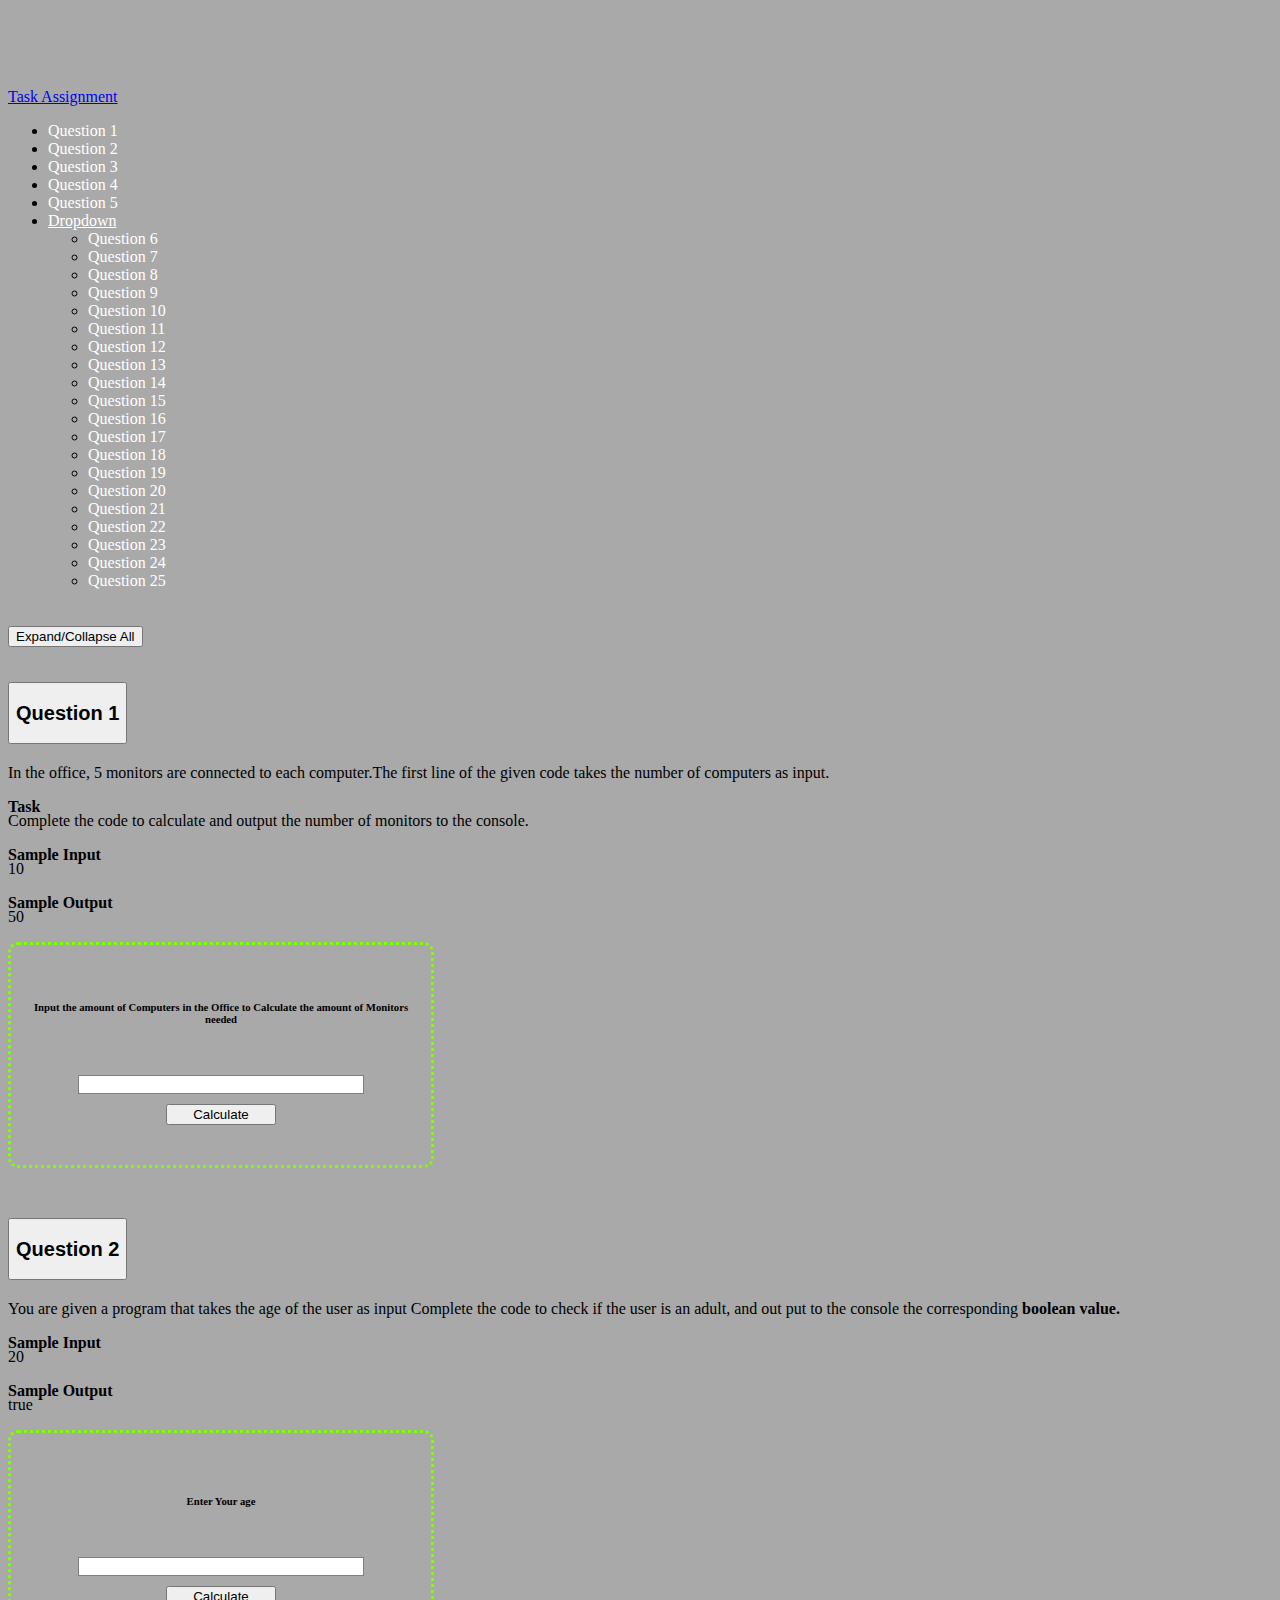
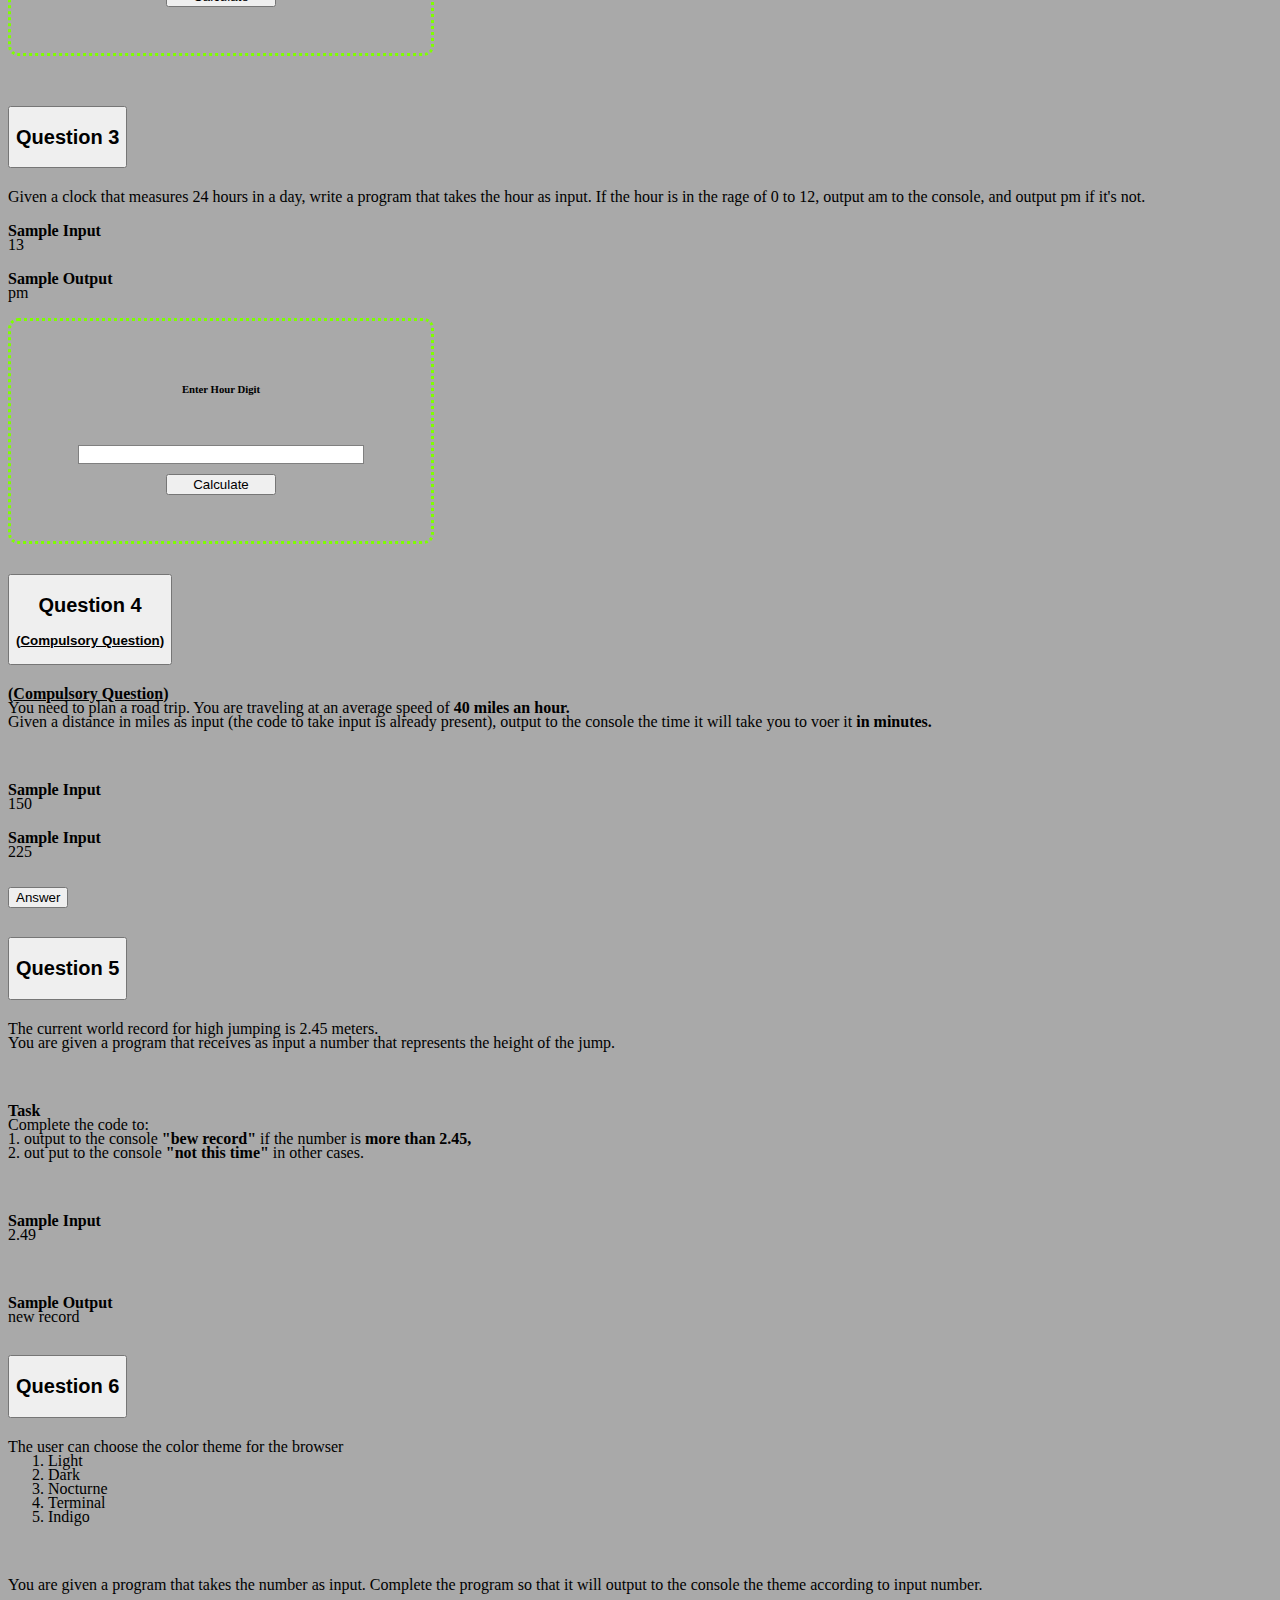
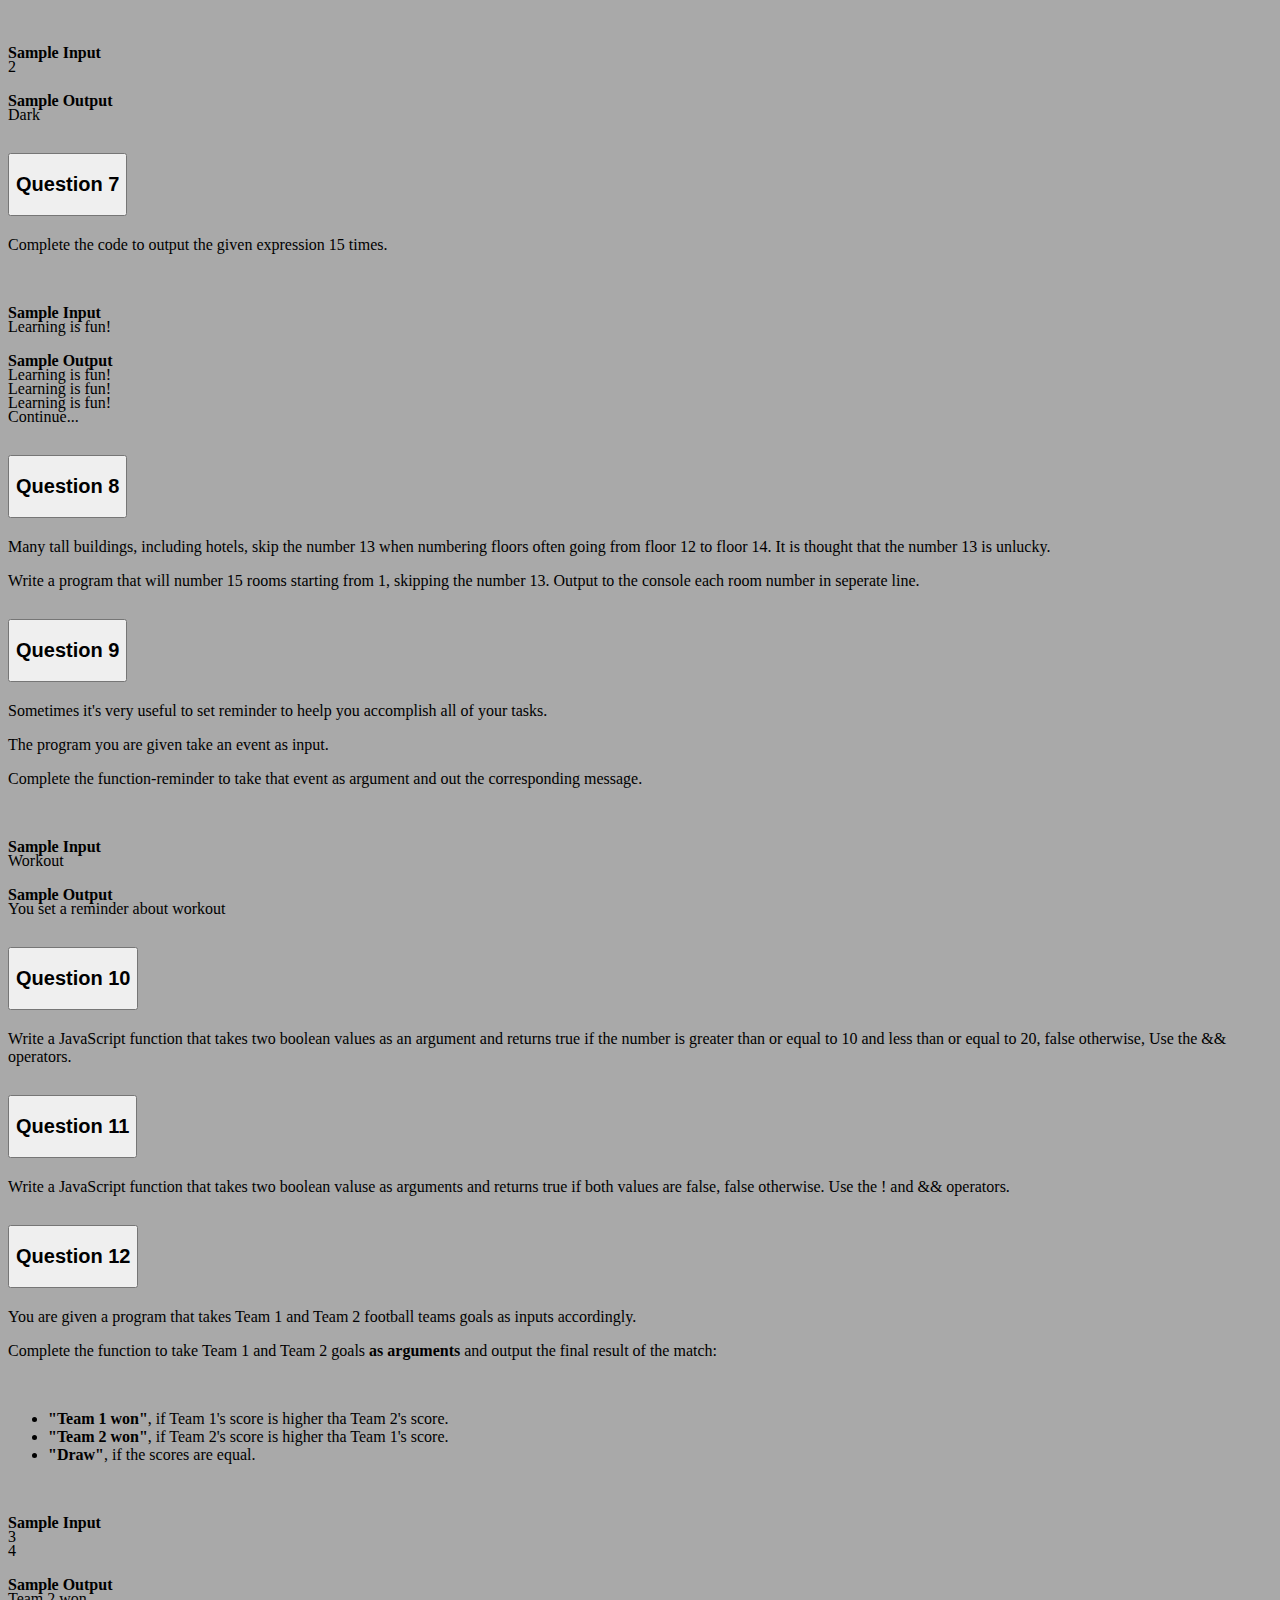
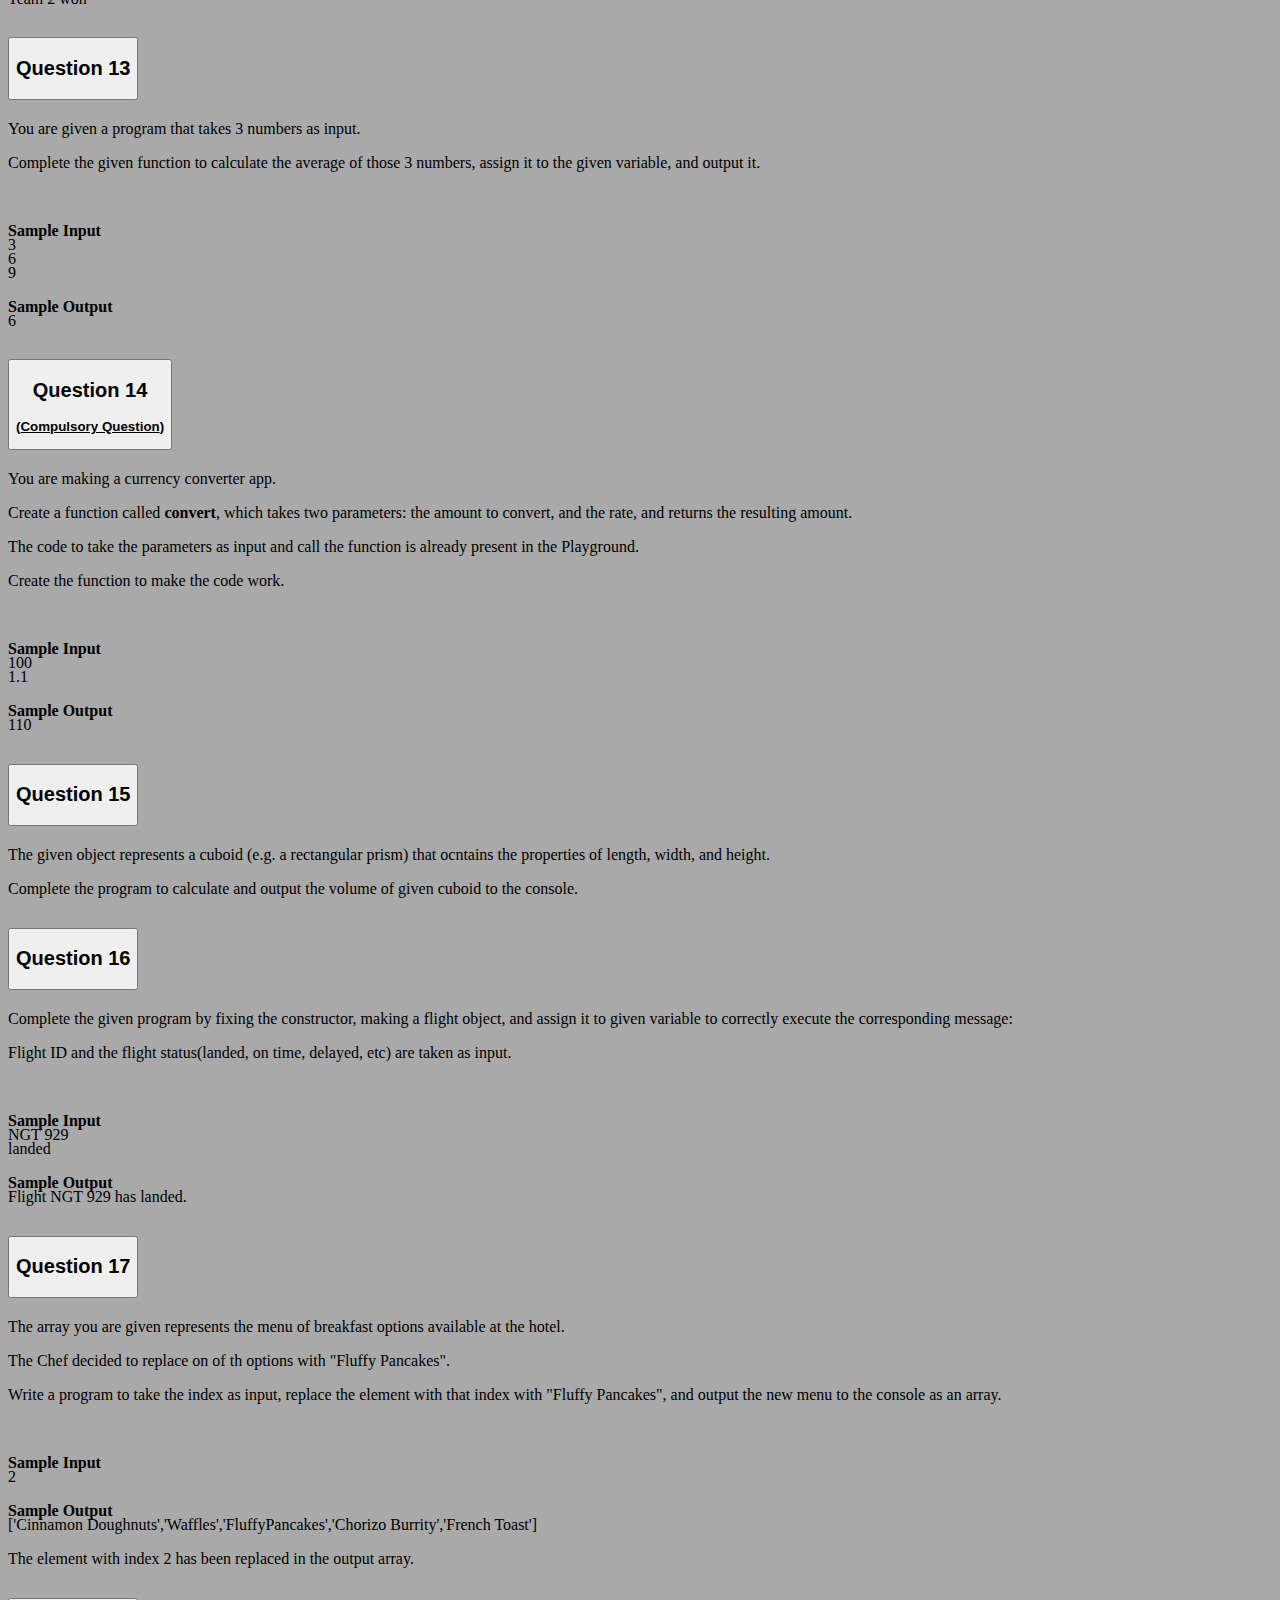
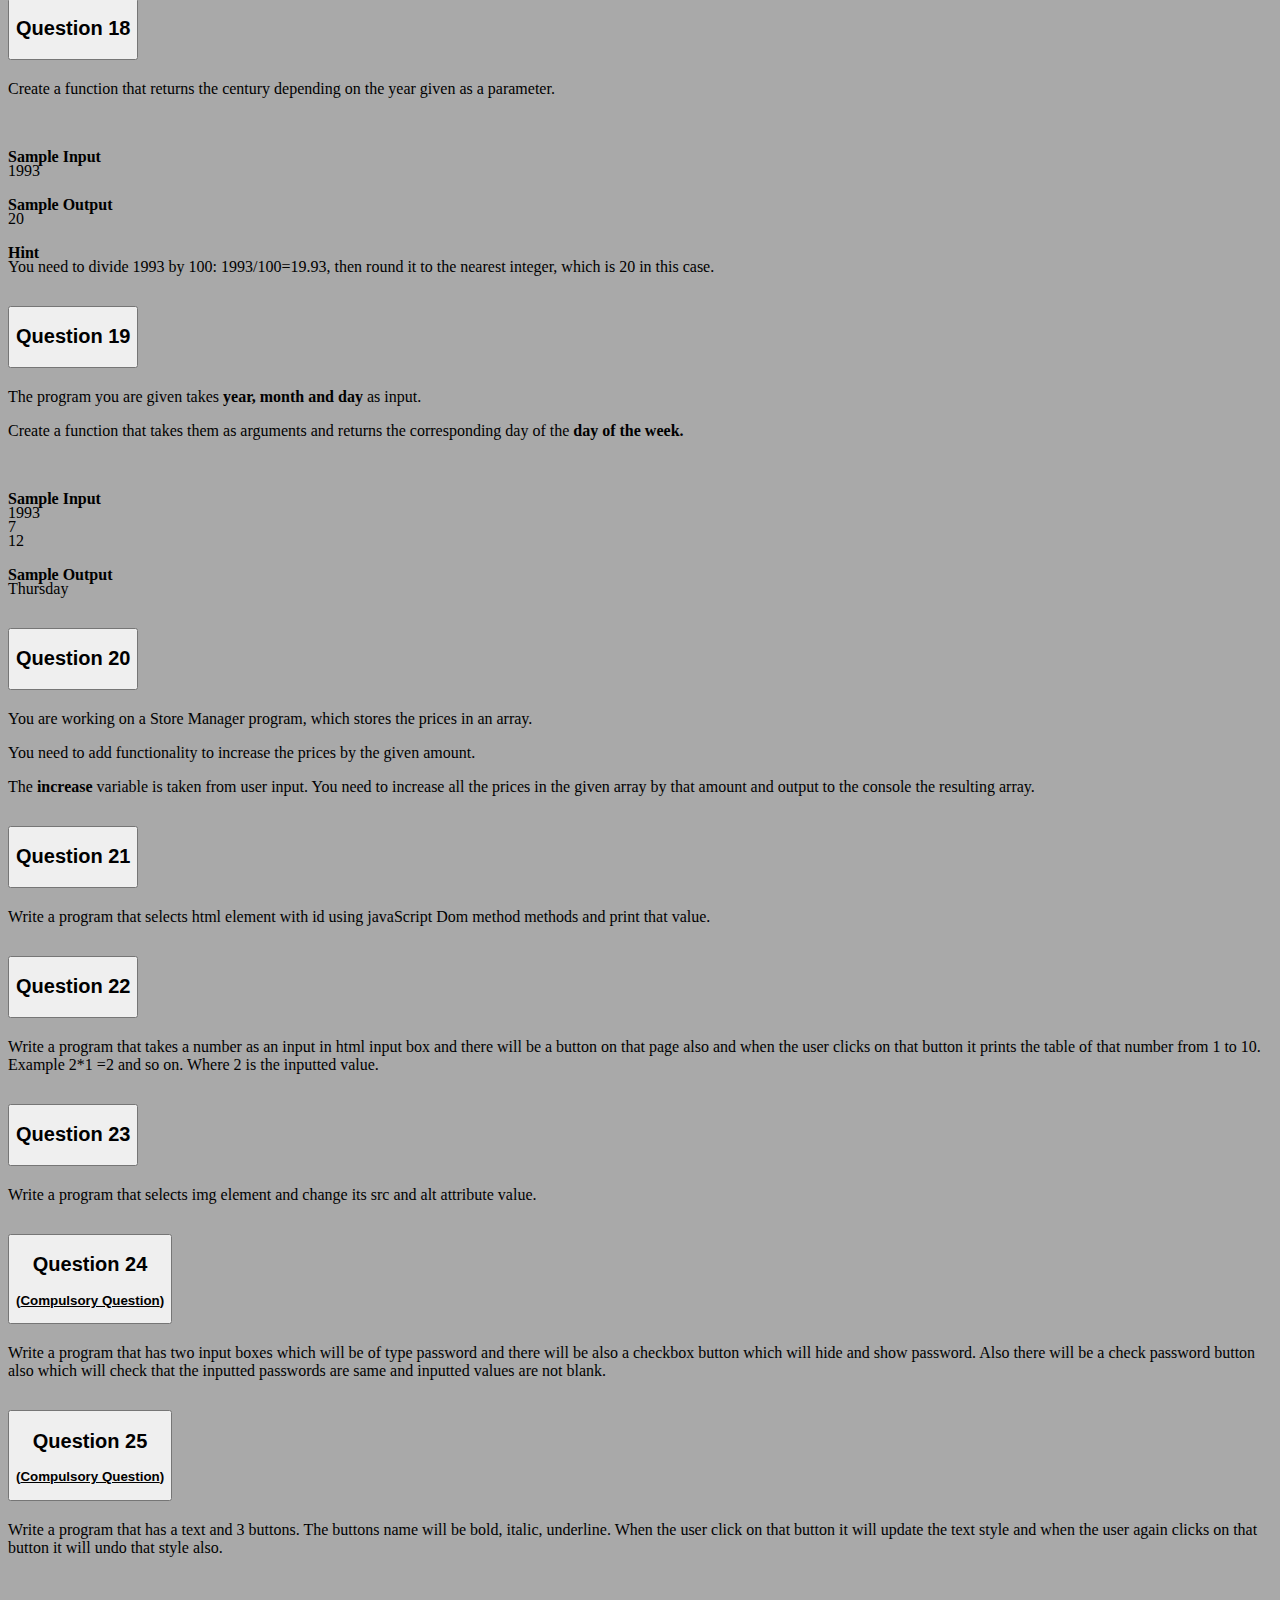
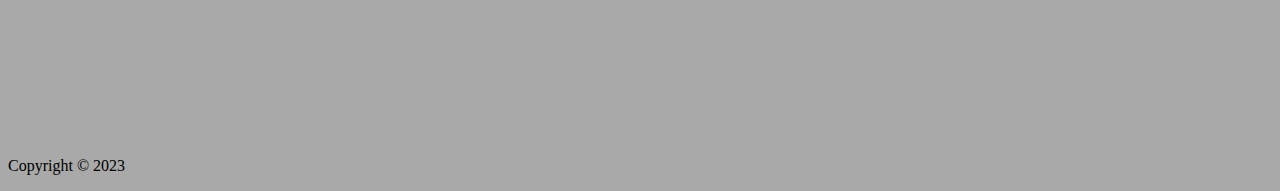
==== index.html @ c57d5c0a "Spotted problems with variables" ====
<!DOCTYPE html>
<html lang="en">

<head>
    <meta charset="UTF-8">
    <meta http-equiv="X-UA-Compatible" content="IE=edge">
    <meta name="viewport" content="width=device-width, initial-scale=1.0">
    <link rel="stylesheet" href="https://cdn.jsdelivr.net/npm/bootstrap@5.2.3/dist/css/bootstrap.min.css"
        integrity="sha384-rbsA2VBKQhggwzxH7pPCaAqO46MgnOM80zW1RWuH61DGLwZJEdK2Kadq2F9CUG65" crossorigin="anonymous">
    <link rel="icon" href="https://media.istockphoto.com/id/1337444653/vector/hand-holding-megaphone-with-challenge-megaphone-banner-web-design.jpg?s=612x612&w=0&k=20&c=Sliaz8FOalZxy6So_2K5BF5d_Bs7DLjQVoM_hjAQPlU=" type="image/x-icon">
    <title>Aptech Assignment</title>
    <link rel="stylesheet" href="./bundle/css/main.css">
</head>

<body>
    <header>
        <nav id="navbar" class="navbar navbar-expand-lg navbar-dark bg-dark fixed-top">
            <div class="container">
                <a class="navbar-brand" href="#">Task Assignment</a>
                <ul class="nav nav-pills">
                    <li class="nav-item"><a onclick="scrollToQuestion('#question1')" class="nav-link">Question 1</a>
                    </li>
                    <li class="nav-item"><a onclick="scrollToQuestion('#question2')" class="nav-link">Question 2</a>
                    </li>
                    <li class="nav-item"><a onclick="scrollToQuestion('#question3')" class="nav-link">Question 3</a>
                    </li>
                    <li class="nav-item"><a onclick="scrollToQuestion('#question4')" class="nav-link">Question 4</a>
                    </li>
                    <li class="nav-item"><a onclick="scrollToQuestion('#question5')" class="nav-link">Question 5</a>
                    </li>
                    <li class="nav-item dropdown">
                        <a class="nav-link dropdown-toggle" data-bs-toggle="dropdown" href="#" role="button"
                            aria-expanded="false">Dropdown</a>
                        <ul class="dropdown-menu bg-dark">
                            <li><a class="dropdown-item" onclick="scrollToQuestion('#question6')">Question 6</a></li>
                            <li><a class="dropdown-item" onclick="scrollToQuestion('#question7')">Question 7</a></li>
                            <li><a class="dropdown-item" onclick="scrollToQuestion('#question8')">Question 8</a></li>
                            <li><a class="dropdown-item" onclick="scrollToQuestion('#question9')">Question 9</a></li>
                            <li><a class="dropdown-item" onclick="scrollToQuestion('#question10')">Question 10</a></li>
                            <li><a class="dropdown-item" onclick="scrollToQuestion('#question11')">Question 11</a></li>
                            <li><a class="dropdown-item" onclick="scrollToQuestion('#question12')">Question 12</a></li>
                            <li><a class="dropdown-item" onclick="scrollToQuestion('#question13')">Question 13</a></li>
                            <li><a class="dropdown-item" onclick="scrollToQuestion('#question14')">Question 14</a></li>
                            <li><a class="dropdown-item" onclick="scrollToQuestion('#question15')">Question 15</a></li>
                            <li><a class="dropdown-item" onclick="scrollToQuestion('#question16')">Question 16</a></li>
                            <li><a class="dropdown-item" onclick="scrollToQuestion('#question17')">Question 17</a></li>
                            <li><a class="dropdown-item" onclick="scrollToQuestion('#question18')">Question 18</a></li>
                            <li><a class="dropdown-item" onclick="scrollToQuestion('#question19')">Question 19</a></li>
                            <li><a class="dropdown-item" onclick="scrollToQuestion('#question20')">Question 20</a></li>
                            <li><a class="dropdown-item" onclick="scrollToQuestion('#question21')">Question 21</a></li>
                            <li><a class="dropdown-item" onclick="scrollToQuestion('#question22')">Question 22</a></li>
                            <li><a class="dropdown-item" onclick="scrollToQuestion('#question23')">Question 23</a></li>
                            <li><a class="dropdown-item" onclick="scrollToQuestion('#question24')">Question 24</a></li>
                            <li><a class="dropdown-item" onclick="scrollToQuestion('#question25 ')">Question 25</a></li>
                        </ul>
                    </li>
                </ul>
            </div>
        </nav>
    </header>

    <main class="container">
        <button id="expand-all-button" type="button" class="btn btn-dark expand-btn">Expand/Collapse All</button>
        <div class="accordion" id="accordion" data-bs-spy="scroll" data-bs-target="navbar" data-bs-offset="500"
            tabindex="0">
            <!-- Question 1 -->
            <div class="accordion-item" id="question1">
                <h2 class="accordion-header" id="headingOne">
                    <button class="accordion-button" type="button" data-bs-toggle="collapse"
                        data-bs-target="#collapseOne" aria-expanded="true" aria-controls="collapseOne">
                        <header>
                            <h2>Question 1</h2>
                        </header>
                    </button>
                </h2>
                <div id="collapseOne" class="accordion-collapse collapse show" aria-labelledby="headingOne"
                    data-bs-parent="#accordion">
                    <div class="accordion-body">
                        <section>
                            <p>In the office, 5 monitors are connected to each computer.The first line of the given code
                                takes the number of computers as input.</p>
                            <p><b>Task</b></p>
                            <p style="margin-top: -20px;">Complete the code to calculate and output the number of
                                monitors to the
                                console.</p>
                            <p><b>Sample Input</b></p>
                            <p style="margin-top: -20px;">10</p>
                            <p><b>Sample Output</b></p>
                            <p style="margin-top: -20px;">50</p>
                            <script defer src="./bundle/scripts/q1.js"></script>
                            <div class="q1-result">
                                <div>
                                    <h6>Input the amount of Computers in the Office to Calculate the amount of Monitors
                                        needed</h6>
                                </div>
                                <input id="q1input" class="form-control" type="text">
                                <button class="btn btn-primary" onclick="q1Main()">Calculate</button>
                            </div>
                        </section>
                    </div>
                </div>
            </div>
            <!-- Question 2 -->
            <div class="accordion-item" id="question2"> 
                <h2 class="accordion-header" id="headingTwo">
                    <button class="accordion-button collapsed" type="button" data-bs-toggle="collapse"
                        data-bs-target="#collapseTwo" aria-expanded="false" aria-controls="collapseTwo">
                        <header>
                            <h2>Question 2</h2>
                        </header>
                    </button>
                </h2>
                <div id="collapseTwo" class="accordion-collapse collapse" aria-labelledby="headingTwo"
                    data-bs-parent="#accordion">
                    <div class="accordion-body">
                        <section>
                            <p>You are given a program that takes the age of the user as input Complete the code to
                                check if the user is an adult, and out put to the console the corresponding <b>boolean
                                    value.</b></p>
                            <p><b>Sample Input</b></p>
                            <p style="margin-top:-20px;">20</p>
                            <p><b>Sample Output</b></p>
                            <p style="margin-top:-20px;">true</p>
                            <script defer src="./bundle/scripts/q2.js"></script>
                            <div class="q2-result">
                                <div>
                                    <h6>Enter Your age</h6>
                                </div>
                                <input id="q2input" class="form-control" type="text">
                                <button class="btn btn-primary" onclick="q2Main()">Calculate</button>
                            </div>
                        </section>
                    </div>
                </div>
            </div>
            <!-- Question 3 -->
            <div class="accordion-item" id="question3">
                <h2 class="accordion-header" id="headingThree">
                    <button class="accordion-button collapsed" type="button" data-bs-toggle="collapse"
                        data-bs-target="#collapseThree" aria-expanded="false" aria-controls="collapseThree">
                        <header>
                            <h2>Question 3</h2>
                        </header>
                    </button>
                </h2>
                <div id="collapseThree" class="accordion-collapse collapse" aria-labelledby="headingThree"
                    data-bs-parent="#accordion">
                    <div class="accordion-body">
                        <p>Given a clock that measures 24 hours in a day, write a program that takes the hour as input.
                            If the hour is in the rage of 0 to 12, output am to the console, and output pm if it's not.
                        </p>
                        <p><b>Sample Input</b></p>
                        <p style="margin-top:-20px;">13</p>
                        <p><b>Sample Output</b></p>
                        <p style="margin-top:-20px;">pm</p>
                        <script src="./bundle/scripts/q3.js"></script>
                        <div class="q3-result">
                            <div>
                                <h6>Enter Hour Digit</h6>
                            </div>
                            <input id="q3input" class="form-control" type="text">
                            <button class="btn btn-primary" onclick="q3Main()">Calculate</button>
                        </div>
                    </div>
                </div>
            </div>
            <!-- Question 4 -->
            <div class="accordion-item" id="question4">
                <h2 class="accordion-header" id="headingFour">
                    <button class="accordion-button collapsed" type="button" data-bs-toggle="collapse"
                        data-bs-target="#collapseFour" aria-expanded="false" aria-controls="collapseFour">
                        <header>
                            <h2>Question 4</h2>
                            <p><b>(<u>Compulsory Question</u>)</b></p>
                        </header>
                    </button>
                </h2>
                <div id="collapseFour" class="accordion-collapse collapse" aria-labelledby="headingFour"
                    data-bs-parent="#accordion">
                    <div class="accordion-body">
                        <p><b>(<u>Compulsory Question</u>)</b></p>
                        <p style="margin-top:-20px;">You need to plan a road trip. You are traveling at an average speed
                            of <b>40 miles an hour.</b></p>
                        <p style="margin-top:-20px;">Given a distance in miles as input (the code to take input is
                            already present), output to the console the time it will take you to voer it <b>in
                                minutes.</b></p>
                        <br>
                        <p><b>Sample Input</b></p>
                        <p style="margin-top:-20px;">150</p>
                        <p><b>Sample Input</b></p>
                        <p style="margin-top:-20px;">225</p>
                        <button class="btn btn-primary" onclick="location.href='./Q/4.html'">Answer</button>
                    </div>
                </div>
            </div>
            <!-- Question 5 -->
            <div class="accordion-item" id="question5">
                <h2 class="accordion-header" id="headingFive">
                    <button class="accordion-button collapsed" type="button" data-bs-toggle="collapse"
                        data-bs-target="#collapseFive" aria-expanded="false" aria-controls="collapseFive">
                        <header>
                            <h2>Question 5</h2>
                        </header>
                    </button>
                </h2>
                <div id="collapseFive" class="accordion-collapse collapse" aria-labelledby="headingFive"
                    data-bs-parent="#accordion">
                    <div class="accordion-body">
                        <p>The current world record for high jumping is 2.45 meters.</p>
                        <p style="margin-top:-20px;">You are given a program that receives as input a number that
                            represents the height of the jump.</p>
                        <br>
                        <p><b>Task</b></p>
                        <p style="margin-top:-20px;">Complete the code to:</p>
                        <p style="margin-top:-20px;">1. output to the console <b>"bew record"</b> if the number is
                            <b>more than 2.45,</b>
                        </p>
                        <p style="margin-top:-20px">2. out put to the console <b>"not this time"</b> in other cases.</p>
                        <br>
                        <p><b>Sample Input</b></p>
                        <p style="margin-top:-20px;">2.49</p>
                        <br>
                        <p><b>Sample Output</b></p>
                        <p style="margin-top:-20px;">new record</p>
                    </div>
                </div>
            </div>
            <!-- Question 6 -->
            <div class="accordion-item" id="question6">
                <h2 class="accordion-header" id="headingSix">
                    <button class="accordion-button collapsed" type="button" data-bs-toggle="collapse"
                        data-bs-target="#collapseSix" aria-expanded="false" aria-controls="collapseSix">
                        <header>
                            <h2>Question 6</h2>
                        </header>
                    </button>
                </h2>
                <div id="collapseSix" class="accordion-collapse collapse" aria-labelledby="headingSix"
                    data-bs-parent="#accordion">
                    <div class="accordion-body">
                        <p>The user can choose the color theme for the browser</p>
                        <ol>
                            <li>
                                <p style="margin-top:-20px;">Light</p>
                            </li>
                            <li>
                                <p style="margin-top:-20px;">Dark</p>
                            </li>
                            <li>
                                <p style="margin-top:-20px;">Nocturne</p>
                            </li>
                            <li>
                                <p style="margin-top:-20px;">Terminal</p>
                            </li>
                            <li>
                                <p style="margin-top:-20px;">Indigo</p>
                            </li>
                        </ol>
                        <br>
                        <p>You are given a program that takes the number as input. Complete the program so that it will
                            output to the console the theme according to input number.</p>
                        <br>
                        <p><b>Sample Input</b></p>
                        <p style="margin-top:-20px;">2</p>
                        <p><b>Sample Output</b></p>
                        <p style="margin-top:-20px;">Dark</p>
                    </div>
                </div>
            </div>
            <!-- Question 7 -->
            <div class="accordion-item" id="question7">
                <h2 class="accordion-header" id="headingSeven">
                    <button class="accordion-button collapsed" type="button" data-bs-toggle="collapse"
                        data-bs-target="#collapseSeven" aria-expanded="false" aria-controls="collapseSeven">
                        <header>
                            <h2>Question 7</h2>
                        </header>
                    </button>
                </h2>
                <div id="collapseSeven" class="accordion-collapse collapse" aria-labelledby="headingSeven"
                    data-bs-parent="#accordion">
                    <div class="accordion-body">
                        <p>Complete the code to output the given expression 15 times.</p>
                        <br>
                        <p><b>Sample Input</b></p>
                        <p style="margin-top:-20px;">Learning is fun!</p>
                        <p><b>Sample Output</b></p>
                        <p style="margin-top:-20px;">Learning is fun!</p>
                        <p style="margin-top:-20px;">Learning is fun!</p>
                        <p style="margin-top:-20px;">Learning is fun!</p>
                        <p style="margin-top:-20px;">Continue...</p>    
                    </div>
                </div>
            </div>

            <!-- Question 8 -->
            <div class="accordion-item" id="question8">
                <h2 class="accordion-header" id="headingEight">
                    <button class="accordion-button collapsed" type="button" data-bs-toggle="collapse"
                        data-bs-target="#collapseEight" aria-expanded="false" aria-controls="collapseEight">
                        <header>
                            <h2>Question 8</h2>
                        </header>
                    </button>
                </h2>
                <div id="collapseEight" class="accordion-collapse collapse" aria-labelledby="headingEight"
                    data-bs-parent="#accordion">
                    <div class="accordion-body">
                        <p>Many tall buildings, including hotels, skip the number 13 when numbering floors often going from floor 12 to floor 14. It is thought that the number 13 is unlucky.</p>
                        <p>Write a program that will number 15 rooms starting from 1, skipping the number 13. Output to the console each room number in seperate line.</p>
                    </div>
                </div>
            </div>

            <!-- Question 9 -->
            <div class="accordion-item" id="question9">
                <h2 class="accordion-header" id="headingNine">
                    <button class="accordion-button collapsed" type="button" data-bs-toggle="collapse"
                        data-bs-target="#collapseNine" aria-expanded="false" aria-controls="collapseNine">
                        <header>
                            <h2>Question 9</h2>
                        </header>
                    </button>
                </h2>
                <div id="collapseNine" class="accordion-collapse collapse" aria-labelledby="headingNine"
                    data-bs-parent="#accordion">
                    <div class="accordion-body">
                        <p>Sometimes it's very useful to set reminder to heelp you accomplish all of your tasks.</p>
                        <p>The program you are given take an event as input.</p>
                        <p>Complete the function-reminder to take that event as argument and out the corresponding message.</p>
                        <br>
                        <p><b>Sample Input</b></p>
                        <p style="margin-top:-20px;">Workout</p>
                        <p><b>Sample Output</b></p>
                        <p style="margin-top:-20px;">You set a reminder about workout</p>
                    </div>
                </div>
            </div>

            <!-- Question 10 -->
            <div class="accordion-item" id="question10">
                <h2 class="accordion-header" id="headingTen">
                    <button class="accordion-button collapsed" type="button" data-bs-toggle="collapse"
                        data-bs-target="#collapseTen" aria-expanded="false" aria-controls="collapseTen">
                        <header>
                            <h2>Question 10</h2>
                        </header>
                    </button>
                </h2>
                <div id="collapseTen" class="accordion-collapse collapse" aria-labelledby="headingTen"
                    data-bs-parent="#accordion">
                    <div class="accordion-body">
                        <p>Write a JavaScript function that takes two boolean values as an argument and returns true if the number is greater than or equal to 10 and less than or equal to 20, false otherwise, Use the && operators.</p>
                    </div>
                </div>
            </div>

            <!-- Question 11 -->
            <div class="accordion-item" id="question11">
                <h2 class="accordion-header" id="headingEleven">
                    <button class="accordion-button collapsed" type="button" data-bs-toggle="collapse"
                        data-bs-target="#collapseEleven" aria-expanded="false" aria-controls="collapseEleven">
                        <header>
                            <h2>Question 11</h2>
                        </header>
                    </button>
                </h2>
                <div id="collapseEleven" class="accordion-collapse collapse" aria-labelledby="headingEleven"
                    data-bs-parent="#accordion">
                    <div class="accordion-body">
                        <p>Write a JavaScript function that takes two boolean valuse as arguments and returns true if both values are false, false otherwise. Use the ! and && operators.</p>
                    </div>
                </div>
            </div>
            <!-- Question 12 -->
            <div class="accordion-item" id="question12">
                <h2 class="accordion-header" id="headingTwelve">
                    <button class="accordion-button collapsed" type="button" data-bs-toggle="collapse"
                        data-bs-target="#collapseTwelve" aria-expanded="false" aria-controls="collapseTwelve">
                        <header>
                            <h2>Question 12</h2>
                        </header>
                    </button>
                </h2>
                <div id="collapseTwelve" class="accordion-collapse collapse" aria-labelledby="headingTwelve"
                    data-bs-parent="#accordion">
                    <div class="accordion-body">
                        <p>You are given a program that takes Team 1 and Team 2 football teams goals as inputs accordingly.</p>
                        <p>Complete the function to take Team 1 and Team 2 goals <strong>as arguments</strong> and output the final result of the match:</p>
                        <br>
                        <ul>
                            <Strong><li>"Team 1 won"</Strong>, if Team 1's score is higher tha Team 2's score.</li>
                            <Strong><li>"Team 2 won"</Strong>, if Team 2's score is higher tha Team 1's score.</li>
                            <Strong><li>"Draw"</Strong>, if the scores are equal.</li>
                        </ul>
                        <br>
                        <p><b>Sample Input</b></p>
                        <p style="margin-top:-20px;">3</p>
                        <p style="margin-top:-20px;">4</p>
                        <p><b>Sample Output</b></p>
                        <p style="margin-top:-20px;">Team 2 won</p>
                    </div>
                </div>
            </div>

            <!-- Question 13 -->
            <div class="accordion-item" id="question13">
                <h2 class="accordion-header" id="headingThirteen">
                    <button class="accordion-button collapsed" type="button" data-bs-toggle="collapse"
                        data-bs-target="#collapseThirteen" aria-expanded="false" aria-controls="collapseThirteen">
                        <header>
                            <h2>Question 13</h2>
                        </header>
                    </button>
                </h2>
                <div id="collapseThirteen" class="accordion-collapse collapse" aria-labelledby="headingThirteen"
                    data-bs-parent="#accordion">
                    <div class="accordion-body">
                        <p>You are given a program that takes 3 numbers as input.</p>
                        <p>Complete the given function to calculate the average of those 3 numbers, assign it to the given variable, and output it.</p>
                        <br>
                        <p><b>Sample Input</b></p>
                        <p style="margin-top:-20px;">3</p>
                        <p style="margin-top:-20px;">6</p>
                        <p style="margin-top:-20px;">9</p>
                        <p><b>Sample Output</b></p>
                        <p style="margin-top:-20px;">6</p>
                    </div>
                </div>
            </div>

            <!-- Question 14 -->
            <div class="accordion-item" id="question14">
                <h2 class="accordion-header" id="headingFourteen">
                    <button class="accordion-button collapsed" type="button" data-bs-toggle="collapse"
                        data-bs-target="#collapseFourteen" aria-expanded="false" aria-controls="collapseFourteen">
                        <header>
                            <h2>Question 14</h2>
                            <p><b>(<u>Compulsory Question</u>)</b></p>
                        </header>
                    </button>
                </h2>
                <div id="collapseFourteen" class="accordion-collapse collapse" aria-labelledby="headingFourteen"
                    data-bs-parent="#accordion">
                    <div class="accordion-body">
                        <p>You are making a currency converter app.</p>
                        <p>Create a function called <strong>convert</strong>, which takes two parameters: the amount to convert, and the rate, and returns the resulting amount.</p>
                        <p>The code to take the parameters as input and call the function is already present in the Playground.</p>
                        <p>Create the function to make the code work.</p>
                        <br>
                        <p><b>Sample Input</b></p>
                        <p style="margin-top:-20px;">100</p>
                        <p style="margin-top:-20px;">1.1</p>
                        <p><b>Sample Output</b></p>
                        <p style="margin-top:-20px;">110</p>
                    </div>
                </div>
            </div>

            <!-- Question 15 -->
            <div class="accordion-item" id="question15">
                <h2 class="accordion-header" id="headingFifteen">
                    <button class="accordion-button collapsed" type="button" data-bs-toggle="collapse"
                        data-bs-target="#collapseFifteen" aria-expanded="false" aria-controls="collapseFifteen">
                        <header>
                            <h2>Question 15</h2>
                        </header>
                    </button>
                </h2>
                <div id="collapseFifteen" class="accordion-collapse collapse" aria-labelledby="headingFifteen"
                    data-bs-parent="#accordion">
                    <div class="accordion-body">
                        <p>The given object represents a cuboid (e.g. a rectangular prism) that ocntains the properties of length, width, and height.</p>
                        <p>Complete the program to calculate and output the volume of given cuboid to the console.</p>
                    </div>
                </div>
            </div>

            <!-- Question 16 -->
            <div class="accordion-item" id="question16">
                <h2 class="accordion-header" id="headingSixteen">
                    <button class="accordion-button collapsed" type="button" data-bs-toggle="collapse"
                        data-bs-target="#collapseSixteen" aria-expanded="false" aria-controls="collapseSixteen">
                        <header>
                            <h2>Question 16</h2>
                        </header>
                    </button>
                </h2>
                <div id="collapseSixteen" class="accordion-collapse collapse" aria-labelledby="headingSixteen"
                    data-bs-parent="#accordion">
                    <div class="accordion-body">
                        <p>Complete the given program by fixing the constructor, making a flight object, and assign it to given variable to correctly execute the corresponding message:</p>
                        <p>Flight ID and the flight status(landed, on time, delayed, etc) are taken as input.</p>
                        <br>
                        <p><b>Sample Input</b></p>
                        <p style="margin-top:-20px;">NGT 929</p>
                        <p style="margin-top:-20px;">landed</p>
                        <p><b>Sample Output</b></p>
                        <p style="margin-top:-20px;">Flight NGT 929 has landed.</p>
                    </div>
                </div>
            </div>
            <!-- Question 17 -->
            <div class="accordion-item" id="question17">
                <h2 class="accordion-header" id="headingSeventeen">
                    <button class="accordion-button collapsed" type="button" data-bs-toggle="collapse"
                        data-bs-target="#collapseSeventeen" aria-expanded="false" aria-controls="collapseSeventeen">
                        <header>
                            <h2>Question 17</h2>
                        </header>
                    </button>
                </h2>
                <div id="collapseSeventeen" class="accordion-collapse collapse" aria-labelledby="headingSeventeen"
                    data-bs-parent="#accordion">
                    <div class="accordion-body">
                        <p>The array you are given represents the menu of breakfast options available at the hotel.</p>
                        <p>The Chef decided to replace on of th options with "Fluffy Pancakes".</p>
                        <p>Write a program to take the index as input, replace the element with that index with "Fluffy Pancakes", and output the new menu to the console as an array.</p>
                        <br>
                        <p><b>Sample Input</b></p>
                        <p style="margin-top:-20px;">2</p>
                        <p><b>Sample Output</b></p>
                        <p style="margin-top:-20px;">['Cinnamon Doughnuts','Waffles','FluffyPancakes','Chorizo Burrity','French Toast']</p>
                        <p>The element with index 2 has been replaced in the output array.</p>
                    </div>
                </div>
            </div>
            <!-- Question 18 -->
            <div class="accordion-item" id="question18">
                <h2 class="accordion-header" id="headingEighteen">
                    <button class="accordion-button collapsed" type="button" data-bs-toggle="collapse"
                        data-bs-target="#collapseEighteen" aria-expanded="false" aria-controls="collapseEighteen">
                        <header>
                            <h2>Question 18</h2>
                        </header>
                    </button>
                </h2>
                <div id="collapseEighteen" class="accordion-collapse collapse" aria-labelledby="headingEighteen"
                    data-bs-parent="#accordion">
                    <div class="accordion-body">
                        <p>Create a function that returns the century depending on the year given as a parameter.</p>
                        <br>
                        <p><b>Sample Input</b></p>
                        <p style="margin-top:-20px;">1993</p>
                        <p><b>Sample Output</b></p>
                        <p style="margin-top:-20px;">20</p>
                        <p><b>Hint</b></p>
                        <p style="margin-top:-20px;">You need to divide 1993 by 100: 1993/100=19.93, then round it to the nearest integer, which is 20 in this case.</p>
                    </div>
                </div>
            </div>
            <!-- Question 19 -->
            <div class="accordion-item" id="question19">
                <h2 class="accordion-header" id="headingNineteen">
                    <button class="accordion-button collapsed" type="button" data-bs-toggle="collapse"
                        data-bs-target="#collapseNineteen" aria-expanded="false" aria-controls="collapseNineteen">
                        <header>
                            <h2>Question 19</h2>
                        </header>
                    </button>
                </h2>
                <div id="collapseNineteen" class="accordion-collapse collapse" aria-labelledby="headingNineteen"
                    data-bs-parent="#accordion">
                    <div class="accordion-body">
                        <p>The program you are given takes<strong> year, month and day</strong> as input.</p>
                        <p>Create a function that takes them as arguments and returns the corresponding day of the <strong>day of the week.</strong></p>
                        <br>
                        <p><b>Sample Input</b></p>
                        <p style="margin-top:-20px;">1993</p>
                        <p style="margin-top:-20px;">7</p>
                        <p style="margin-top:-20px;">12</p>
                        <p><b>Sample Output</b></p>
                        <p style="margin-top:-20px;">Thursday</p>
                    </div>
                </div>
            </div>
            <!-- Question 20 -->
            <div class="accordion-item" id="question20">
                <h2 class="accordion-header" id="headingTwenty">
                    <button class="accordion-button collapsed" type="button" data-bs-toggle="collapse"
                        data-bs-target="#collapseTwenty" aria-expanded="false" aria-controls="collapseTwenty">
                        <header>
                            <h2>Question 20</h2>
                        </header>
                    </button>
                </h2>
                <div id="collapseTwenty" class="accordion-collapse collapse" aria-labelledby="headingTwenty"
                    data-bs-parent="#accordion">
                    <div class="accordion-body">
                        <p>You are working on a Store Manager program, which stores the prices in an array.</p>
                        <p>You need to add functionality to increase the prices by the given amount.</p>
                        <p>The <strong>increase</strong> variable is taken from user input. You need to increase all the prices in the given array by that amount and output to the console the resulting array.</p>
                    </div>
                </div>
            </div>
            <!-- Question 21 -->
            <div class="accordion-item" id="question21">
                <h2 class="accordion-header" id="headingTwentyOne">
                    <button class="accordion-button collapsed" type="button" data-bs-toggle="collapse"
                        data-bs-target="#collapseTwentyOne" aria-expanded="false" aria-controls="collapseTwentyOne">
                        <header>
                            <h2>Question 21</h2>
                        </header>
                    </button>
                </h2>
                <div id="collapseTwentyOne" class="accordion-collapse collapse" aria-labelledby="headingTwentyOne"
                    data-bs-parent="#accordion">
                    <div class="accordion-body">
                        <p>Write a program that selects html element with id using javaScript Dom method methods and print that value.</p>
                    </div>
                </div>
            </div>
            <!-- Question 22 -->
            <div class="accordion-item" id="question22">
                <h2 class="accordion-header" id="headingTwentyTwo">
                    <button class="accordion-button collapsed" type="button" data-bs-toggle="collapse"
                        data-bs-target="#collapseTwentyTwo" aria-expanded="false" aria-controls="collapseTwentyTwo">
                        <header>
                            <h2>Question 22</h2>
                        </header>
                    </button>
                </h2>
                <div id="collapseTwentyTwo" class="accordion-collapse collapse" aria-labelledby="headingTwentyTwo"
                    data-bs-parent="#accordion">
                    <div class="accordion-body">
                        <p>Write a program that takes a number as an input in html input box and there will be a button on that page also and when the user clicks on that button it prints the table of that number from 1 to 10. Example 2*1 =2 and so on. Where 2 is the inputted value.</p>
                    </div>
                </div>
            </div>
            <!-- Question 23 -->
            <div class="accordion-item" id="question23">
                <h2 class="accordion-header" id="headingTwentyThree">
                    <button class="accordion-button collapsed" type="button" data-bs-toggle="collapse"
                        data-bs-target="#collapseTwentyThree" aria-expanded="false" aria-controls="collapseTwentyThree">
                        <header>
                            <h2>Question 23</h2>
                        </header>
                    </button>
                </h2>
                <div id="collapseTwentyThree" class="accordion-collapse collapse" aria-labelledby="headingTwentyThree"
                    data-bs-parent="#accordion">
                    <div class="accordion-body">
                        <p>Write a program that selects img element and change its src and alt attribute value.</p>
                    </div>
                </div>
            </div>
            <!-- Question 24 -->
            <div class="accordion-item" id="question24">
                <h2 class="accordion-header" id="headingTwentyFour">
                    <button class="accordion-button collapsed" type="button" data-bs-toggle="collapse"
                        data-bs-target="#collapseTwentyFour" aria-expanded="false" aria-controls="collapseTwentyFour">
                        <header>
                            <h2>Question 24</h2>
                            <p><b>(<u>Compulsory Question</u>)</b></p>
                        </header>
                    </button>
                </h2>
                <div id="collapseTwentyFour" class="accordion-collapse collapse" aria-labelledby="headingTwentyFour"
                    data-bs-parent="#accordion">
                    <div class="accordion-body">
                        <p>Write a program that has two input boxes which will be of type password and there will be also a checkbox button which will hide and show password. Also there will be a check password button also which will check that the inputted passwords are same and inputted values are not blank.</p>
                    </div>
                </div>
            </div>
            <!-- Question 25 -->
            <div class="accordion-item" id="question25">
                <h2 class="accordion-header" id="headingTwentyFive">
                    <button class="accordion-button collapsed" type="button" data-bs-toggle="collapse"
                        data-bs-target="#collapseTwentyFive" aria-expanded="false" aria-controls="collapseTwentyFive">
                        <header>
                            <h2>Question 25</h2>
                            <p><b>(<u>Compulsory Question</u>)</b></p>
                        </header>
                    </button>
                </h2>
                <div id="collapseTwentyFive" class="accordion-collapse collapse" aria-labelledby="headingTwentyFive"
                    data-bs-parent="#accordion">
                    <div class="accordion-body">
                        <p>Write a program that has a text and 3 buttons. The buttons name will be bold, italic, underline. When the user click on that button it will update the text style and when the user again clicks on that button it will undo that style also.</p>
                    </div>
                </div>
            </div>
        </div>



    </main>
    <footer class="bg-dark text-white py-3 mt-5 fixed-bottom">
        <div class="container">
            <p class="text-center mb-0">Copyright © 2023</p>
        </div>
    </footer>
    <script src="https://cdnjs.cloudflare.com/ajax/libs/jquery/3.6.4/jquery.min.js"></script>
    <!-- Include Bootstrap JS -->
    <script src="https://code.jquery.com/jquery-3.3.1.slim.min.js"></script>
    <script src="https://cdn.jsdelivr.net/npm/@popperjs/core@2.9.2/dist/umd/popper.min.js"
        integrity="sha384-IQsoLXl5PILFhosVNubq5LC7Qb9DXgDA9i+tQ8Zj3iwWAwPtgFTxbJ8NT4GN1R8p"
        crossorigin="anonymous"></script>
    <script src="https://cdn.jsdelivr.net/npm/bootstrap@5.2.3/dist/js/bootstrap.min.js"
        integrity="sha384-cuYeSxntonz0PPNlHhBs68uyIAVpIIOZZ5JqeqvYYIcEL727kskC66kF92t6Xl2V"
        crossorigin="anonymous"></script>
    <script src="./bundle/scripts/front-end.js"></script>
    <script src="./bundle/scripts/functions.js"></script>
</body>

</html>
---- bundle/css/main.css ----
.background-prac {
    /* //sdfadsf */
}

body {
    padding-top: 80px;
    background-color: darkgrey;
    background-image: url(https://img.freepik.com/free-vector/hand-painted-watercolor-pastel-sky-background_23-2148902771.jpg);
    background-repeat: repeat;
    background-size: cover;
}

section {
    margin-bottom: 40px;
}

button {
    margin-top: 10px;
}

.nav-item a{
    color:#fff;
}
.nav-item:hover {
    cursor: pointer;
}
.accordion {
    margin-bottom: 200px;
}

/* .q1-result {
    display: flex;
    justify-content: space-around;
    flex-wrap: wrap;
    align-items: center;
    text-align: center;
} */

.q1-result, .q2-result, .q3-result{
    border-radius: 10px;
    border-color:chartreuse;
    border-style:dotted;
}

.q1-result, .q2-result, .q3-result{
    height: 200px;
    width: 400px;
    padding: 10px;
}

.q2-result, .q1-result, .q3-result {
    display: flex;
    flex-direction: column;
    text-align: center; 
    justify-content: center;
    align-items: center;
}

.q2-result div h6, .q1-result div h6, .q3-result div h6{
    width: 100%;
    margin-bottom: 50px;
    margin-top: 15px;
}

.q2-result input, .q1-result input, .q3-result input{
    border: solid rgb(128, 128, 128);
    border-width: 1px;
}

.q1-result button, .q2-result button, .q3-result button{
    width: 110px;
}

.form-control {
    width: 70%;
    
}

.expand-btn {
    margin: 20px 0px 5px 0px;
}
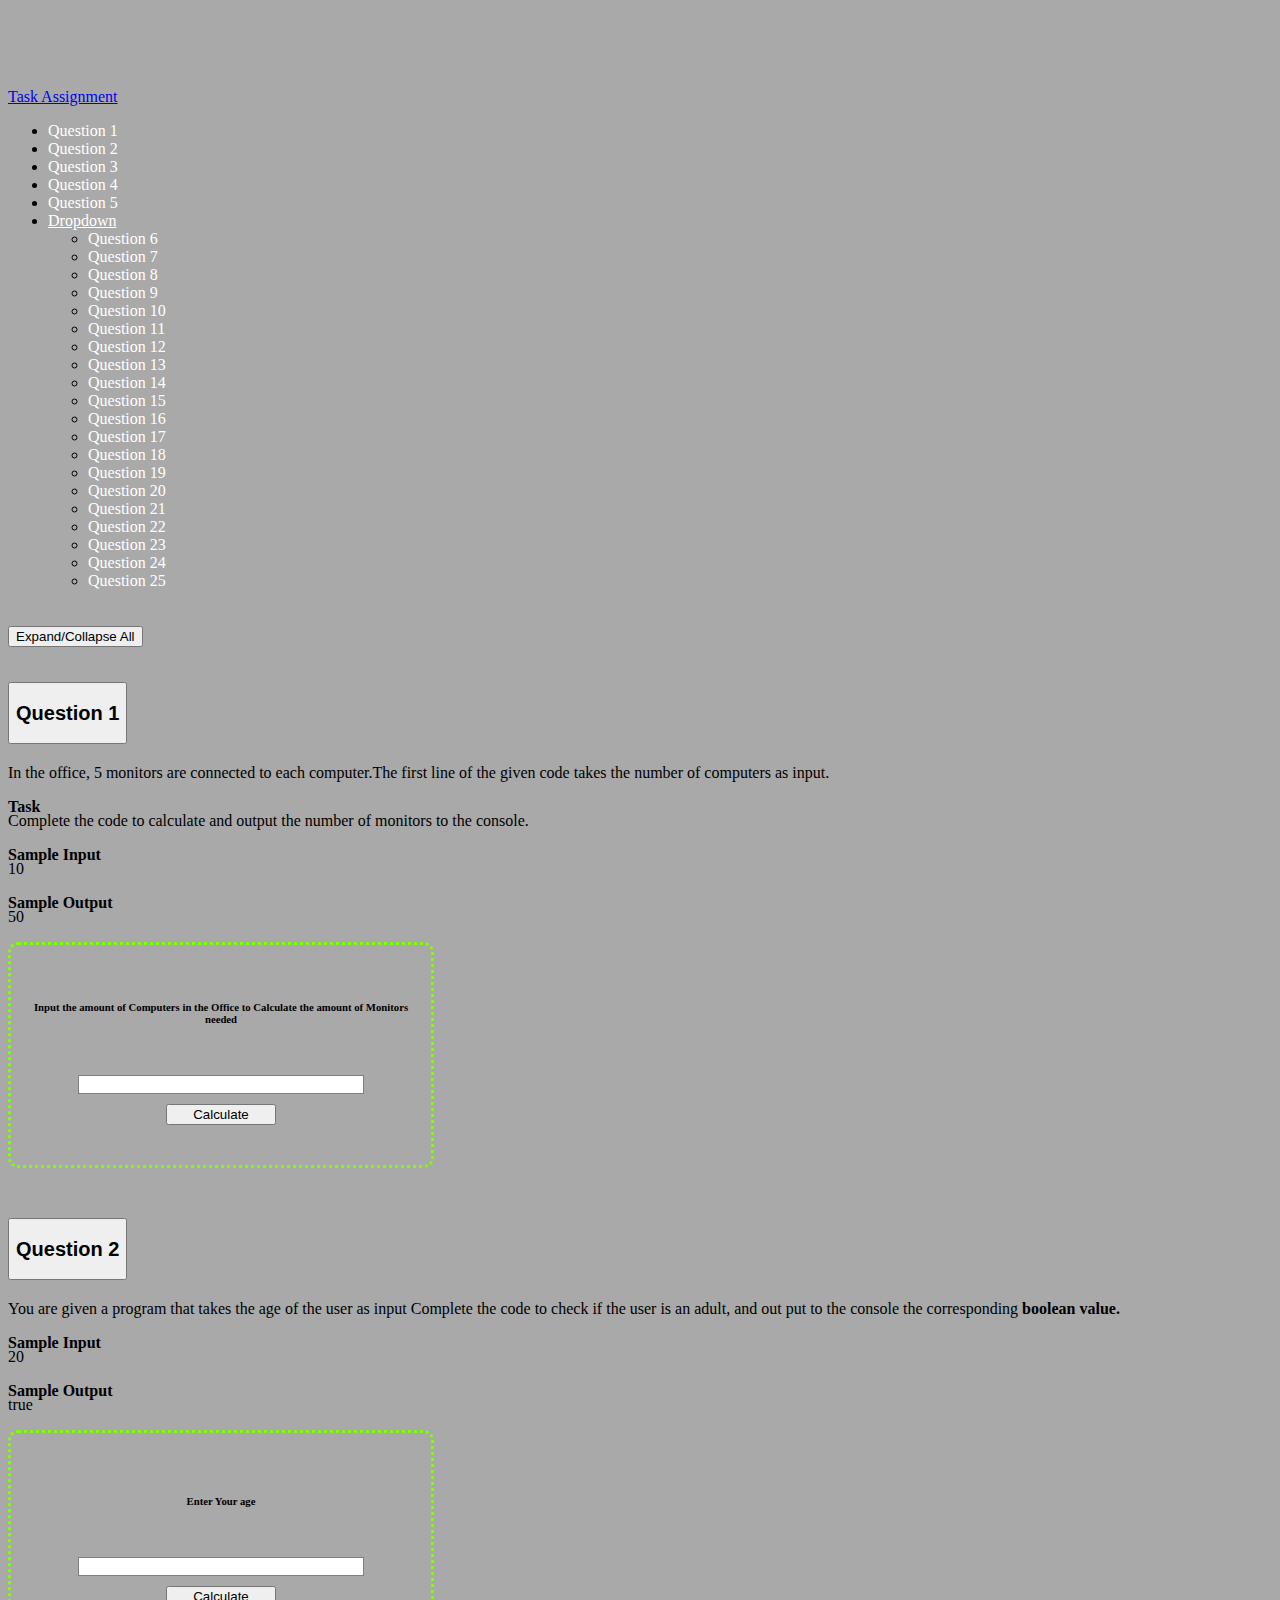
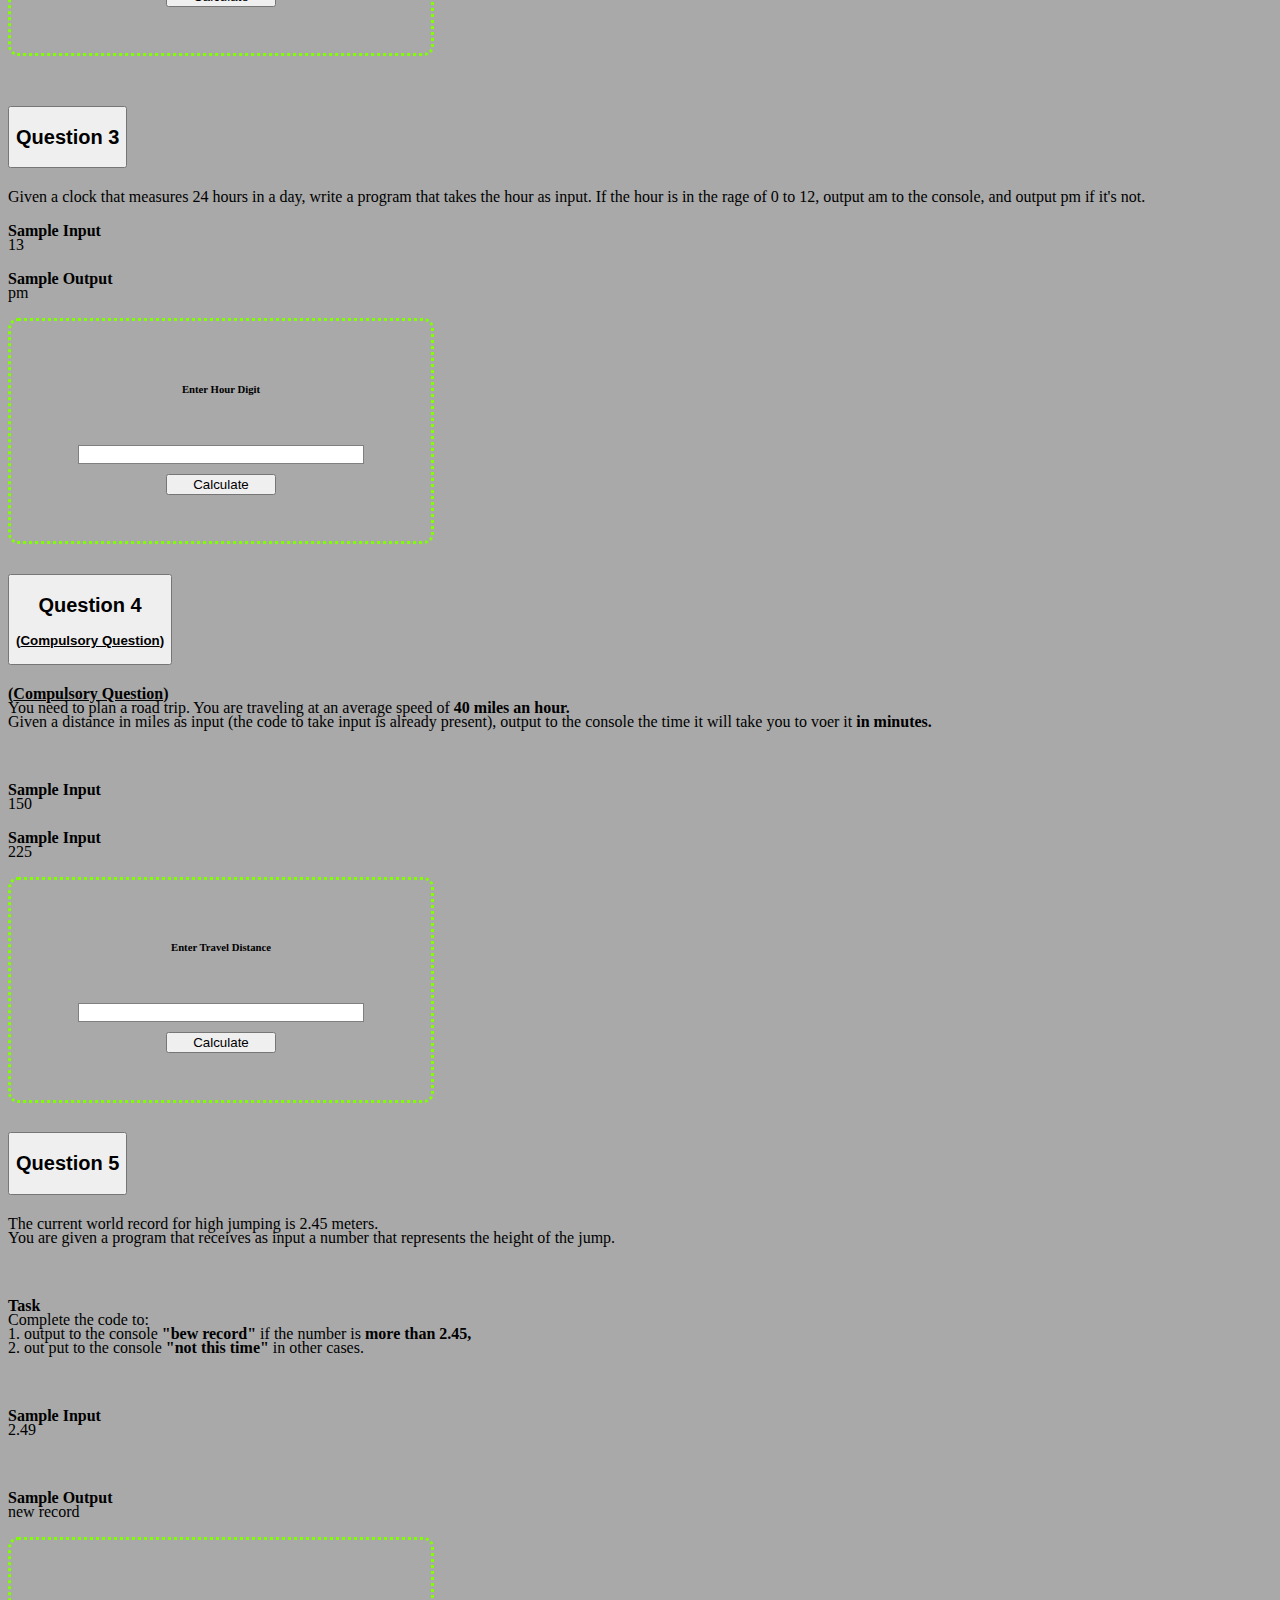
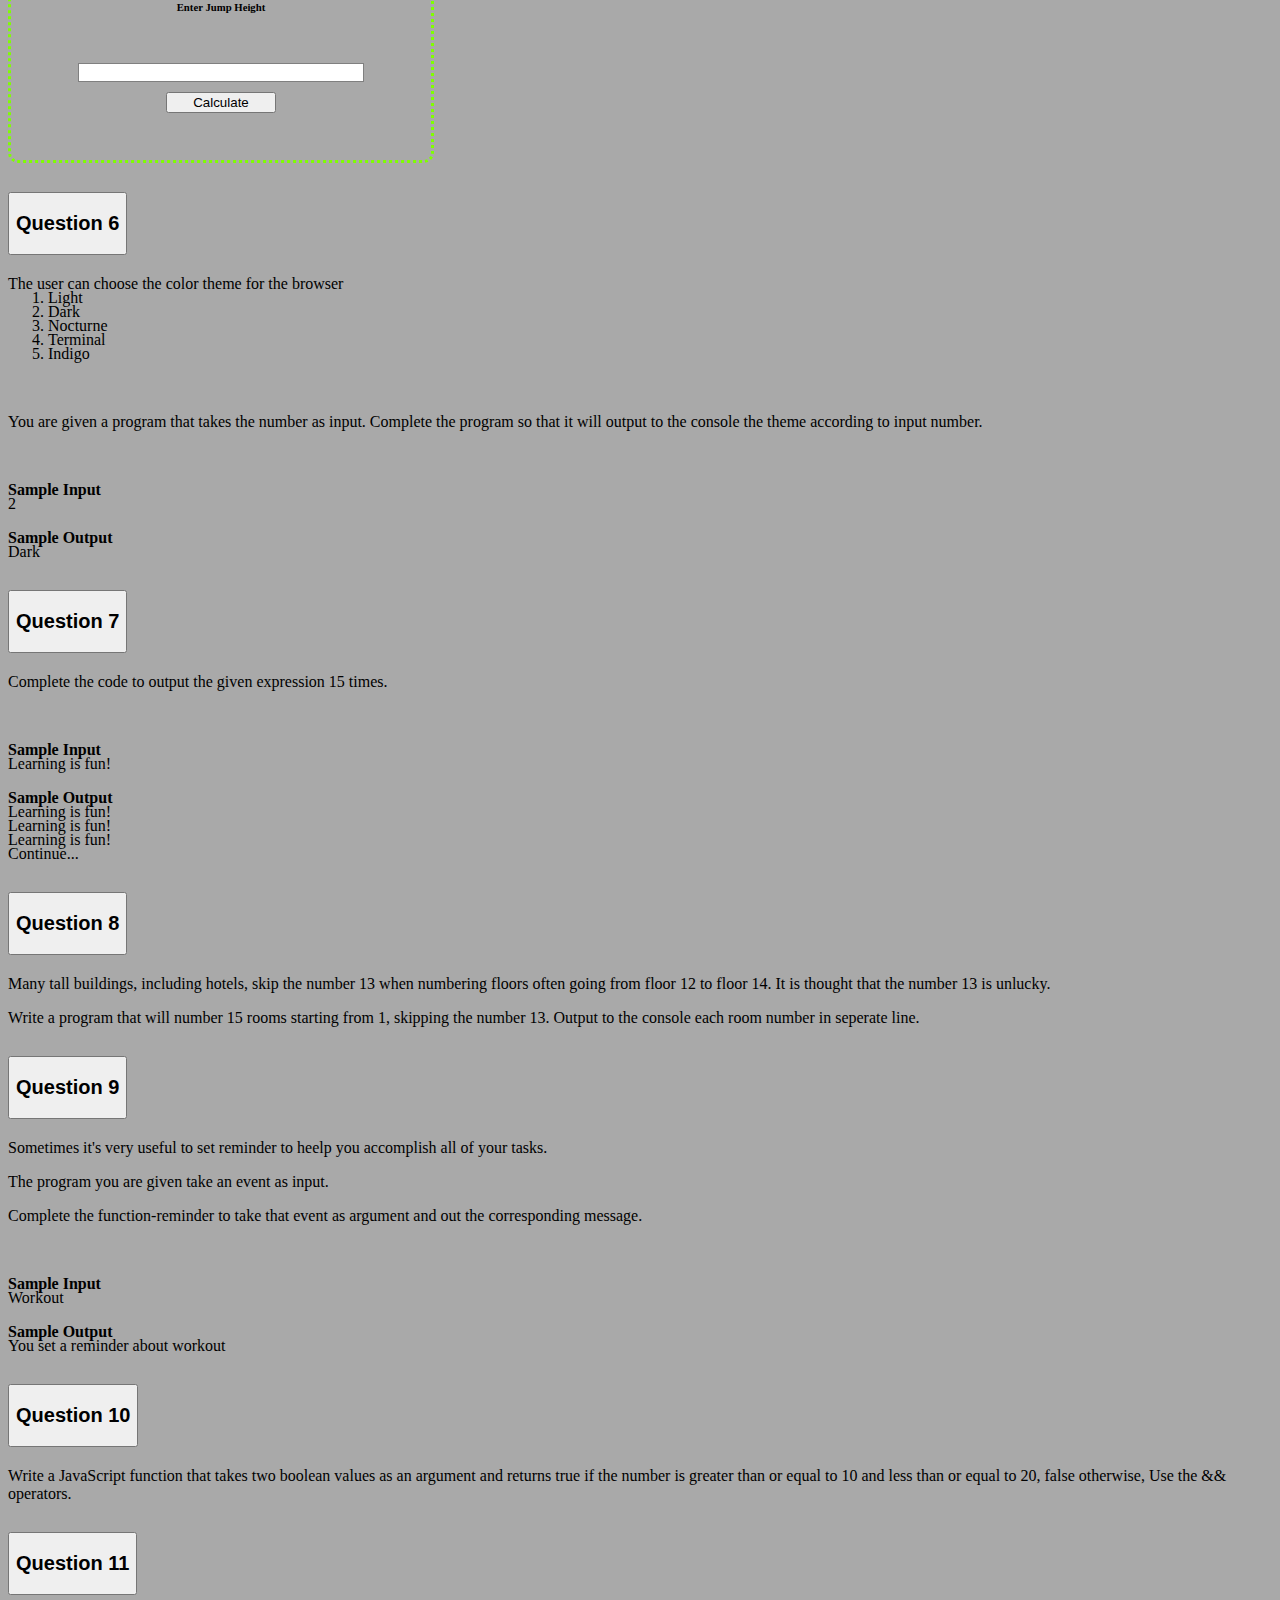
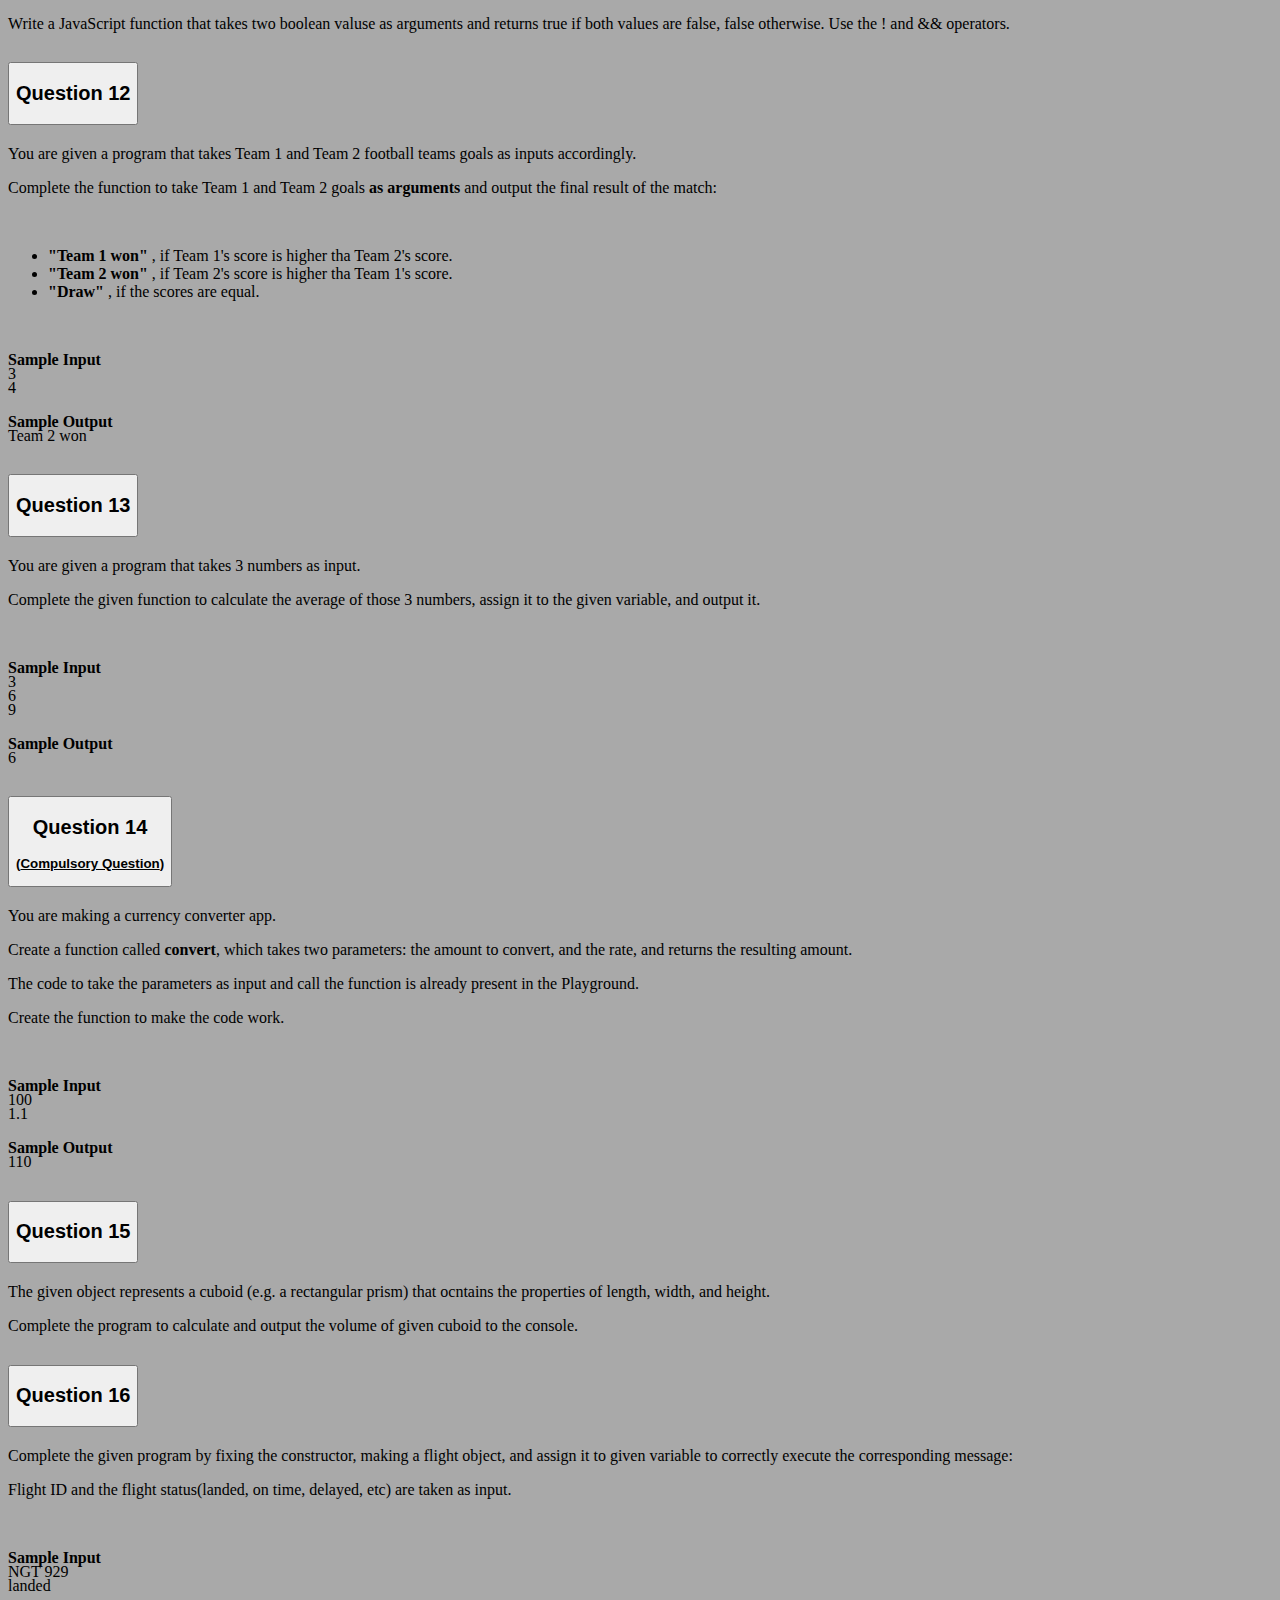
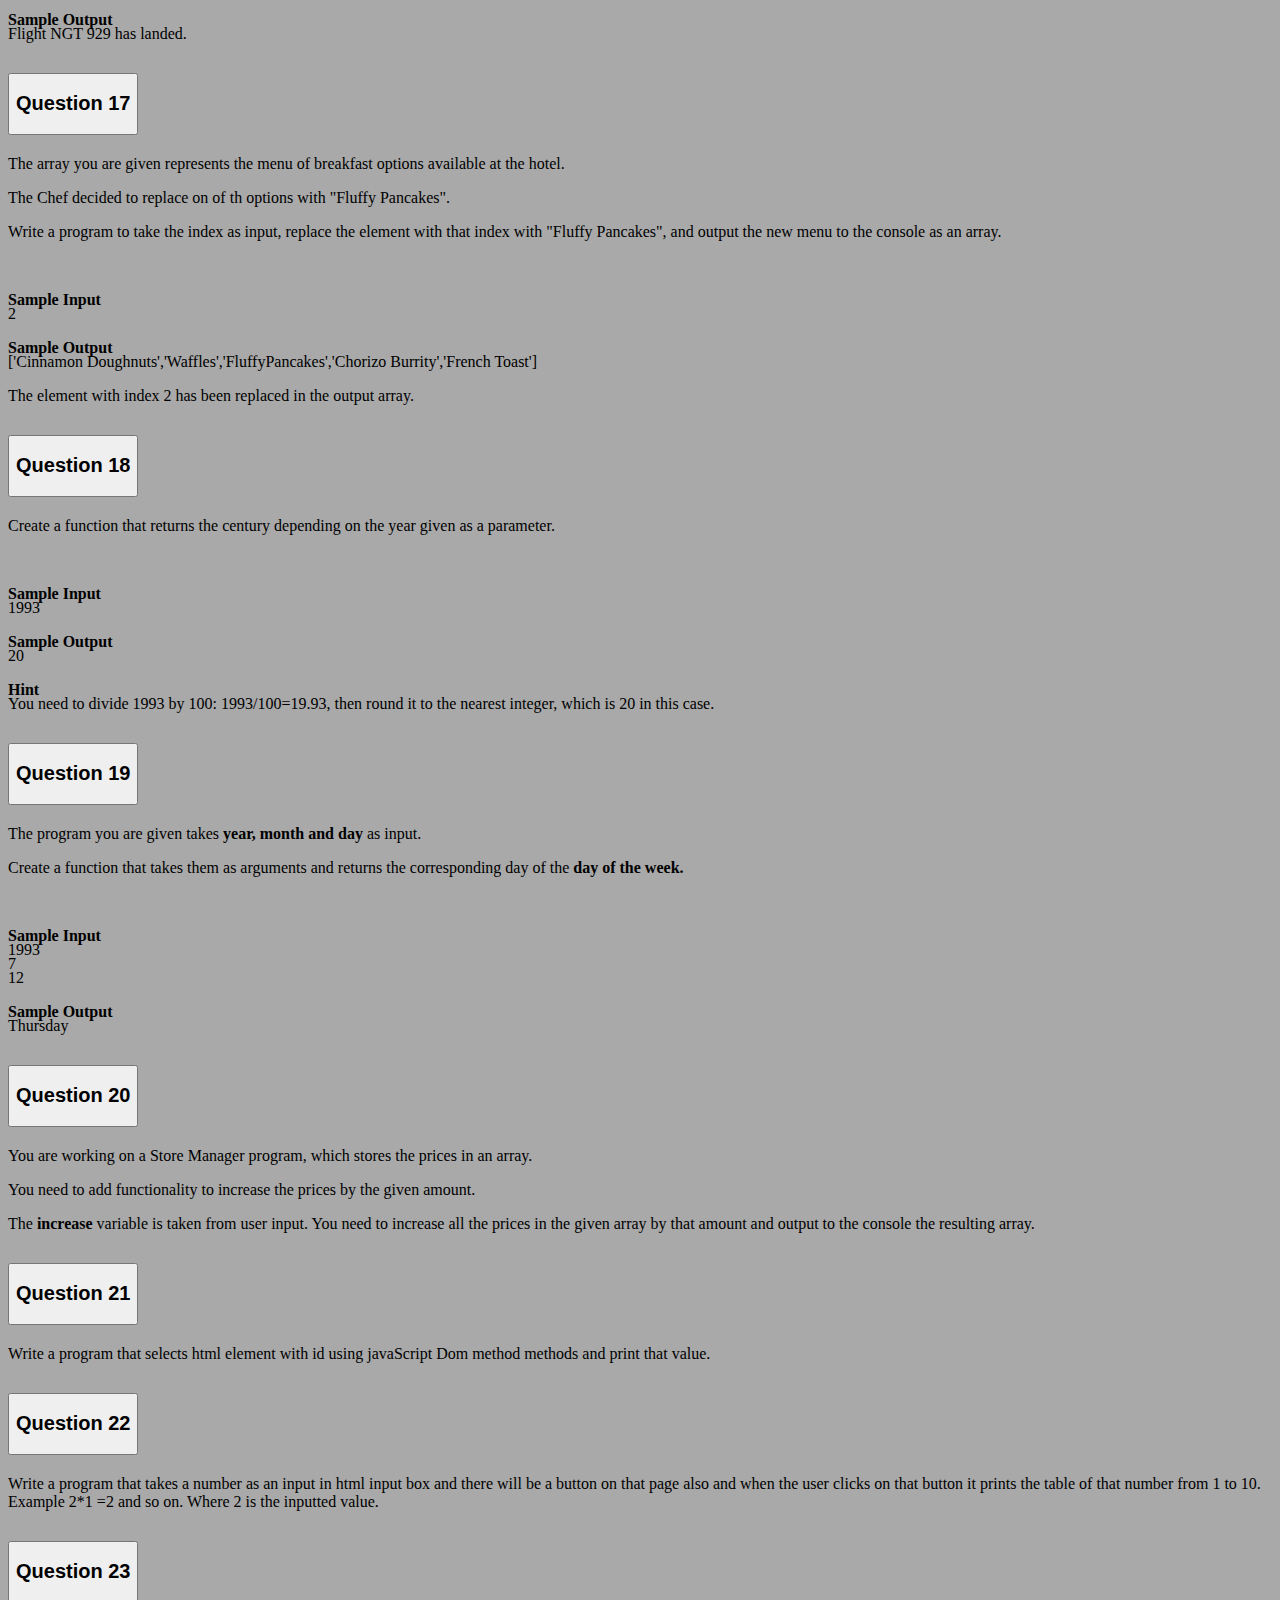
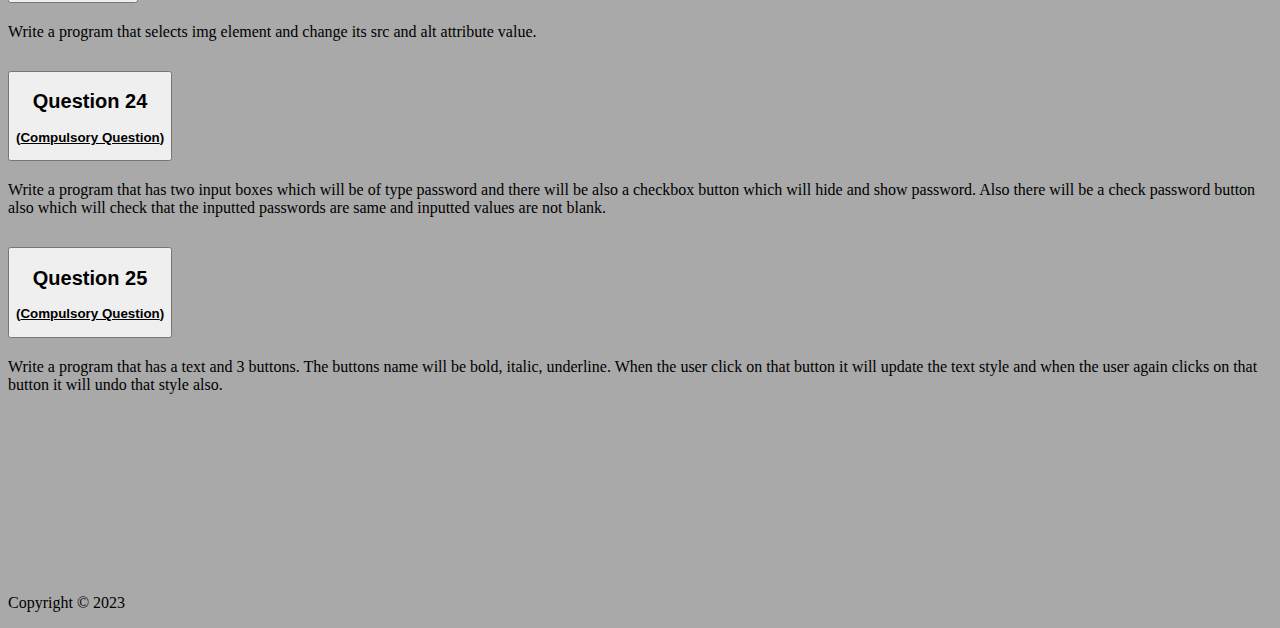
==== commit 9ea140e3: "q4,q5 (start)" ====
--- a/index.html
+++ b/index.html
@@ -7,7 +7,9 @@
     <meta name="viewport" content="width=device-width, initial-scale=1.0">
     <link rel="stylesheet" href="https://cdn.jsdelivr.net/npm/bootstrap@5.2.3/dist/css/bootstrap.min.css"
         integrity="sha384-rbsA2VBKQhggwzxH7pPCaAqO46MgnOM80zW1RWuH61DGLwZJEdK2Kadq2F9CUG65" crossorigin="anonymous">
-    <link rel="icon" href="https://media.istockphoto.com/id/1337444653/vector/hand-holding-megaphone-with-challenge-megaphone-banner-web-design.jpg?s=612x612&w=0&k=20&c=Sliaz8FOalZxy6So_2K5BF5d_Bs7DLjQVoM_hjAQPlU=" type="image/x-icon">
+    <link rel="icon"
+        href="https://media.istockphoto.com/id/1337444653/vector/hand-holding-megaphone-with-challenge-megaphone-banner-web-design.jpg?s=612x612&w=0&k=20&c=Sliaz8FOalZxy6So_2K5BF5d_Bs7DLjQVoM_hjAQPlU="
+        type="image/x-icon">
     <title>Aptech Assignment</title>
     <link rel="stylesheet" href="./bundle/css/main.css">
 </head>
@@ -88,7 +90,7 @@
                             <p><b>Sample Output</b></p>
                             <p style="margin-top: -20px;">50</p>
                             <script defer src="./bundle/scripts/q1.js"></script>
-                            <div class="q1-result">
+                            <div class="q1-result question">
                                 <div>
                                     <h6>Input the amount of Computers in the Office to Calculate the amount of Monitors
                                         needed</h6>
@@ -101,7 +103,7 @@
                 </div>
             </div>
             <!-- Question 2 -->
-            <div class="accordion-item" id="question2"> 
+            <div class="accordion-item" id="question2">
                 <h2 class="accordion-header" id="headingTwo">
                     <button class="accordion-button collapsed" type="button" data-bs-toggle="collapse"
                         data-bs-target="#collapseTwo" aria-expanded="false" aria-controls="collapseTwo">
@@ -122,7 +124,7 @@
                             <p><b>Sample Output</b></p>
                             <p style="margin-top:-20px;">true</p>
                             <script defer src="./bundle/scripts/q2.js"></script>
-                            <div class="q2-result">
+                            <div class="q2-result question">
                                 <div>
                                     <h6>Enter Your age</h6>
                                 </div>
@@ -154,7 +156,7 @@
                         <p><b>Sample Output</b></p>
                         <p style="margin-top:-20px;">pm</p>
                         <script src="./bundle/scripts/q3.js"></script>
-                        <div class="q3-result">
+                        <div class="q3-result question">
                             <div>
                                 <h6>Enter Hour Digit</h6>
                             </div>
@@ -189,7 +191,14 @@
                         <p style="margin-top:-20px;">150</p>
                         <p><b>Sample Input</b></p>
                         <p style="margin-top:-20px;">225</p>
-                        <button class="btn btn-primary" onclick="location.href='./Q/4.html'">Answer</button>
+                        <script defer src="./bundle/scripts/q4.js"></script>
+                        <div class="q4-result question">
+                            <div>
+                                <h6>Enter Travel Distance</h6>
+                            </div>
+                            <input id="q4input" class="form-control" type="text">
+                            <button class="btn btn-primary" onclick="q4Main()">Calculate</button>
+                        </div>
                     </div>
                 </div>
             </div>
@@ -222,6 +231,14 @@
                         <br>
                         <p><b>Sample Output</b></p>
                         <p style="margin-top:-20px;">new record</p>
+                        <script defer src="./bundle/scripts/q5.js"></script>
+                        <div class="q5-result question">
+                            <div>
+                                <h6>Enter Jump Height</h6>
+                            </div>
+                            <input id="q5input" class="form-control" type="text">
+                            <button class="btn btn-primary" onclick="q5Main()">Calculate</button>
+                        </div>
                     </div>
                 </div>
             </div>
@@ -288,7 +305,7 @@
                         <p style="margin-top:-20px;">Learning is fun!</p>
                         <p style="margin-top:-20px;">Learning is fun!</p>
                         <p style="margin-top:-20px;">Learning is fun!</p>
-                        <p style="margin-top:-20px;">Continue...</p>    
+                        <p style="margin-top:-20px;">Continue...</p>
                     </div>
                 </div>
             </div>
@@ -306,8 +323,10 @@
                 <div id="collapseEight" class="accordion-collapse collapse" aria-labelledby="headingEight"
                     data-bs-parent="#accordion">
                     <div class="accordion-body">
-                        <p>Many tall buildings, including hotels, skip the number 13 when numbering floors often going from floor 12 to floor 14. It is thought that the number 13 is unlucky.</p>
-                        <p>Write a program that will number 15 rooms starting from 1, skipping the number 13. Output to the console each room number in seperate line.</p>
+                        <p>Many tall buildings, including hotels, skip the number 13 when numbering floors often going
+                            from floor 12 to floor 14. It is thought that the number 13 is unlucky.</p>
+                        <p>Write a program that will number 15 rooms starting from 1, skipping the number 13. Output to
+                            the console each room number in seperate line.</p>
                     </div>
                 </div>
             </div>
@@ -327,7 +346,8 @@
                     <div class="accordion-body">
                         <p>Sometimes it's very useful to set reminder to heelp you accomplish all of your tasks.</p>
                         <p>The program you are given take an event as input.</p>
-                        <p>Complete the function-reminder to take that event as argument and out the corresponding message.</p>
+                        <p>Complete the function-reminder to take that event as argument and out the corresponding
+                            message.</p>
                         <br>
                         <p><b>Sample Input</b></p>
                         <p style="margin-top:-20px;">Workout</p>
@@ -350,7 +370,9 @@
                 <div id="collapseTen" class="accordion-collapse collapse" aria-labelledby="headingTen"
                     data-bs-parent="#accordion">
                     <div class="accordion-body">
-                        <p>Write a JavaScript function that takes two boolean values as an argument and returns true if the number is greater than or equal to 10 and less than or equal to 20, false otherwise, Use the && operators.</p>
+                        <p>Write a JavaScript function that takes two boolean values as an argument and returns true if
+                            the number is greater than or equal to 10 and less than or equal to 20, false otherwise, Use
+                            the && operators.</p>
                     </div>
                 </div>
             </div>
@@ -368,7 +390,8 @@
                 <div id="collapseEleven" class="accordion-collapse collapse" aria-labelledby="headingEleven"
                     data-bs-parent="#accordion">
                     <div class="accordion-body">
-                        <p>Write a JavaScript function that takes two boolean valuse as arguments and returns true if both values are false, false otherwise. Use the ! and && operators.</p>
+                        <p>Write a JavaScript function that takes two boolean valuse as arguments and returns true if
+                            both values are false, false otherwise. Use the ! and && operators.</p>
                     </div>
                 </div>
             </div>
@@ -385,13 +408,21 @@
                 <div id="collapseTwelve" class="accordion-collapse collapse" aria-labelledby="headingTwelve"
                     data-bs-parent="#accordion">
                     <div class="accordion-body">
-                        <p>You are given a program that takes Team 1 and Team 2 football teams goals as inputs accordingly.</p>
-                        <p>Complete the function to take Team 1 and Team 2 goals <strong>as arguments</strong> and output the final result of the match:</p>
+                        <p>You are given a program that takes Team 1 and Team 2 football teams goals as inputs
+                            accordingly.</p>
+                        <p>Complete the function to take Team 1 and Team 2 goals <strong>as arguments</strong> and
+                            output the final result of the match:</p>
                         <br>
                         <ul>
-                            <Strong><li>"Team 1 won"</Strong>, if Team 1's score is higher tha Team 2's score.</li>
-                            <Strong><li>"Team 2 won"</Strong>, if Team 2's score is higher tha Team 1's score.</li>
-                            <Strong><li>"Draw"</Strong>, if the scores are equal.</li>
+                            <Strong>
+                                <li>"Team 1 won"
+                            </Strong>, if Team 1's score is higher tha Team 2's score.</li>
+                            <Strong>
+                                <li>"Team 2 won"
+                            </Strong>, if Team 2's score is higher tha Team 1's score.</li>
+                            <Strong>
+                                <li>"Draw"
+                            </Strong>, if the scores are equal.</li>
                         </ul>
                         <br>
                         <p><b>Sample Input</b></p>
@@ -417,7 +448,8 @@
                     data-bs-parent="#accordion">
                     <div class="accordion-body">
                         <p>You are given a program that takes 3 numbers as input.</p>
-                        <p>Complete the given function to calculate the average of those 3 numbers, assign it to the given variable, and output it.</p>
+                        <p>Complete the given function to calculate the average of those 3 numbers, assign it to the
+                            given variable, and output it.</p>
                         <br>
                         <p><b>Sample Input</b></p>
                         <p style="margin-top:-20px;">3</p>
@@ -444,8 +476,10 @@
                     data-bs-parent="#accordion">
                     <div class="accordion-body">
                         <p>You are making a currency converter app.</p>
-                        <p>Create a function called <strong>convert</strong>, which takes two parameters: the amount to convert, and the rate, and returns the resulting amount.</p>
-                        <p>The code to take the parameters as input and call the function is already present in the Playground.</p>
+                        <p>Create a function called <strong>convert</strong>, which takes two parameters: the amount to
+                            convert, and the rate, and returns the resulting amount.</p>
+                        <p>The code to take the parameters as input and call the function is already present in the
+                            Playground.</p>
                         <p>Create the function to make the code work.</p>
                         <br>
                         <p><b>Sample Input</b></p>
@@ -470,7 +504,8 @@
                 <div id="collapseFifteen" class="accordion-collapse collapse" aria-labelledby="headingFifteen"
                     data-bs-parent="#accordion">
                     <div class="accordion-body">
-                        <p>The given object represents a cuboid (e.g. a rectangular prism) that ocntains the properties of length, width, and height.</p>
+                        <p>The given object represents a cuboid (e.g. a rectangular prism) that ocntains the properties
+                            of length, width, and height.</p>
                         <p>Complete the program to calculate and output the volume of given cuboid to the console.</p>
                     </div>
                 </div>
@@ -489,7 +524,8 @@
                 <div id="collapseSixteen" class="accordion-collapse collapse" aria-labelledby="headingSixteen"
                     data-bs-parent="#accordion">
                     <div class="accordion-body">
-                        <p>Complete the given program by fixing the constructor, making a flight object, and assign it to given variable to correctly execute the corresponding message:</p>
+                        <p>Complete the given program by fixing the constructor, making a flight object, and assign it
+                            to given variable to correctly execute the corresponding message:</p>
                         <p>Flight ID and the flight status(landed, on time, delayed, etc) are taken as input.</p>
                         <br>
                         <p><b>Sample Input</b></p>
@@ -515,12 +551,14 @@
                     <div class="accordion-body">
                         <p>The array you are given represents the menu of breakfast options available at the hotel.</p>
                         <p>The Chef decided to replace on of th options with "Fluffy Pancakes".</p>
-                        <p>Write a program to take the index as input, replace the element with that index with "Fluffy Pancakes", and output the new menu to the console as an array.</p>
+                        <p>Write a program to take the index as input, replace the element with that index with "Fluffy
+                            Pancakes", and output the new menu to the console as an array.</p>
                         <br>
                         <p><b>Sample Input</b></p>
                         <p style="margin-top:-20px;">2</p>
                         <p><b>Sample Output</b></p>
-                        <p style="margin-top:-20px;">['Cinnamon Doughnuts','Waffles','FluffyPancakes','Chorizo Burrity','French Toast']</p>
+                        <p style="margin-top:-20px;">['Cinnamon Doughnuts','Waffles','FluffyPancakes','Chorizo
+                            Burrity','French Toast']</p>
                         <p>The element with index 2 has been replaced in the output array.</p>
                     </div>
                 </div>
@@ -545,7 +583,8 @@
                         <p><b>Sample Output</b></p>
                         <p style="margin-top:-20px;">20</p>
                         <p><b>Hint</b></p>
-                        <p style="margin-top:-20px;">You need to divide 1993 by 100: 1993/100=19.93, then round it to the nearest integer, which is 20 in this case.</p>
+                        <p style="margin-top:-20px;">You need to divide 1993 by 100: 1993/100=19.93, then round it to
+                            the nearest integer, which is 20 in this case.</p>
                     </div>
                 </div>
             </div>
@@ -563,7 +602,8 @@
                     data-bs-parent="#accordion">
                     <div class="accordion-body">
                         <p>The program you are given takes<strong> year, month and day</strong> as input.</p>
-                        <p>Create a function that takes them as arguments and returns the corresponding day of the <strong>day of the week.</strong></p>
+                        <p>Create a function that takes them as arguments and returns the corresponding day of the
+                            <strong>day of the week.</strong></p>
                         <br>
                         <p><b>Sample Input</b></p>
                         <p style="margin-top:-20px;">1993</p>
@@ -589,7 +629,8 @@
                     <div class="accordion-body">
                         <p>You are working on a Store Manager program, which stores the prices in an array.</p>
                         <p>You need to add functionality to increase the prices by the given amount.</p>
-                        <p>The <strong>increase</strong> variable is taken from user input. You need to increase all the prices in the given array by that amount and output to the console the resulting array.</p>
+                        <p>The <strong>increase</strong> variable is taken from user input. You need to increase all the
+                            prices in the given array by that amount and output to the console the resulting array.</p>
                     </div>
                 </div>
             </div>
@@ -606,7 +647,8 @@
                 <div id="collapseTwentyOne" class="accordion-collapse collapse" aria-labelledby="headingTwentyOne"
                     data-bs-parent="#accordion">
                     <div class="accordion-body">
-                        <p>Write a program that selects html element with id using javaScript Dom method methods and print that value.</p>
+                        <p>Write a program that selects html element with id using javaScript Dom method methods and
+                            print that value.</p>
                     </div>
                 </div>
             </div>
@@ -623,7 +665,9 @@
                 <div id="collapseTwentyTwo" class="accordion-collapse collapse" aria-labelledby="headingTwentyTwo"
                     data-bs-parent="#accordion">
                     <div class="accordion-body">
-                        <p>Write a program that takes a number as an input in html input box and there will be a button on that page also and when the user clicks on that button it prints the table of that number from 1 to 10. Example 2*1 =2 and so on. Where 2 is the inputted value.</p>
+                        <p>Write a program that takes a number as an input in html input box and there will be a button
+                            on that page also and when the user clicks on that button it prints the table of that number
+                            from 1 to 10. Example 2*1 =2 and so on. Where 2 is the inputted value.</p>
                     </div>
                 </div>
             </div>
@@ -658,7 +702,10 @@
                 <div id="collapseTwentyFour" class="accordion-collapse collapse" aria-labelledby="headingTwentyFour"
                     data-bs-parent="#accordion">
                     <div class="accordion-body">
-                        <p>Write a program that has two input boxes which will be of type password and there will be also a checkbox button which will hide and show password. Also there will be a check password button also which will check that the inputted passwords are same and inputted values are not blank.</p>
+                        <p>Write a program that has two input boxes which will be of type password and there will be
+                            also a checkbox button which will hide and show password. Also there will be a check
+                            password button also which will check that the inputted passwords are same and inputted
+                            values are not blank.</p>
                     </div>
                 </div>
             </div>
@@ -676,7 +723,9 @@
                 <div id="collapseTwentyFive" class="accordion-collapse collapse" aria-labelledby="headingTwentyFive"
                     data-bs-parent="#accordion">
                     <div class="accordion-body">
-                        <p>Write a program that has a text and 3 buttons. The buttons name will be bold, italic, underline. When the user click on that button it will update the text style and when the user again clicks on that button it will undo that style also.</p>
+                        <p>Write a program that has a text and 3 buttons. The buttons name will be bold, italic,
+                            underline. When the user click on that button it will update the text style and when the
+                            user again clicks on that button it will undo that style also.</p>
                     </div>
                 </div>
             </div>
--- a/bundle/css/main.css
+++ b/bundle/css/main.css
@@ -36,38 +36,32 @@
     text-align: center;
 } */
 
-.q1-result, .q2-result, .q3-result{
+.question{
     border-radius: 10px;
     border-color:chartreuse;
     border-style:dotted;
-}
-
-.q1-result, .q2-result, .q3-result{
     height: 200px;
     width: 400px;
     padding: 10px;
-}
-
-.q2-result, .q1-result, .q3-result {
     display: flex;
     flex-direction: column;
-    text-align: center; 
+    text-align: center;
     justify-content: center;
     align-items: center;
 }
 
-.q2-result div h6, .q1-result div h6, .q3-result div h6{
+.question div h6{
     width: 100%;
     margin-bottom: 50px;
     margin-top: 15px;
 }
 
-.q2-result input, .q1-result input, .q3-result input{
+.question input{
     border: solid rgb(128, 128, 128);
     border-width: 1px;
 }
 
-.q1-result button, .q2-result button, .q3-result button{
+.question button{
     width: 110px;
 }
 
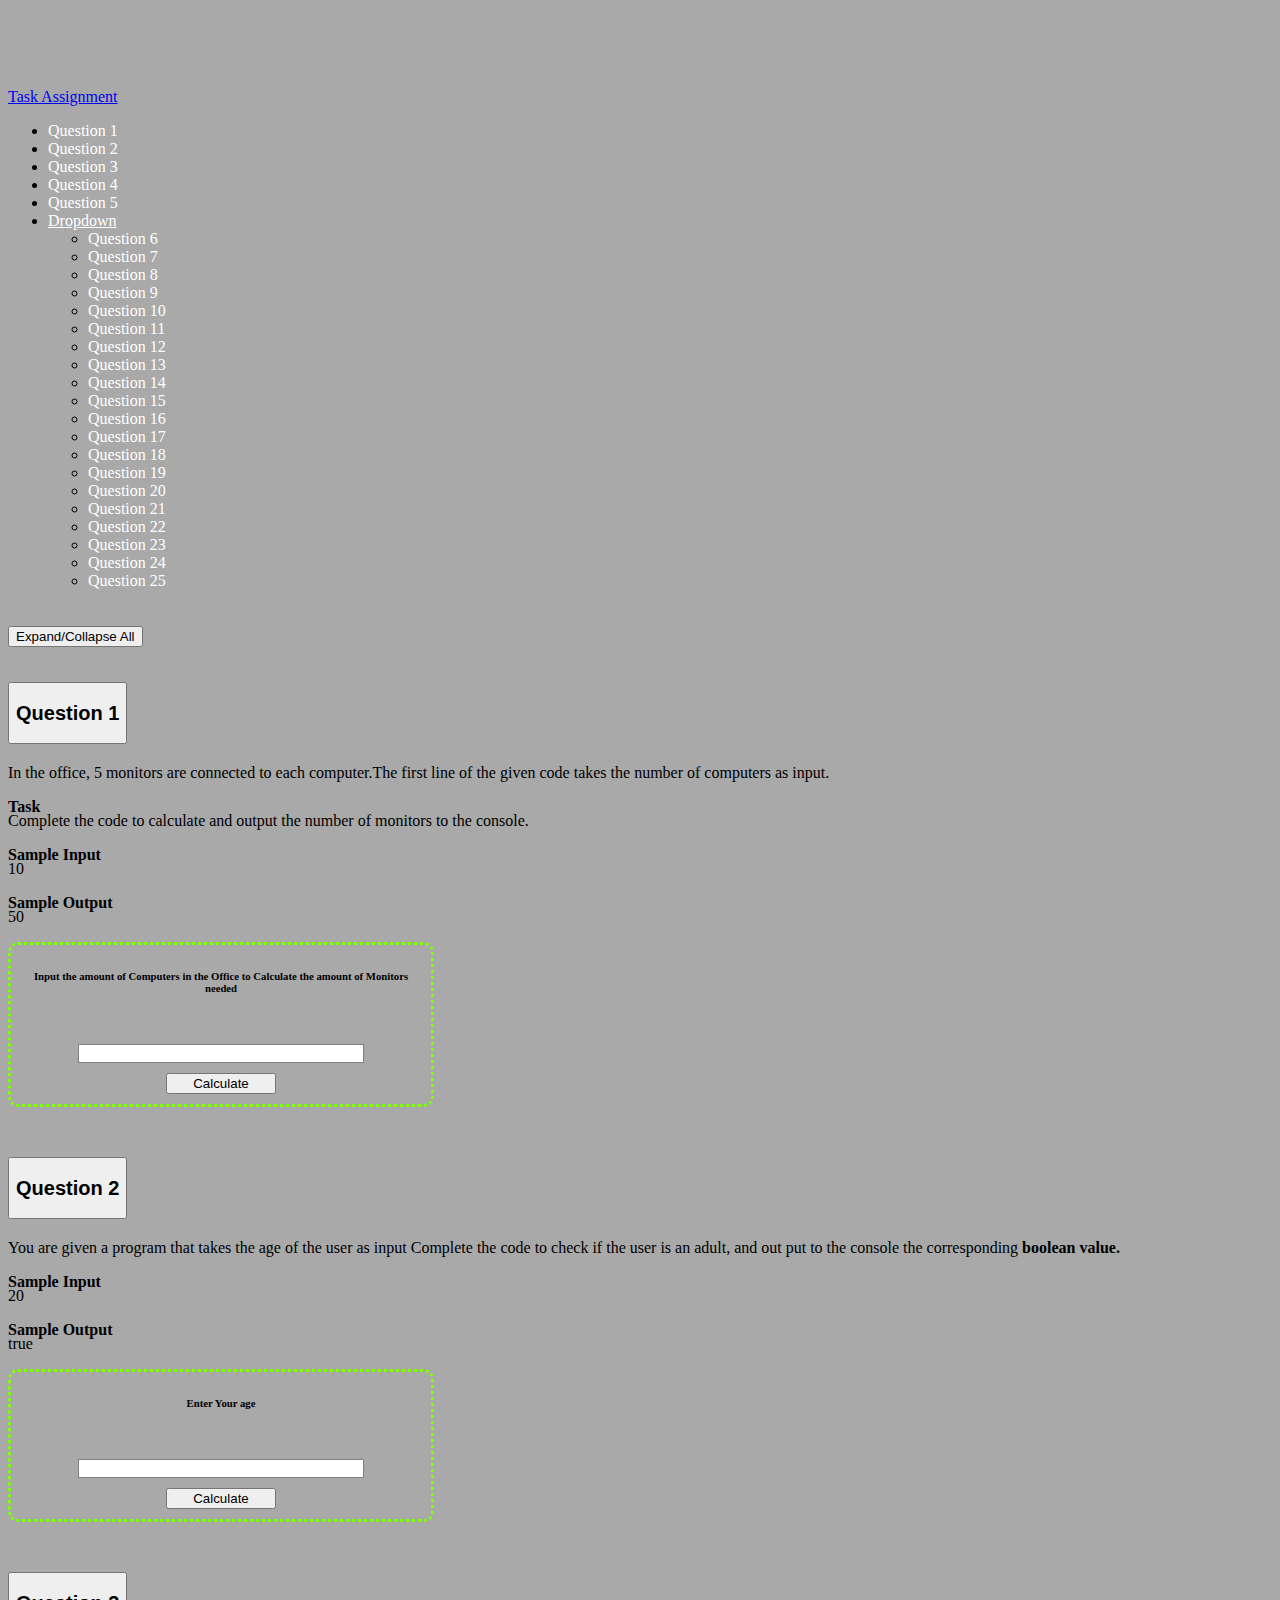
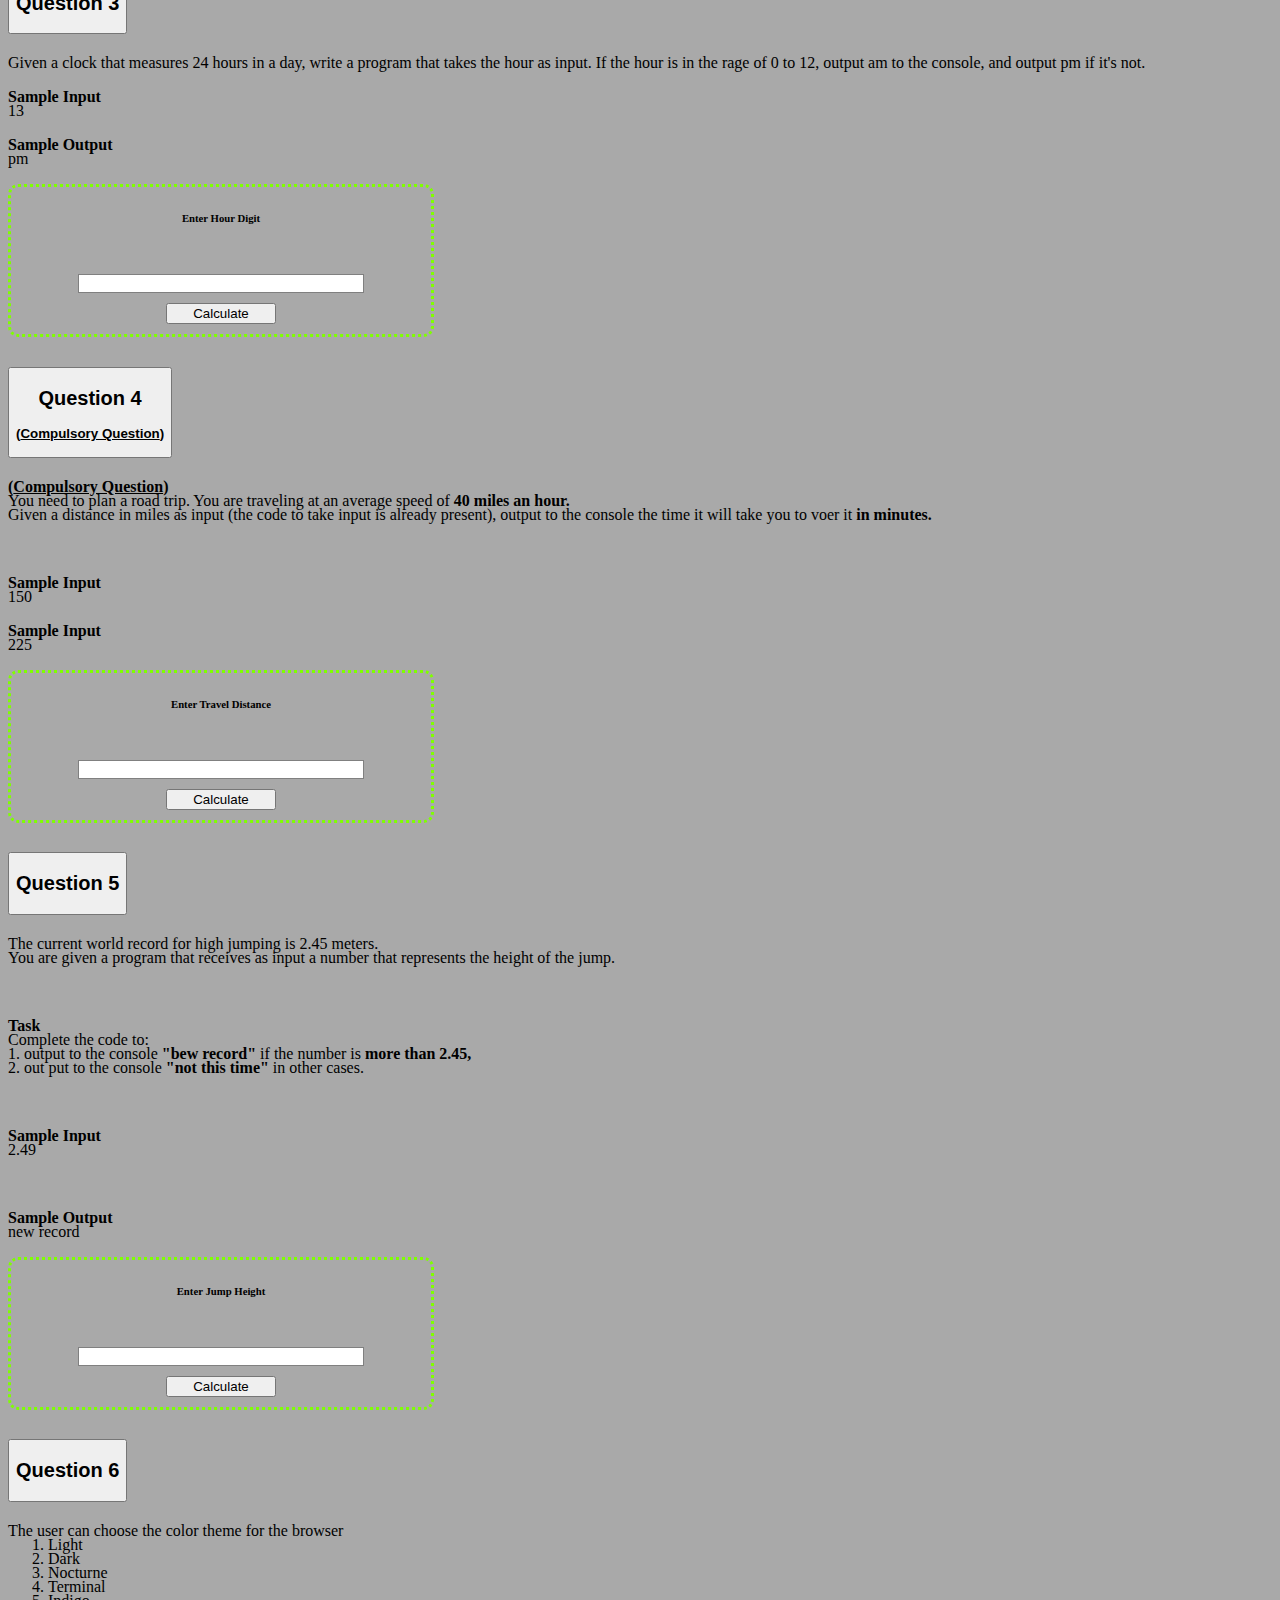
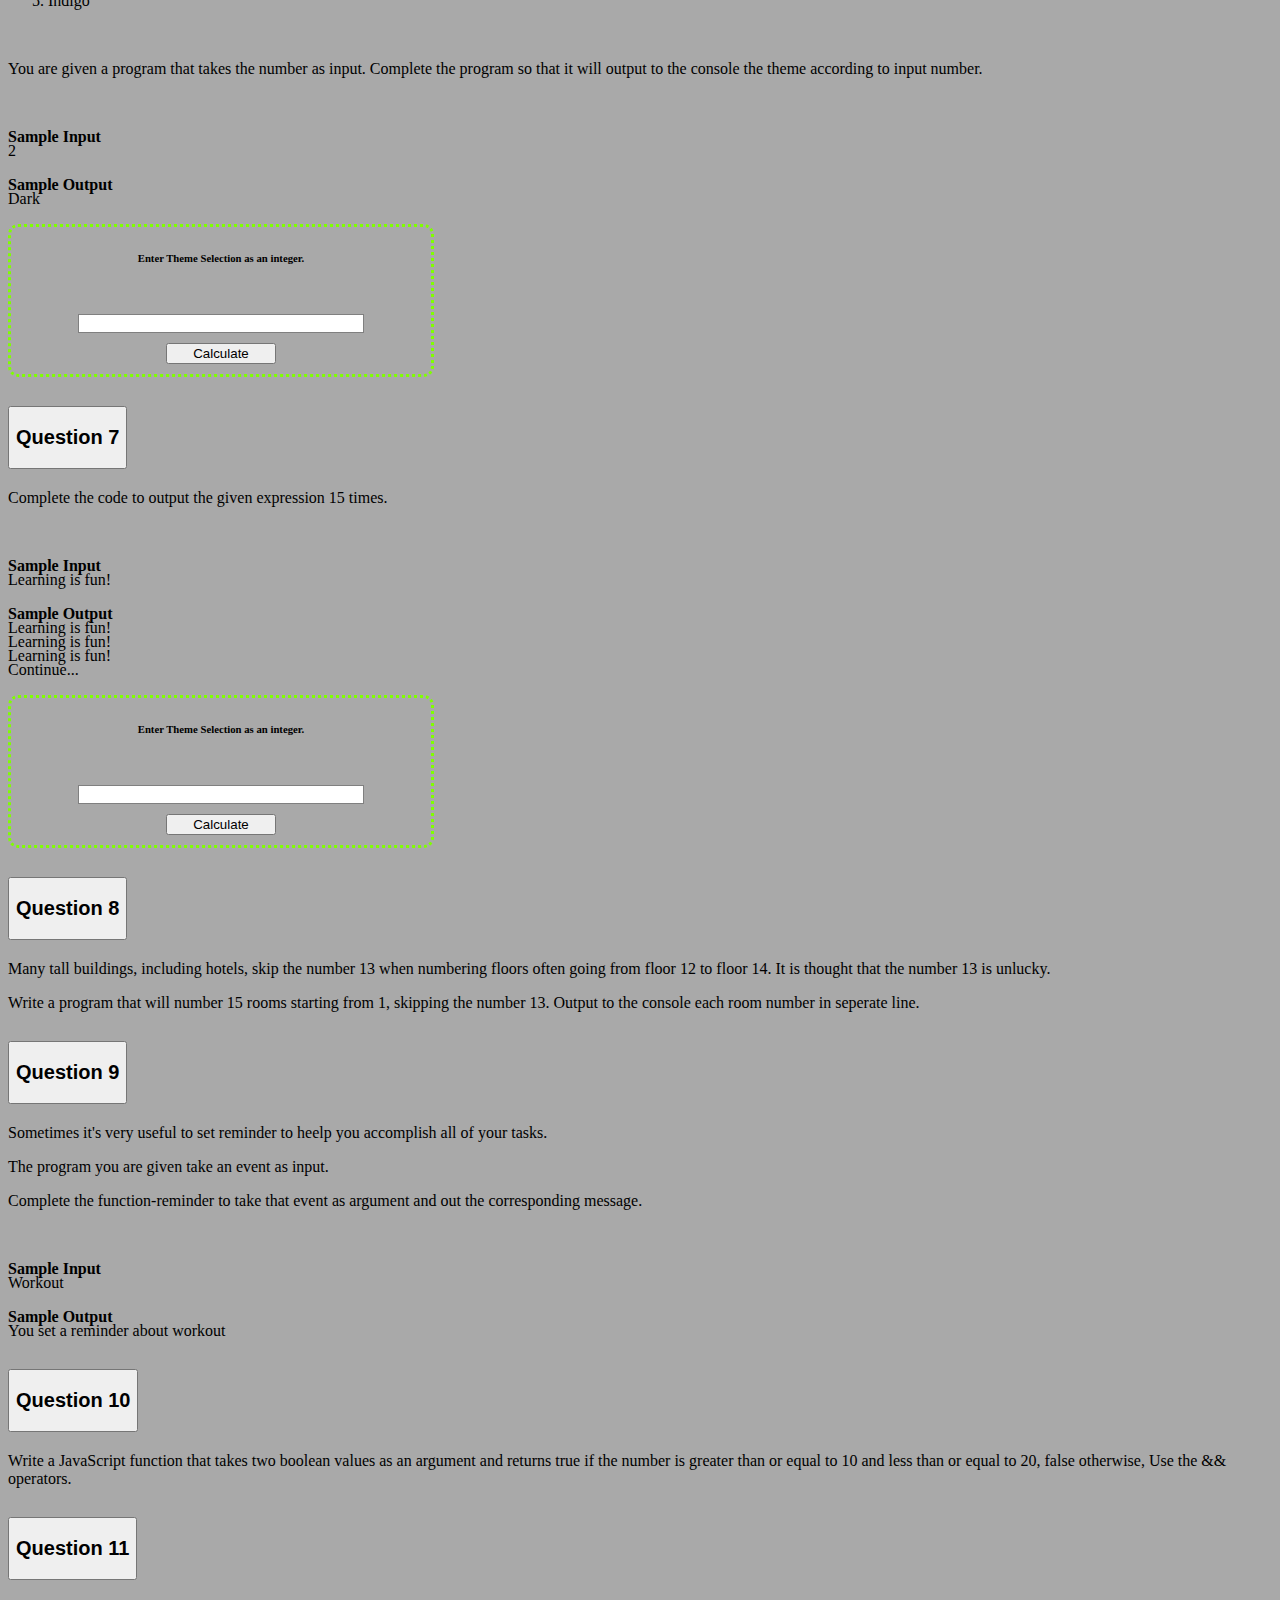
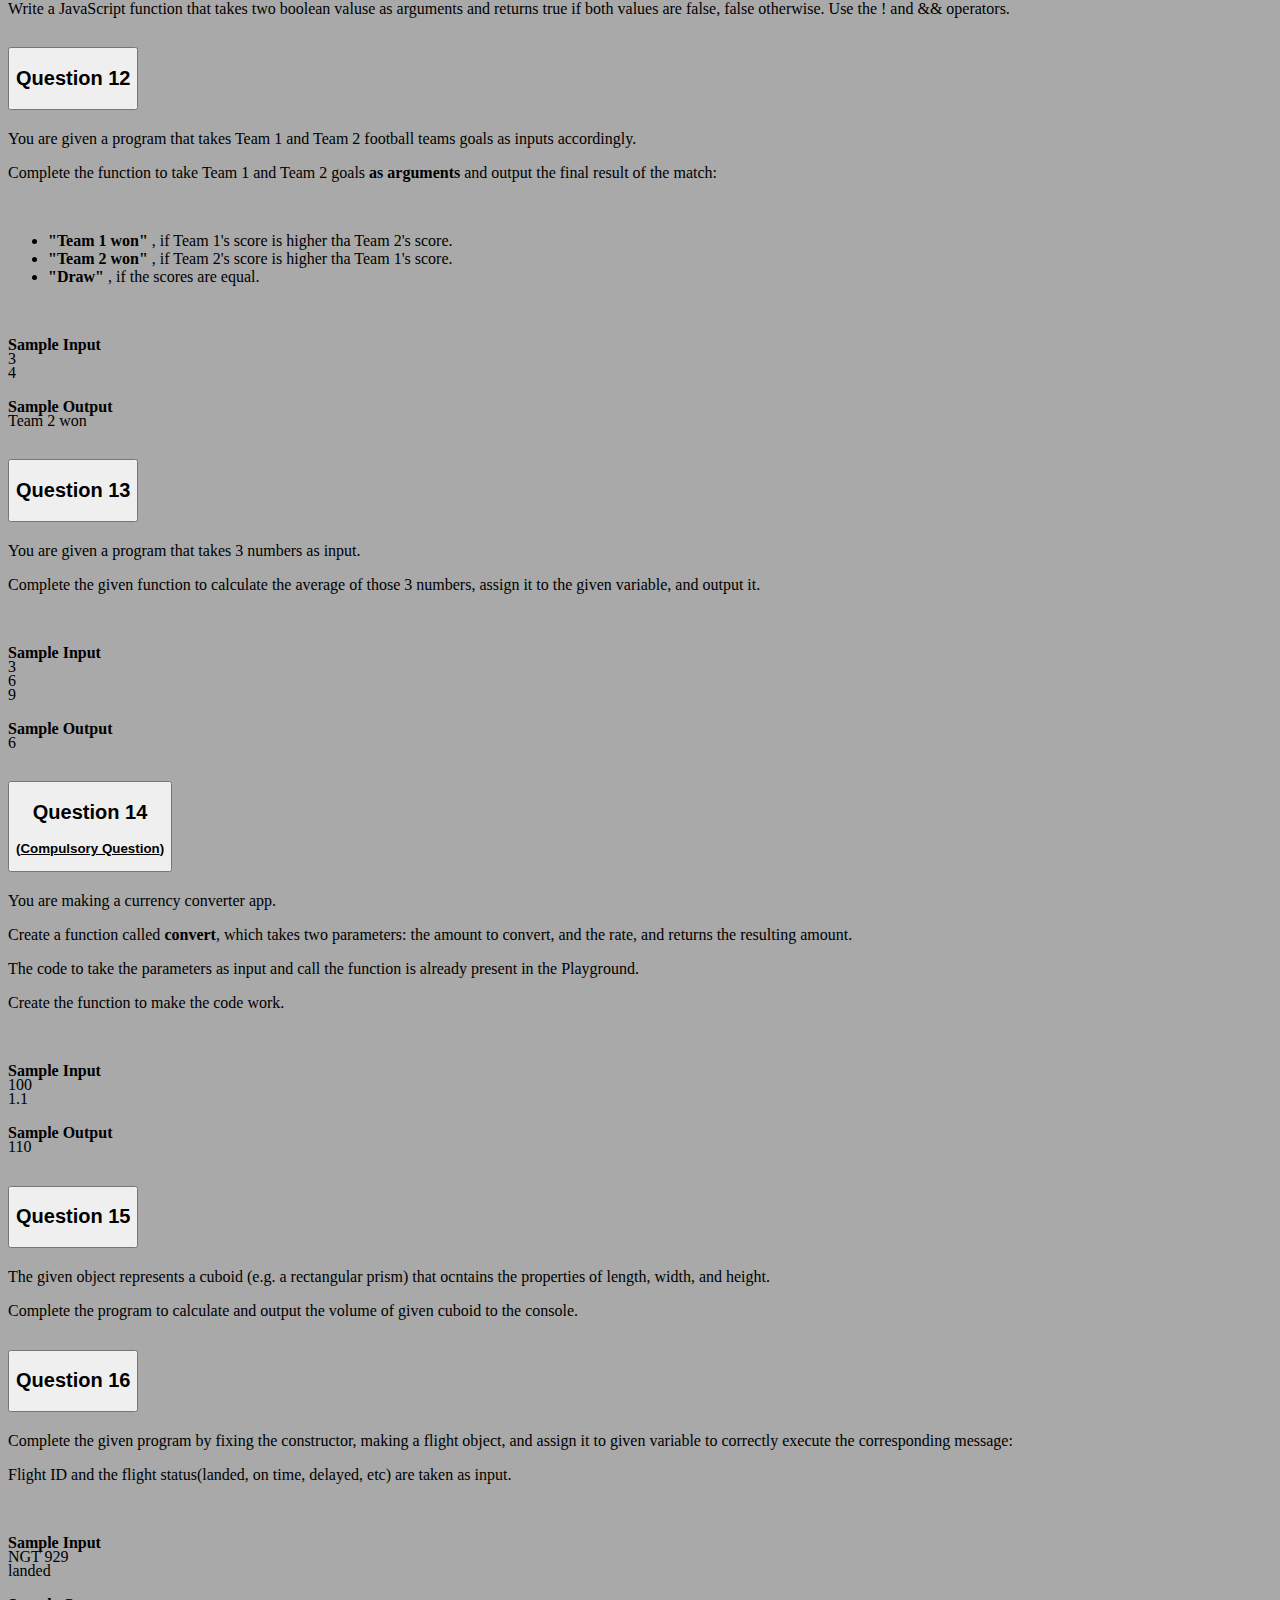
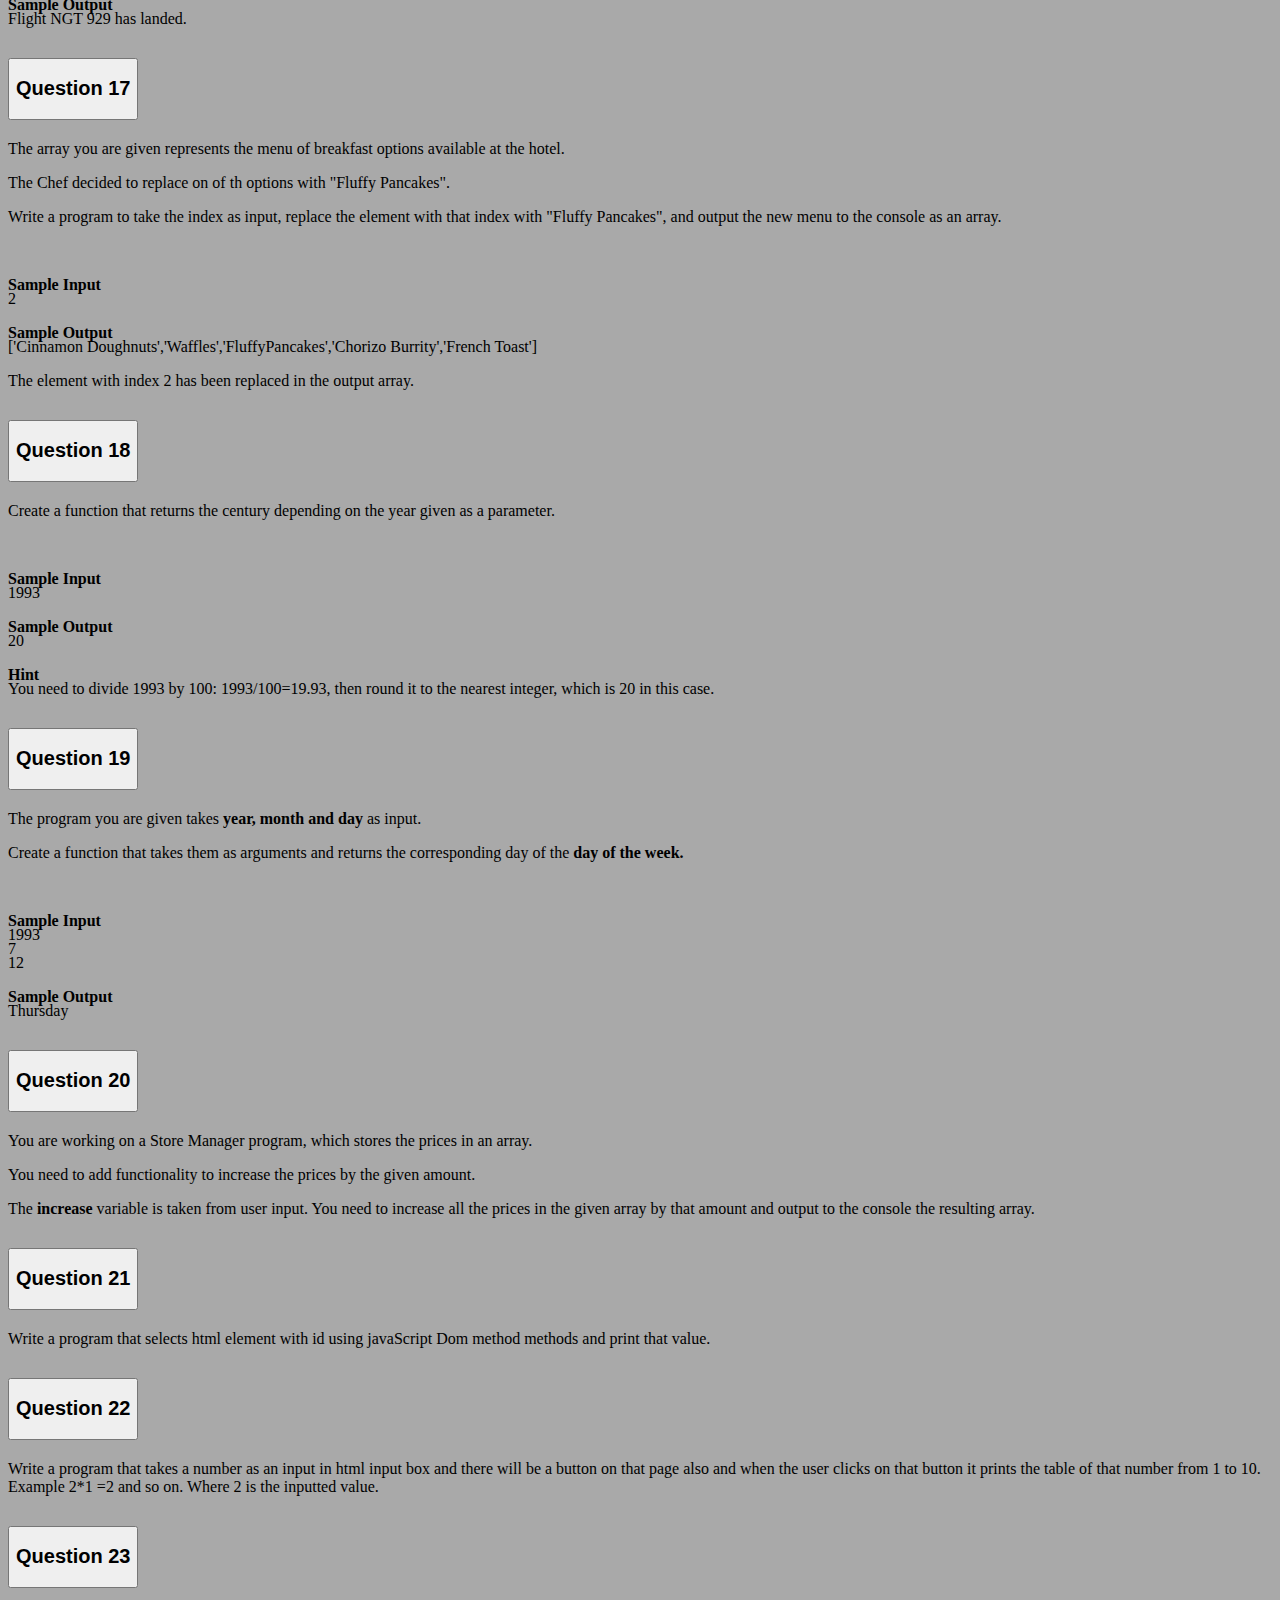
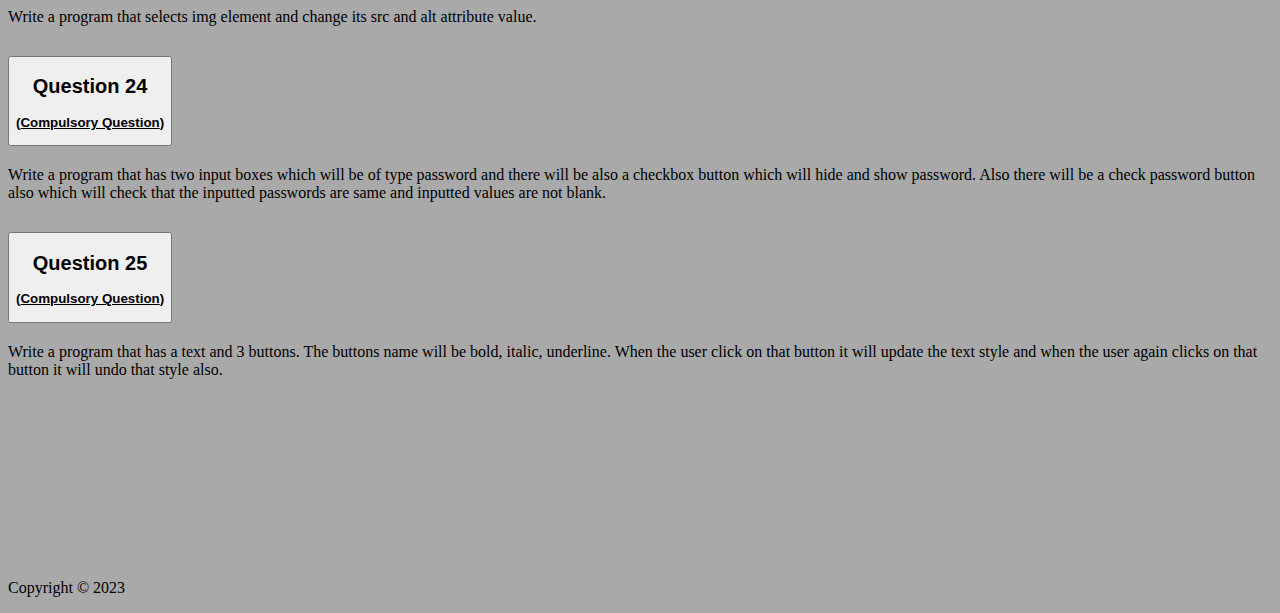
==== commit 6eb9fef0: "q6, q7" ====
--- a/index.html
+++ b/index.html
@@ -281,6 +281,14 @@
                         <p style="margin-top:-20px;">2</p>
                         <p><b>Sample Output</b></p>
                         <p style="margin-top:-20px;">Dark</p>
+                        <script defer src="./bundle/scripts/q6.js"></script>
+                        <div class="q6-result question">
+                            <div>
+                                <h6>Enter Theme Selection as an integer.</h6>
+                            </div>
+                            <input id="q6input" class="form-control" type="text">
+                            <button class="btn btn-primary" onclick="q6Main()">Calculate</button>
+                        </div>
                     </div>
                 </div>
             </div>
@@ -306,6 +314,14 @@
                         <p style="margin-top:-20px;">Learning is fun!</p>
                         <p style="margin-top:-20px;">Learning is fun!</p>
                         <p style="margin-top:-20px;">Continue...</p>
+                        <script defer src="./bundle/scripts/q7.js"></script>
+                        <div class="q7-result question">
+                            <div>
+                                <h6>Enter Theme Selection as an integer.</h6>
+                            </div>
+                            <input id="q7input" class="form-control" type="text">
+                            <button class="btn btn-primary" onclick="q7Main()">Calculate</button>
+                        </div>
                     </div>
                 </div>
             </div>
--- a/bundle/css/main.css
+++ b/bundle/css/main.css
@@ -40,7 +40,8 @@
     border-radius: 10px;
     border-color:chartreuse;
     border-style:dotted;
-    height: 200px;
+    padding: 20px 0px;
+    height: 100%;
     width: 400px;
     padding: 10px;
     display: flex;
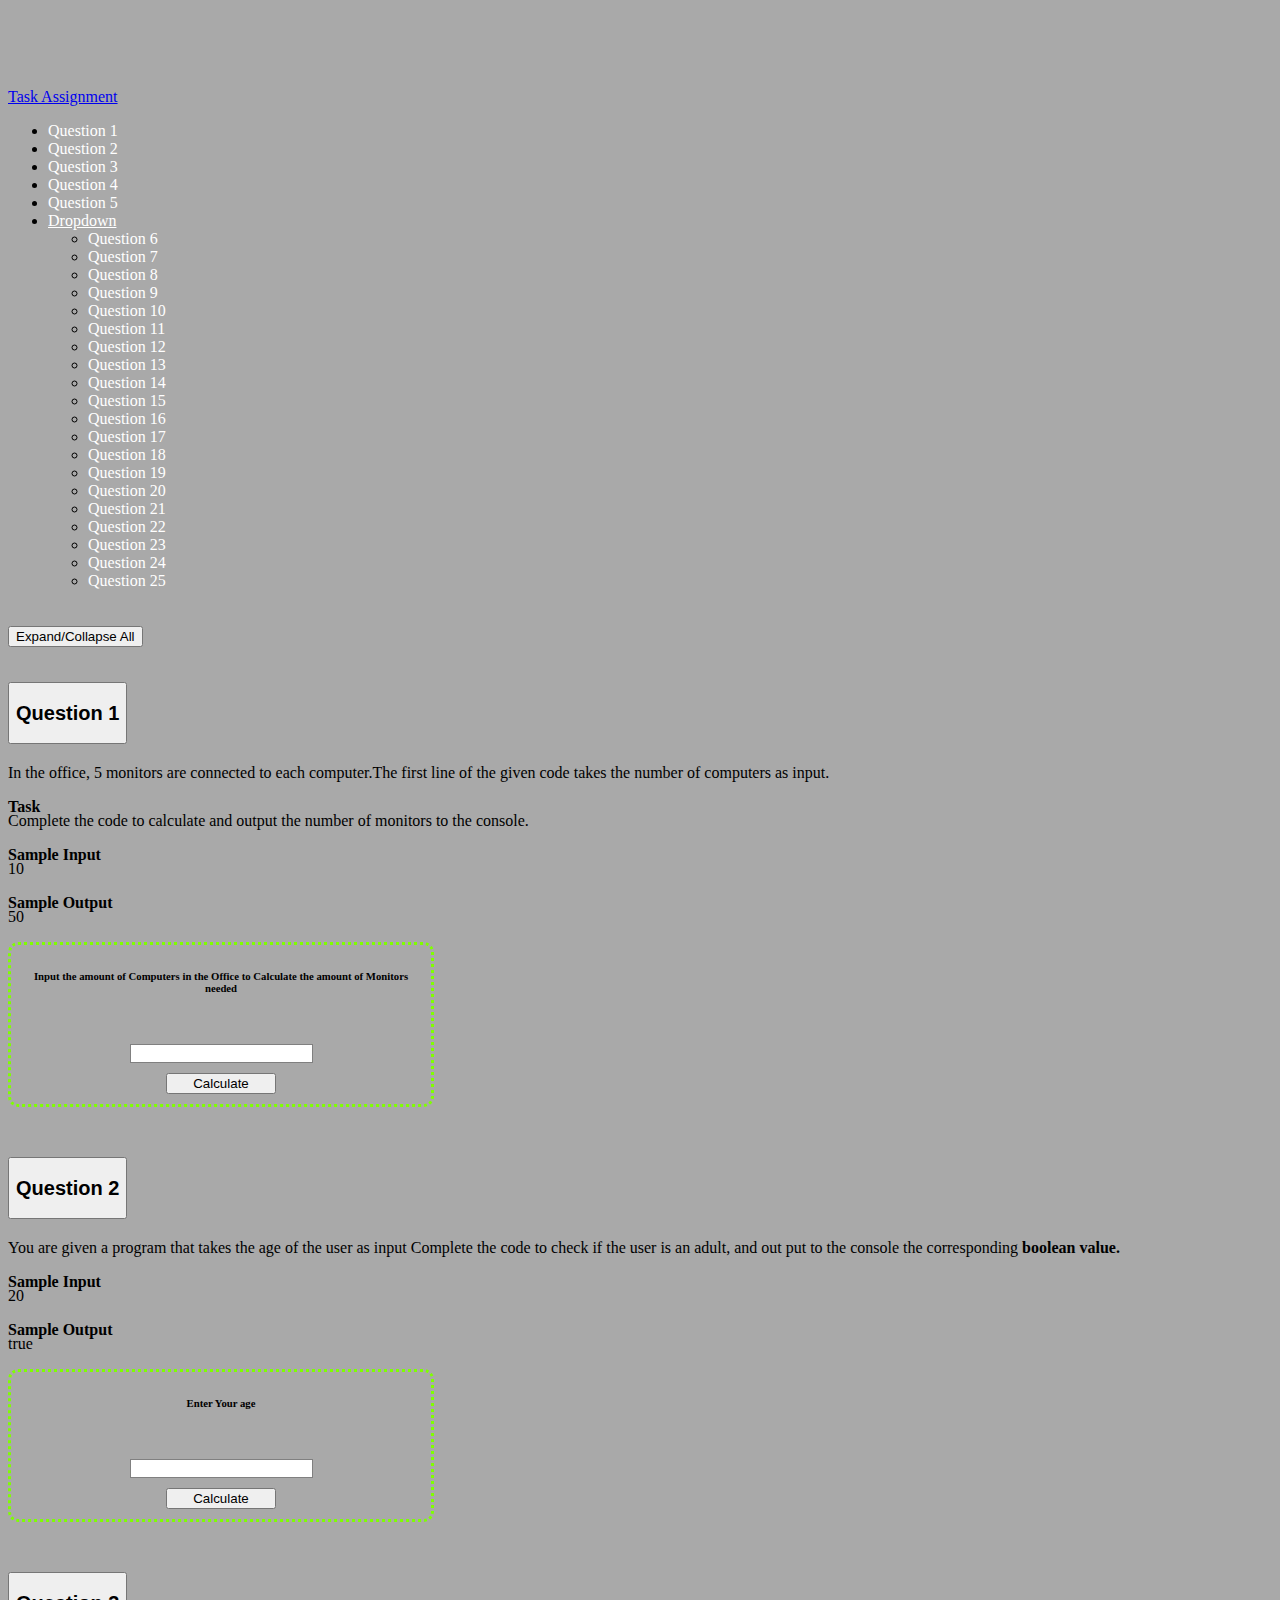
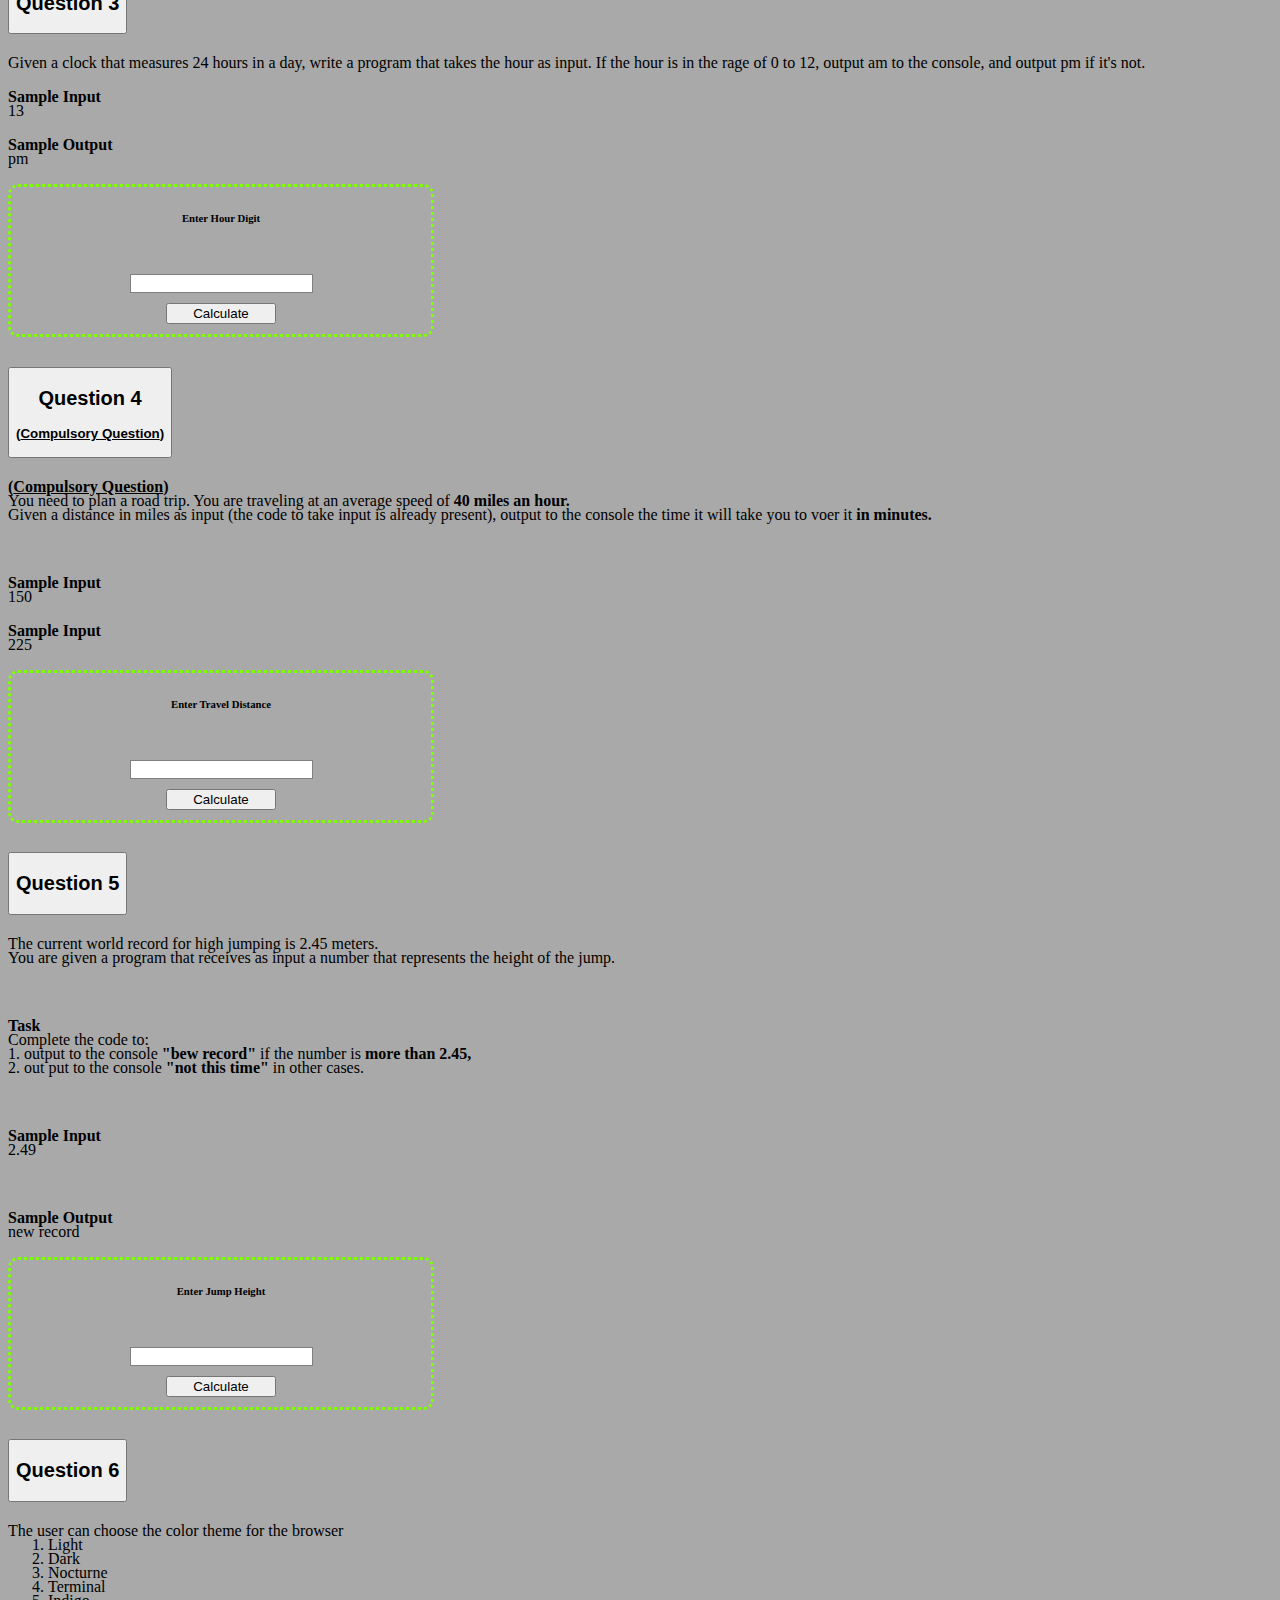
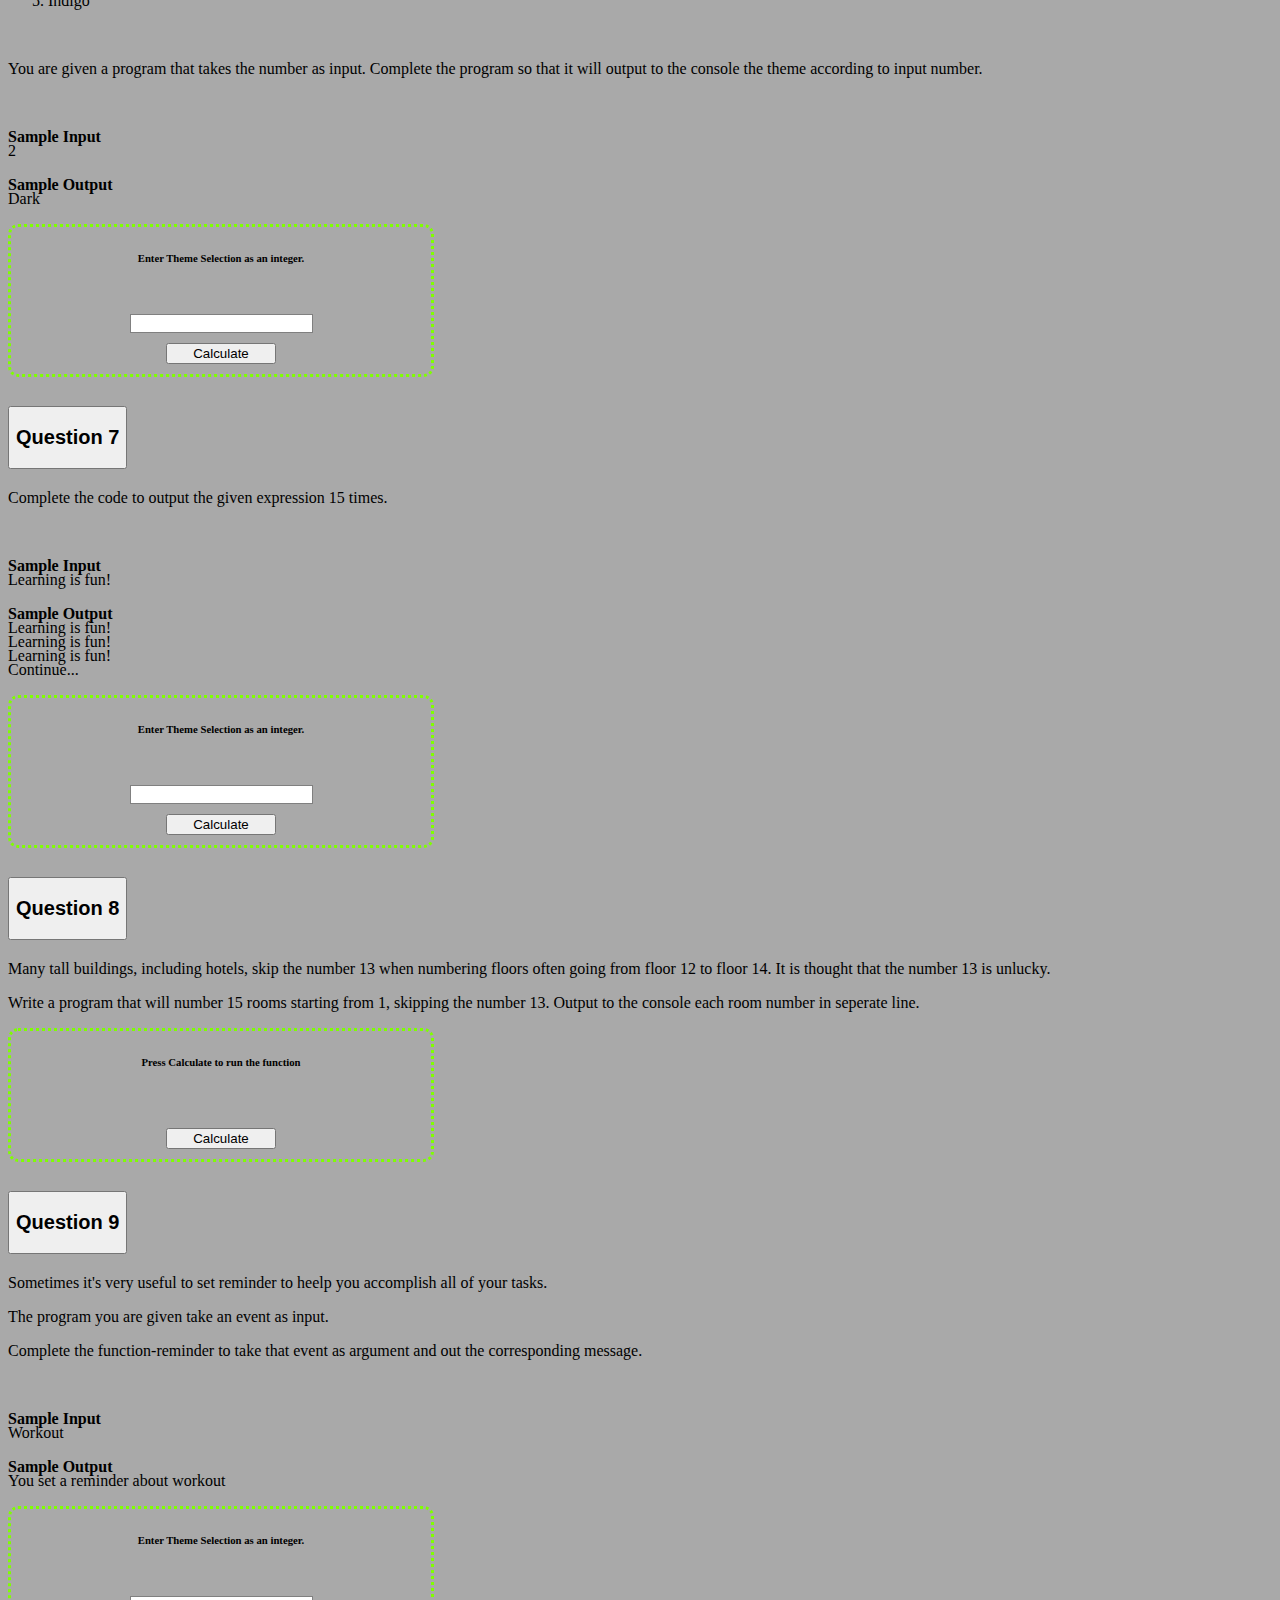
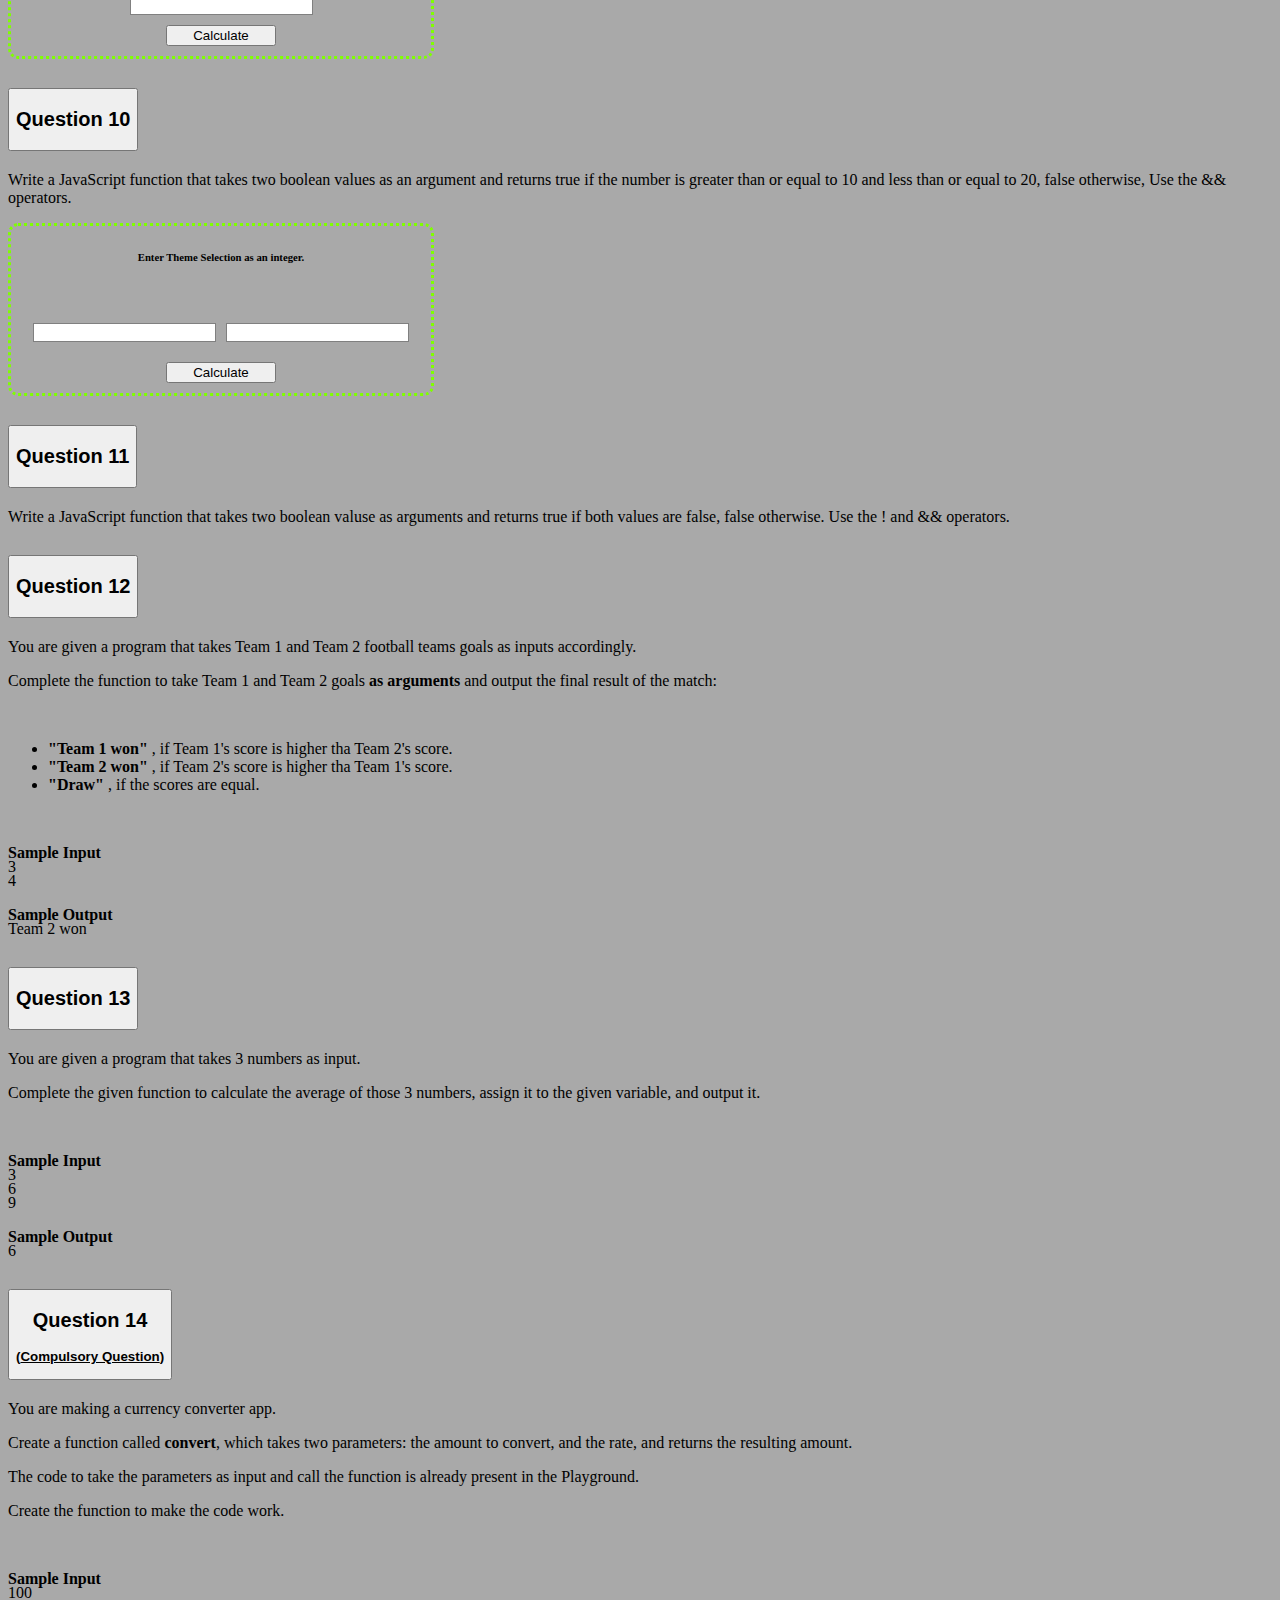
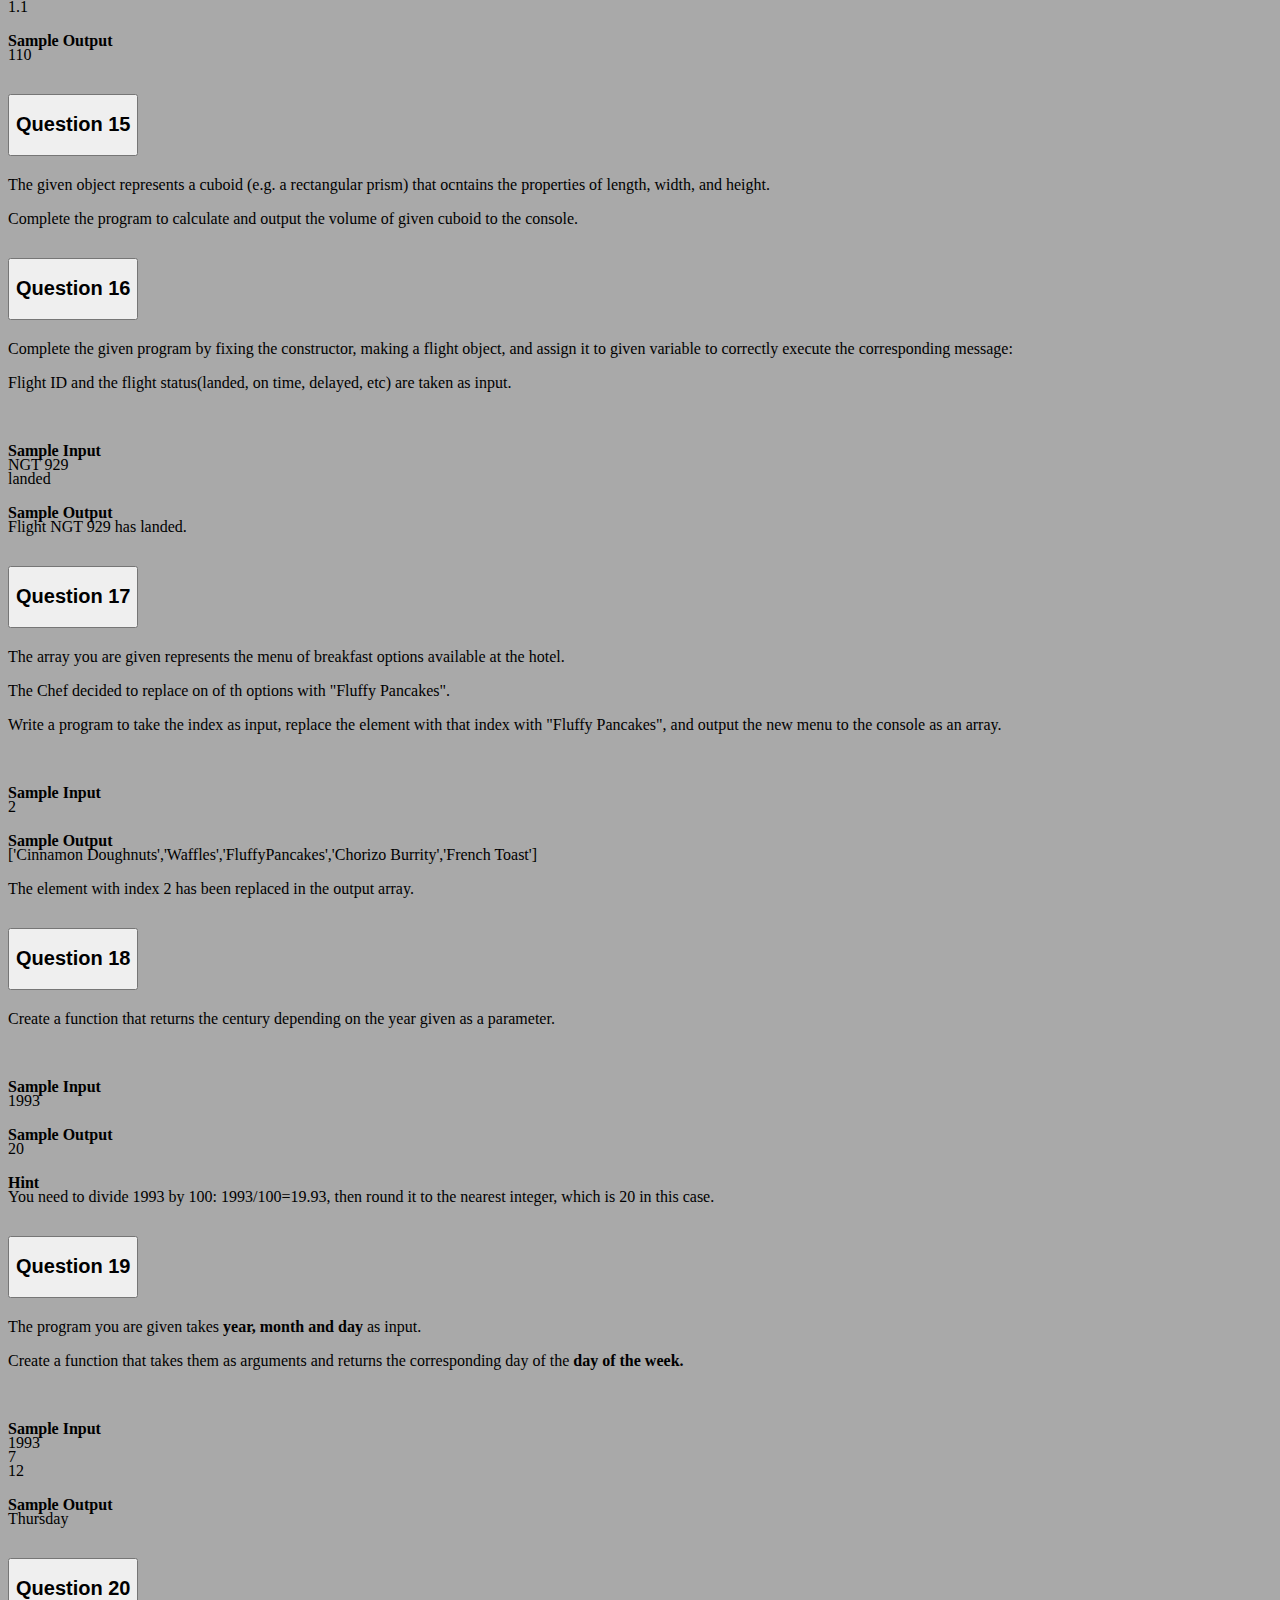
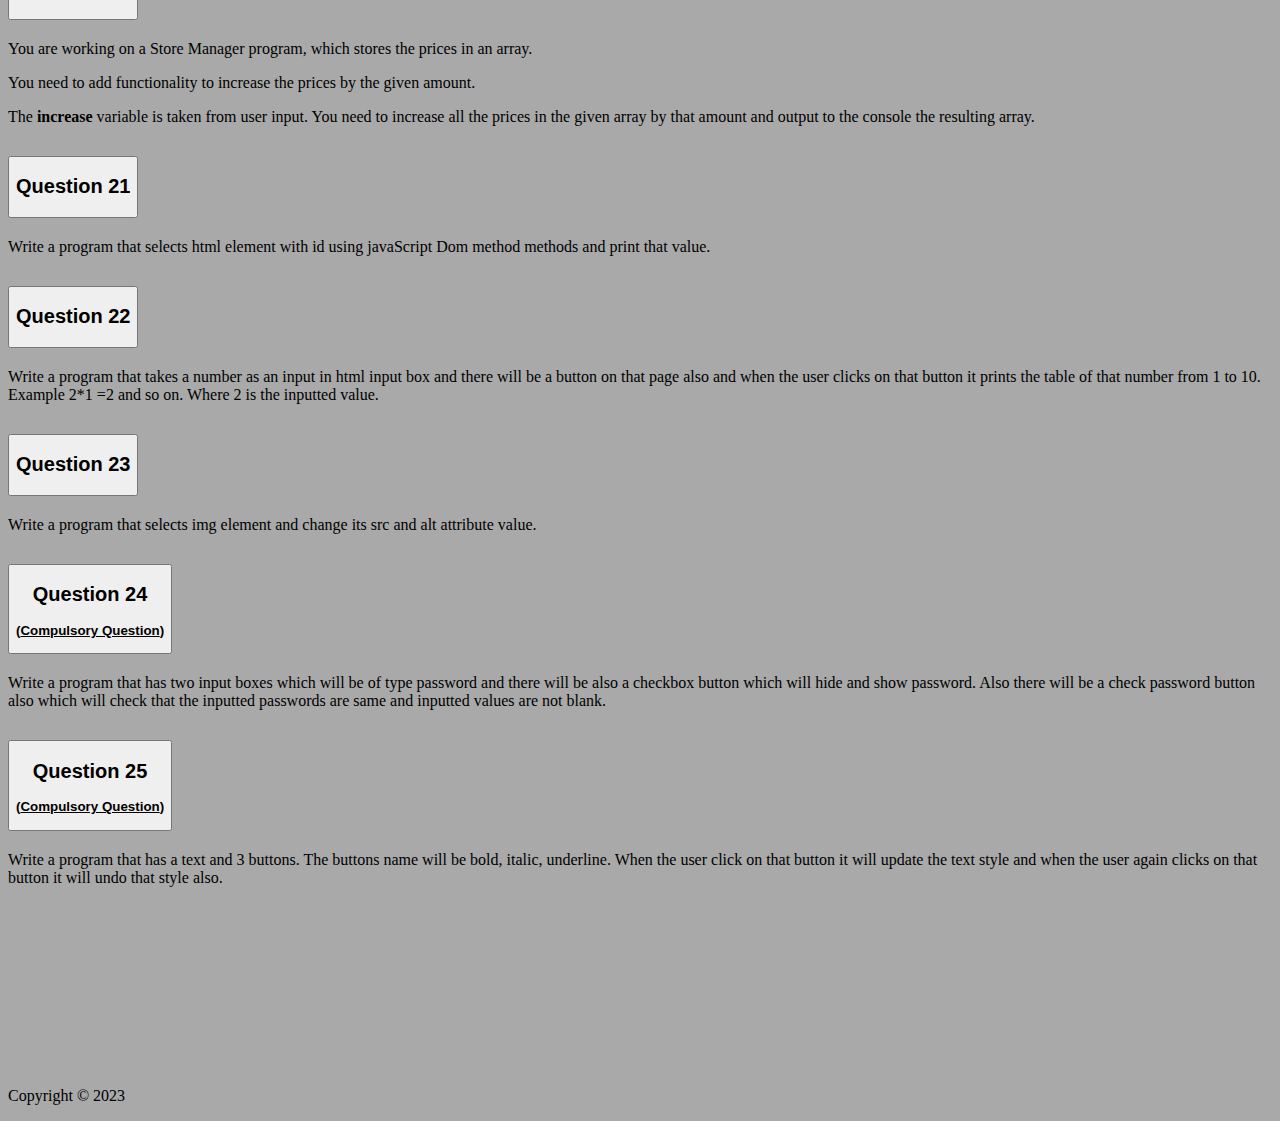
==== commit e2d64fc1: "6789,10" ====
--- a/index.html
+++ b/index.html
@@ -343,6 +343,13 @@
                             from floor 12 to floor 14. It is thought that the number 13 is unlucky.</p>
                         <p>Write a program that will number 15 rooms starting from 1, skipping the number 13. Output to
                             the console each room number in seperate line.</p>
+                            <script defer src="./bundle/scripts/q8.js"></script>
+                            <div class="q8-result question">
+                                <div>
+                                    <h6>Press Calculate to run the function</h6>
+                                </div>
+                                <button class="btn btn-primary" onclick="q8Main()">Calculate</button>
+                            </div>
                     </div>
                 </div>
             </div>
@@ -369,6 +376,14 @@
                         <p style="margin-top:-20px;">Workout</p>
                         <p><b>Sample Output</b></p>
                         <p style="margin-top:-20px;">You set a reminder about workout</p>
+                        <script defer src="./bundle/scripts/q9.js"></script>
+                        <div class="q9-result question">
+                            <div>
+                                <h6>Enter Theme Selection as an integer.</h6>
+                            </div>
+                            <input id="q9input" class="form-control" type="text">
+                            <button class="btn btn-primary" onclick="q9Main()">Calculate</button>
+                        </div>
                     </div>
                 </div>
             </div>
@@ -389,6 +404,17 @@
                         <p>Write a JavaScript function that takes two boolean values as an argument and returns true if
                             the number is greater than or equal to 10 and less than or equal to 20, false otherwise, Use
                             the && operators.</p>
+                            <script defer src="./bundle/scripts/q10.js"></script>
+                            <div class="q10-result question">
+                                <div>
+                                    <h6>Enter Theme Selection as an integer.</h6>
+                                </div>
+                                <div class="inputDiv">
+                                    <input id="q10input1" class="form-control" type="text">
+                                    <input style="margin-left:10px;" id="q10input2" class="form-control" type="text">
+                                </div>
+                                <button class="btn btn-primary" onclick="q10Main()">Calculate</button>
+                            </div>
                     </div>
                 </div>
             </div>
--- a/bundle/css/main.css
+++ b/bundle/css/main.css
@@ -66,9 +66,15 @@
     width: 110px;
 }
 
-.form-control {
-    width: 70%;
-    
+/* .form-control {
+    width: 70%;    
+} */
+
+.inputDiv {
+    padding: 10px;
+    display: flex;
+    justify-content: space-around;
+    align-items: center;
 }
 
 .expand-btn {
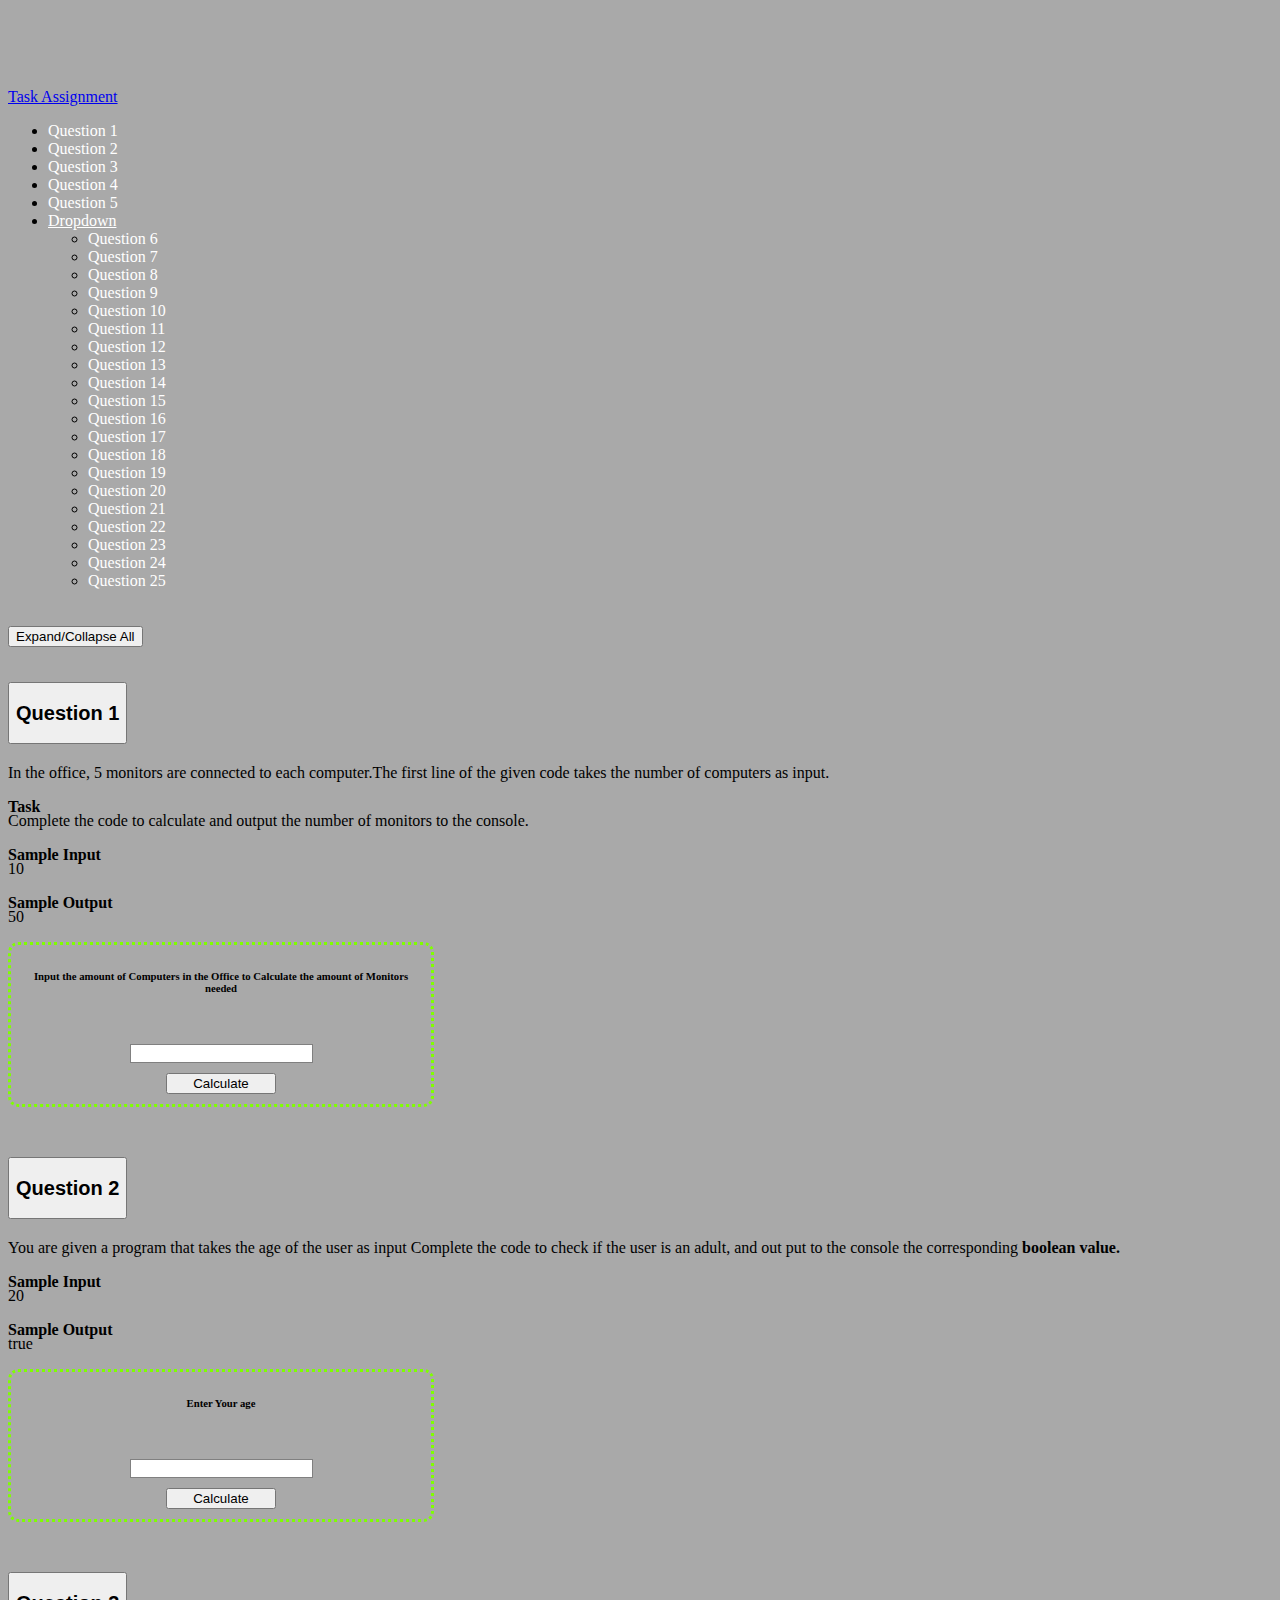
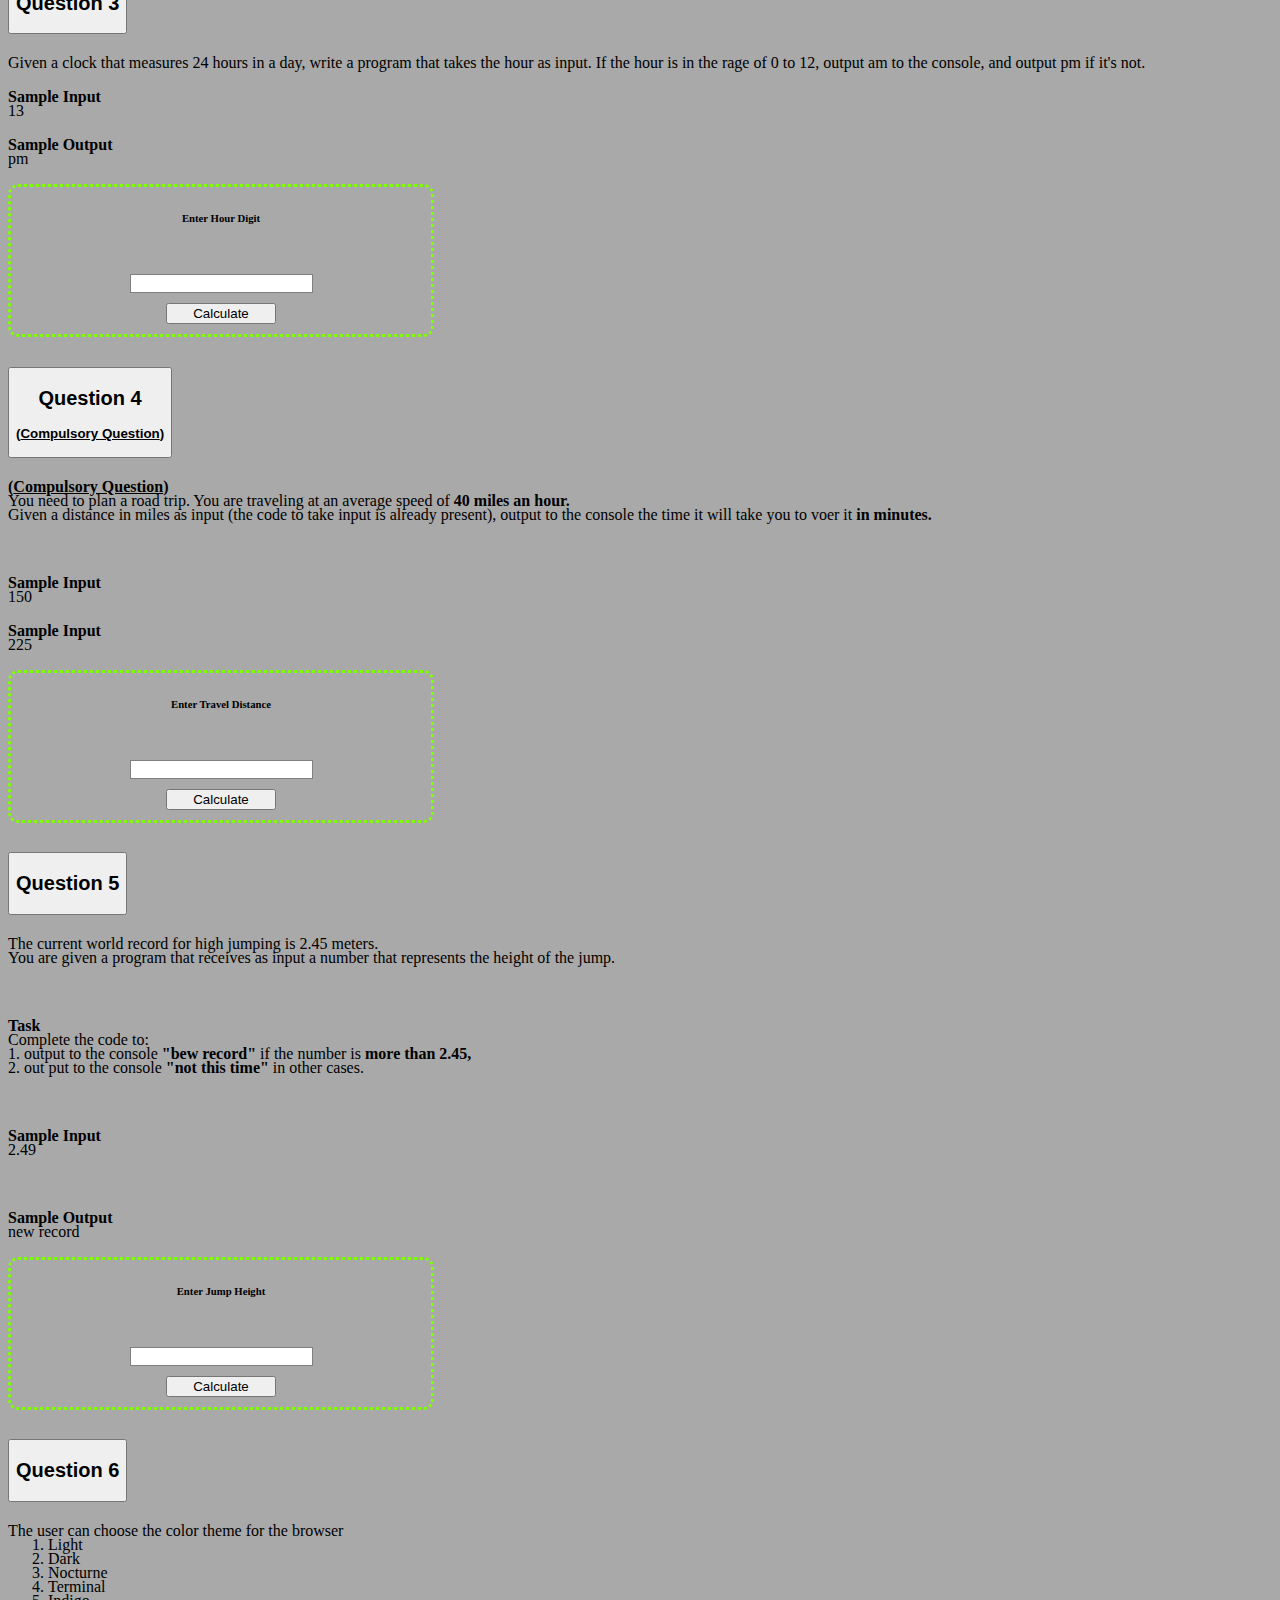
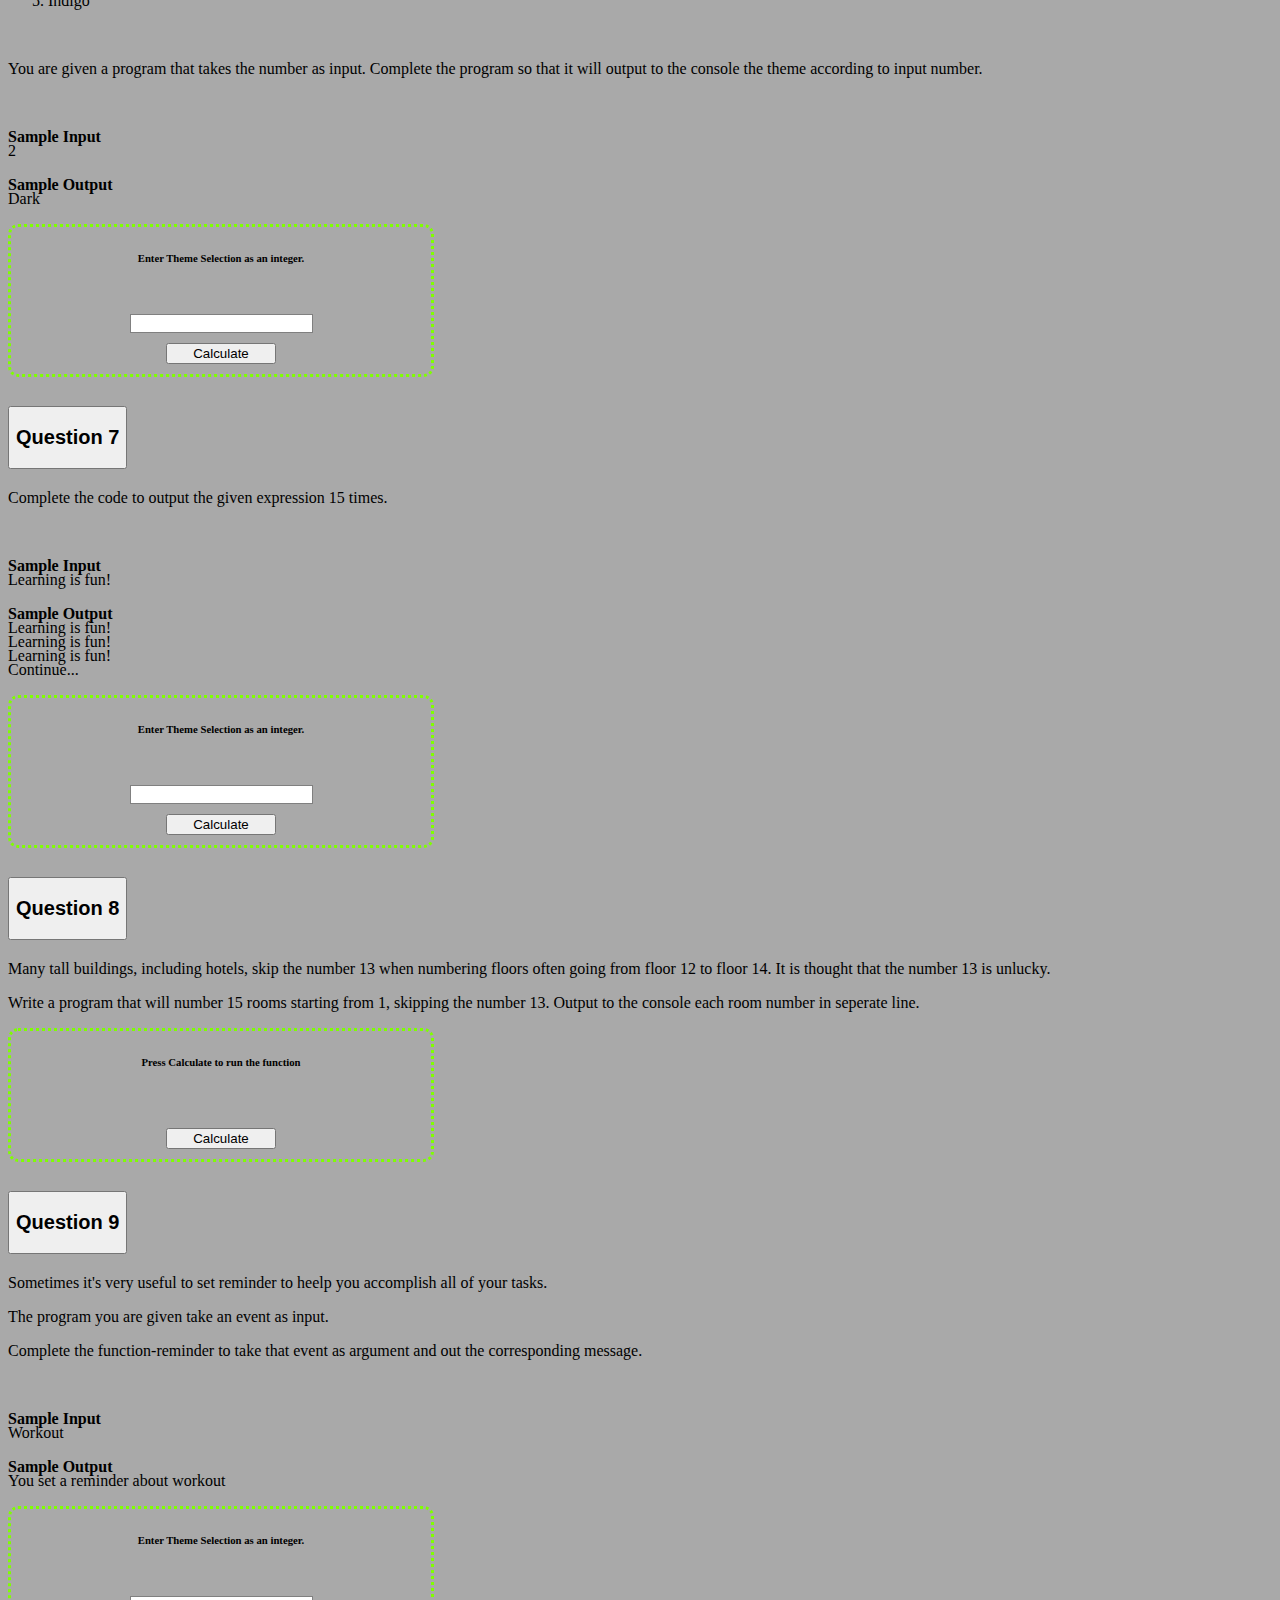
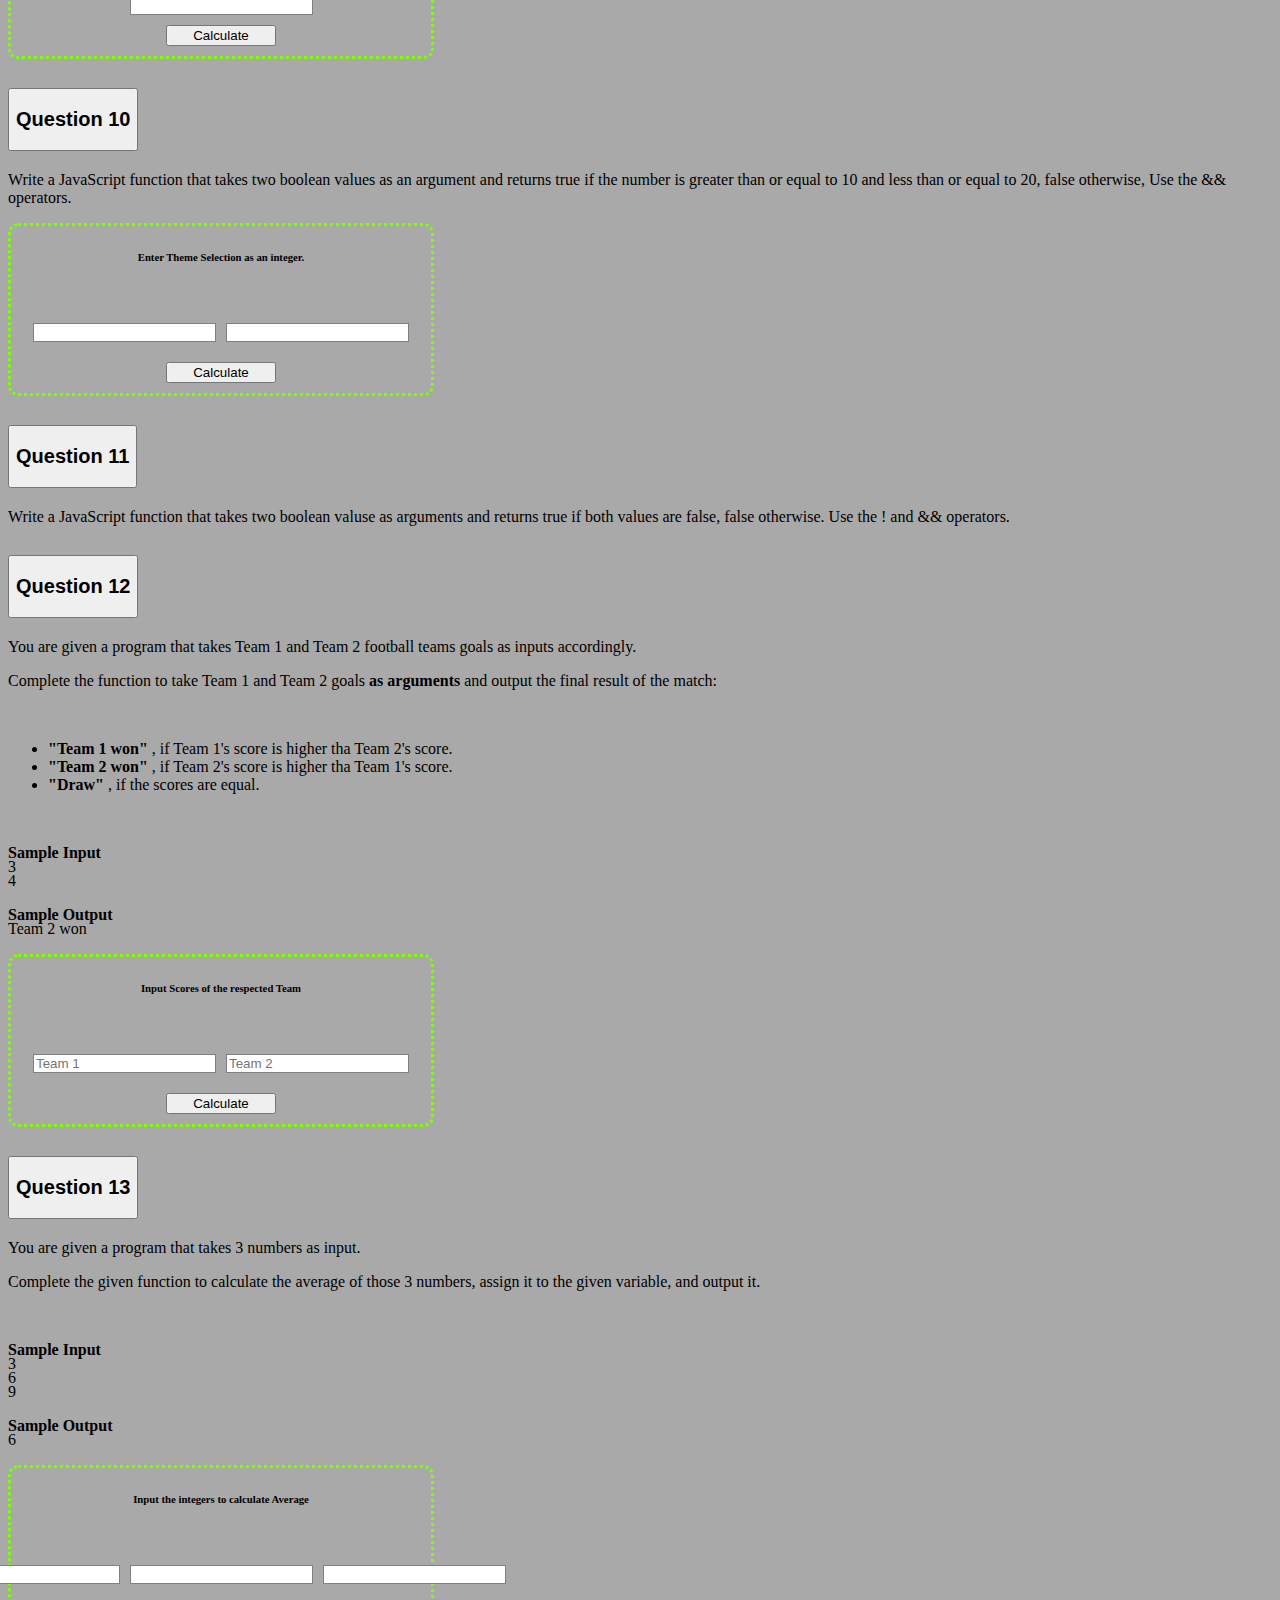
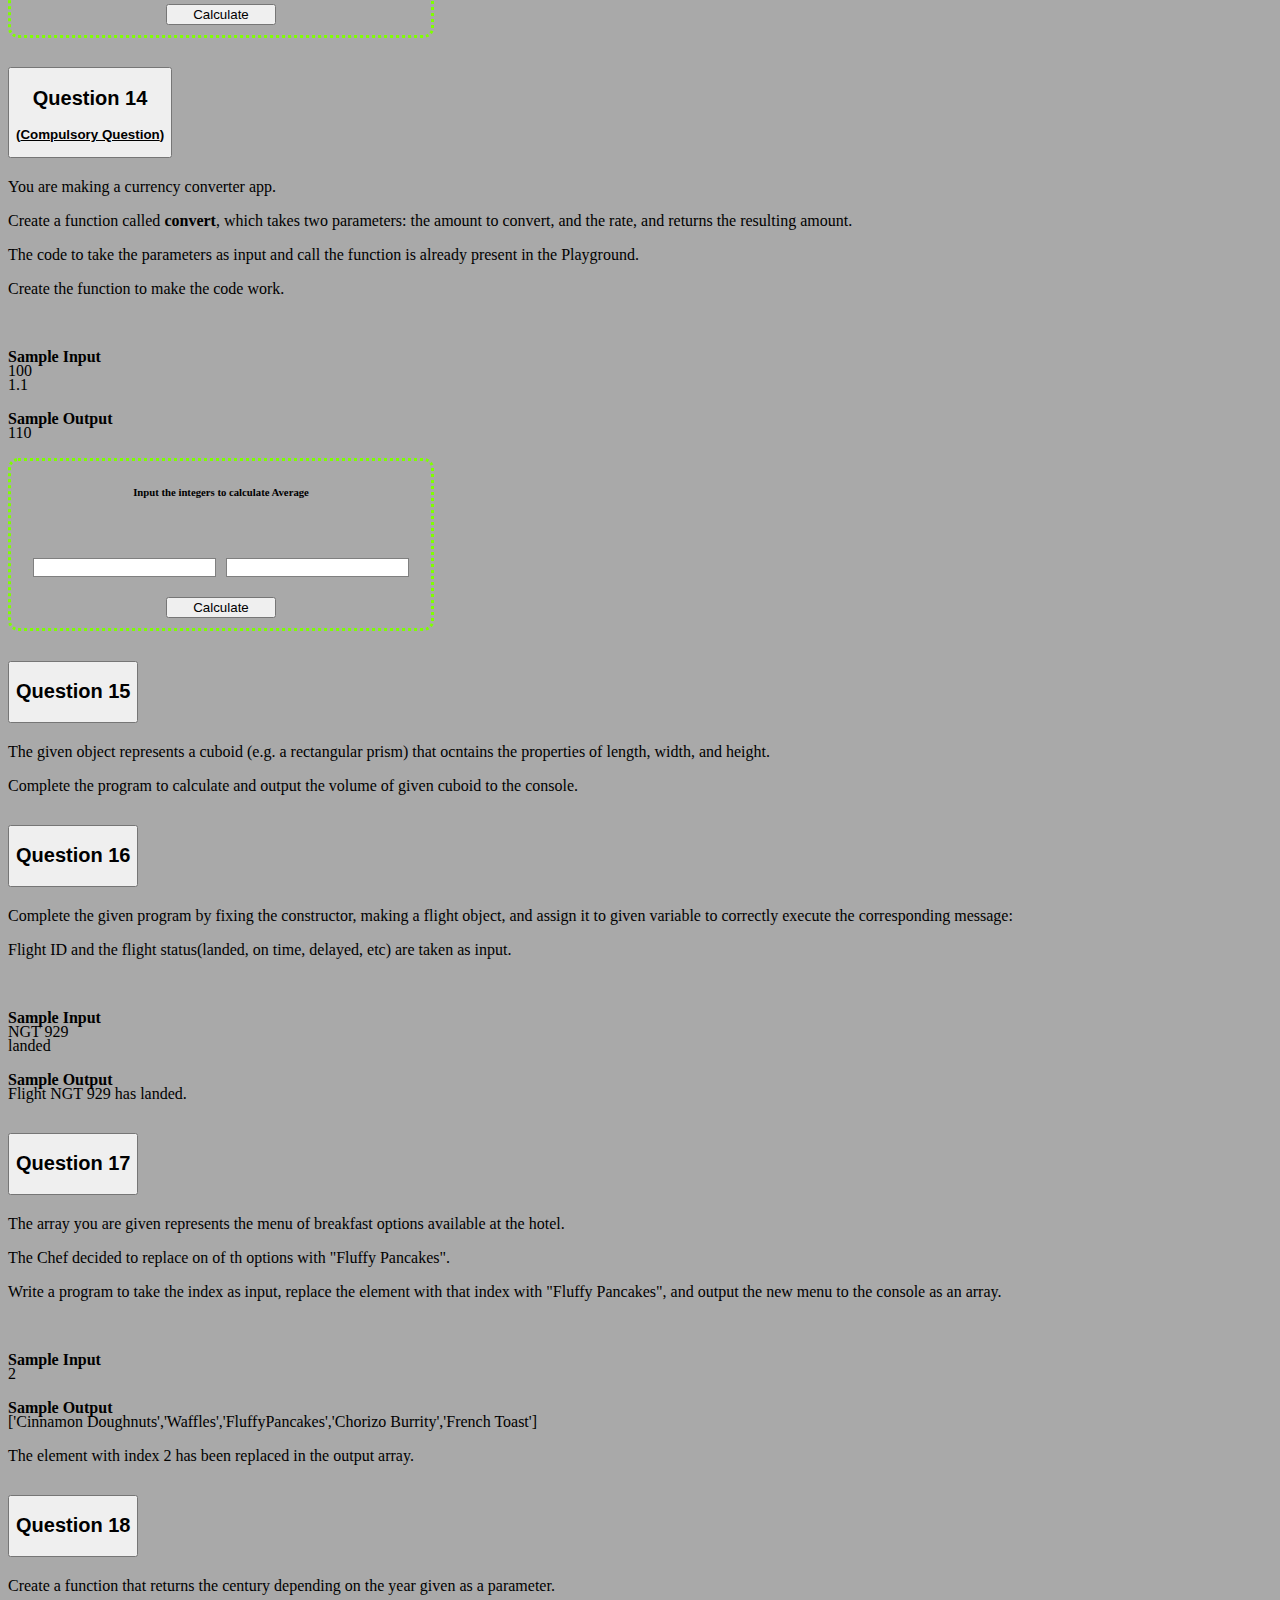
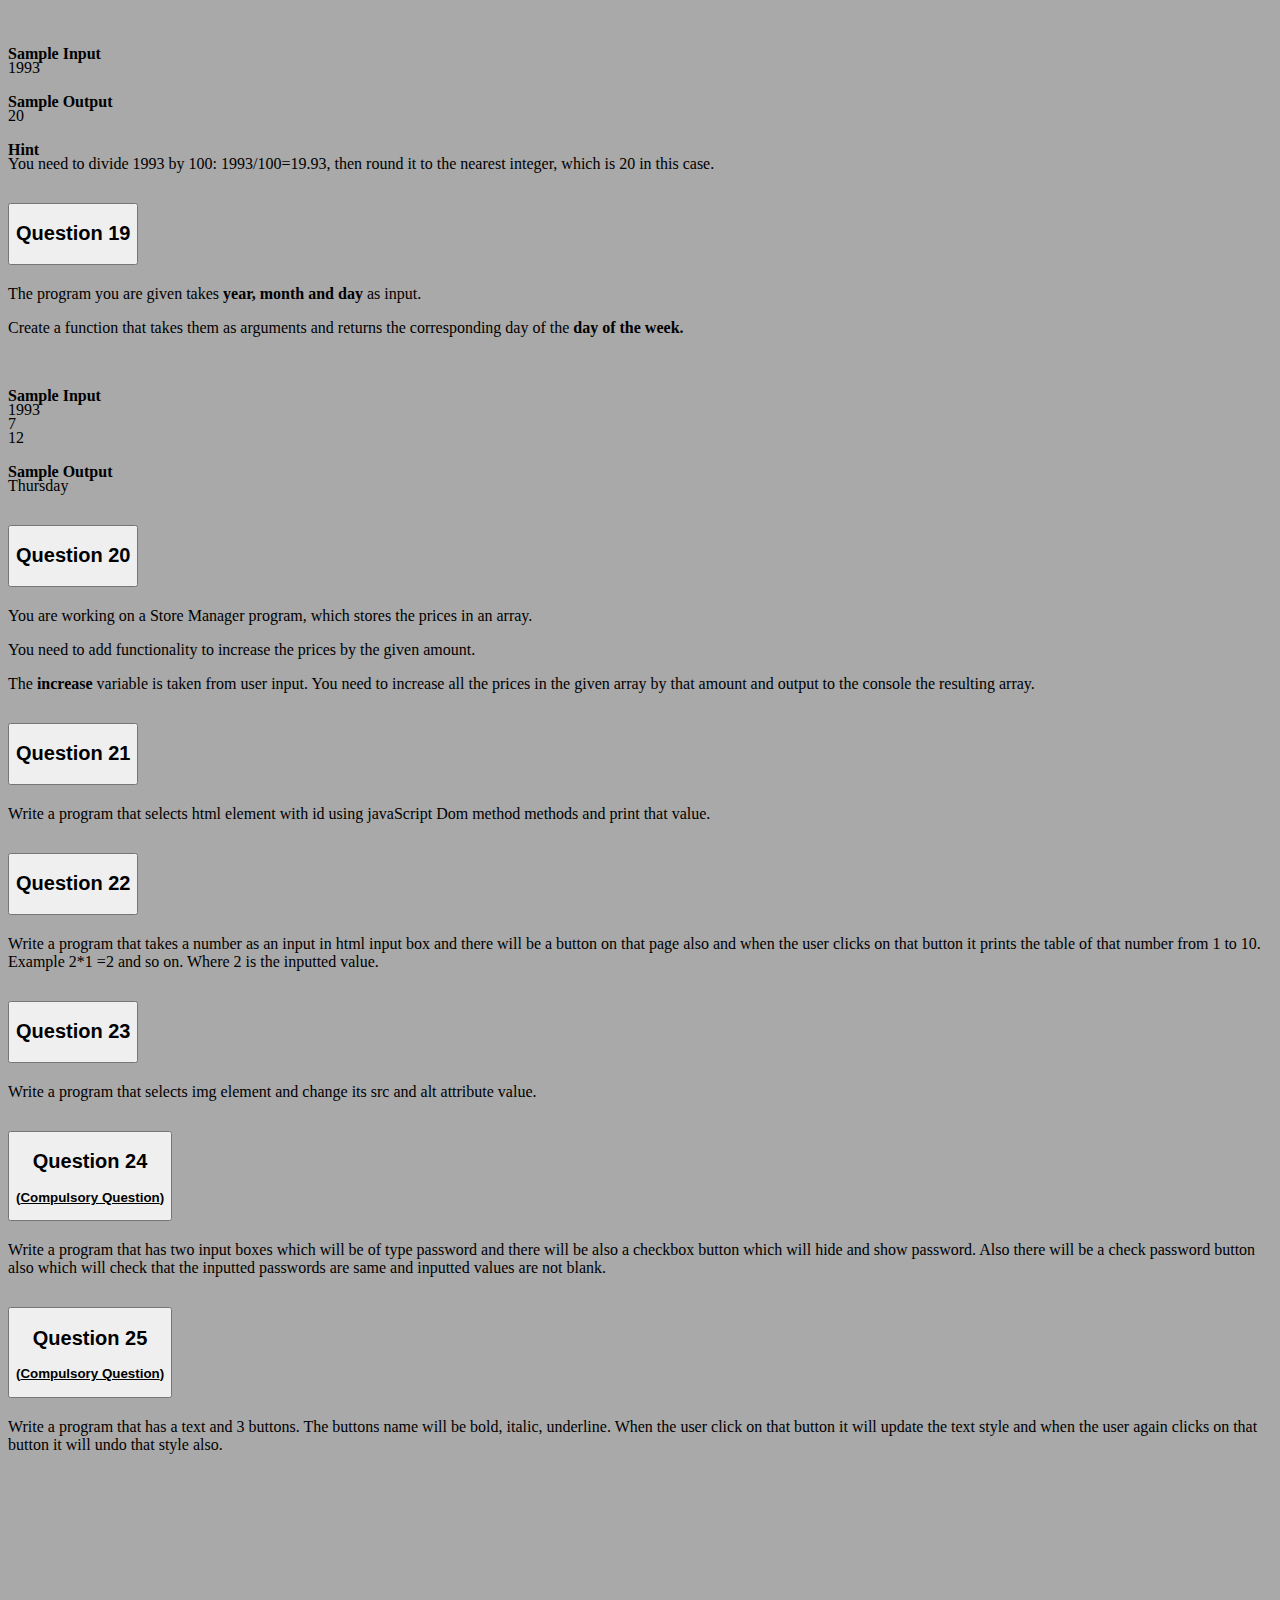
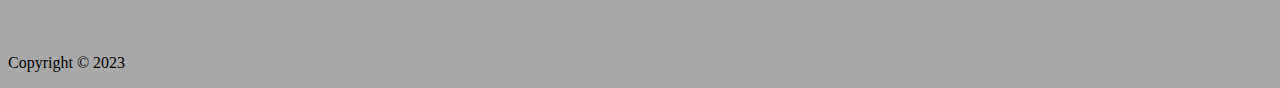
==== commit 010ec04a: "q14 q13 q12" ====
--- a/index.html
+++ b/index.html
@@ -472,6 +472,17 @@
                         <p style="margin-top:-20px;">4</p>
                         <p><b>Sample Output</b></p>
                         <p style="margin-top:-20px;">Team 2 won</p>
+                        <script defer src="./bundle/scripts/q12.js"></script>
+                        <div class="q12-result question">
+                            <div>
+                                <h6>Input Scores of the respected Team</h6>
+                            </div>
+                            <div class="inputDiv">
+                                <input id="q12input1" class="form-control" type="text" placeholder="Team 1">
+                                <input style="margin-left:10px;" id="q12input2" class="form-control" type="text" placeholder="Team 2">
+                            </div>
+                            <button class="btn btn-primary" onclick="q12Main()">Calculate</button>
+                        </div>
                     </div>
                 </div>
             </div>
@@ -499,6 +510,18 @@
                         <p style="margin-top:-20px;">9</p>
                         <p><b>Sample Output</b></p>
                         <p style="margin-top:-20px;">6</p>
+                        <script defer src="./bundle/scripts/q13.js"></script>
+                        <div class="q13-result question">
+                            <div>
+                                <h6>Input the integers to calculate Average</h6>
+                            </div>
+                            <div class="inputDiv">
+                                <input id="q13input1" class="form-control" type="text">
+                                <input style="margin-left:10px;" id="q13input2" class="form-control" type="text">
+                                <input style="margin-left:10px;" id="q13input3" class="form-control" type="text">
+                            </div>
+                            <button class="btn btn-primary" onclick="q13Main()">Calculate</button>
+                        </div>
                     </div>
                 </div>
             </div>
@@ -529,6 +552,17 @@
                         <p style="margin-top:-20px;">1.1</p>
                         <p><b>Sample Output</b></p>
                         <p style="margin-top:-20px;">110</p>
+                        <script defer src="./bundle/scripts/q14.js"></script>
+                        <div class="q14-result question">
+                            <div>
+                                <h6>Input the integers to calculate Average</h6>
+                            </div>
+                            <div class="inputDiv">
+                                <input id="q14input1" class="form-control" type="text">
+                                <input style="margin-left:10px;" id="q14input2" class="form-control" type="text">
+                            </div>
+                            <button class="btn btn-primary" onclick="q14Main()">Calculate</button>
+                        </div>
                     </div>
                 </div>
             </div>
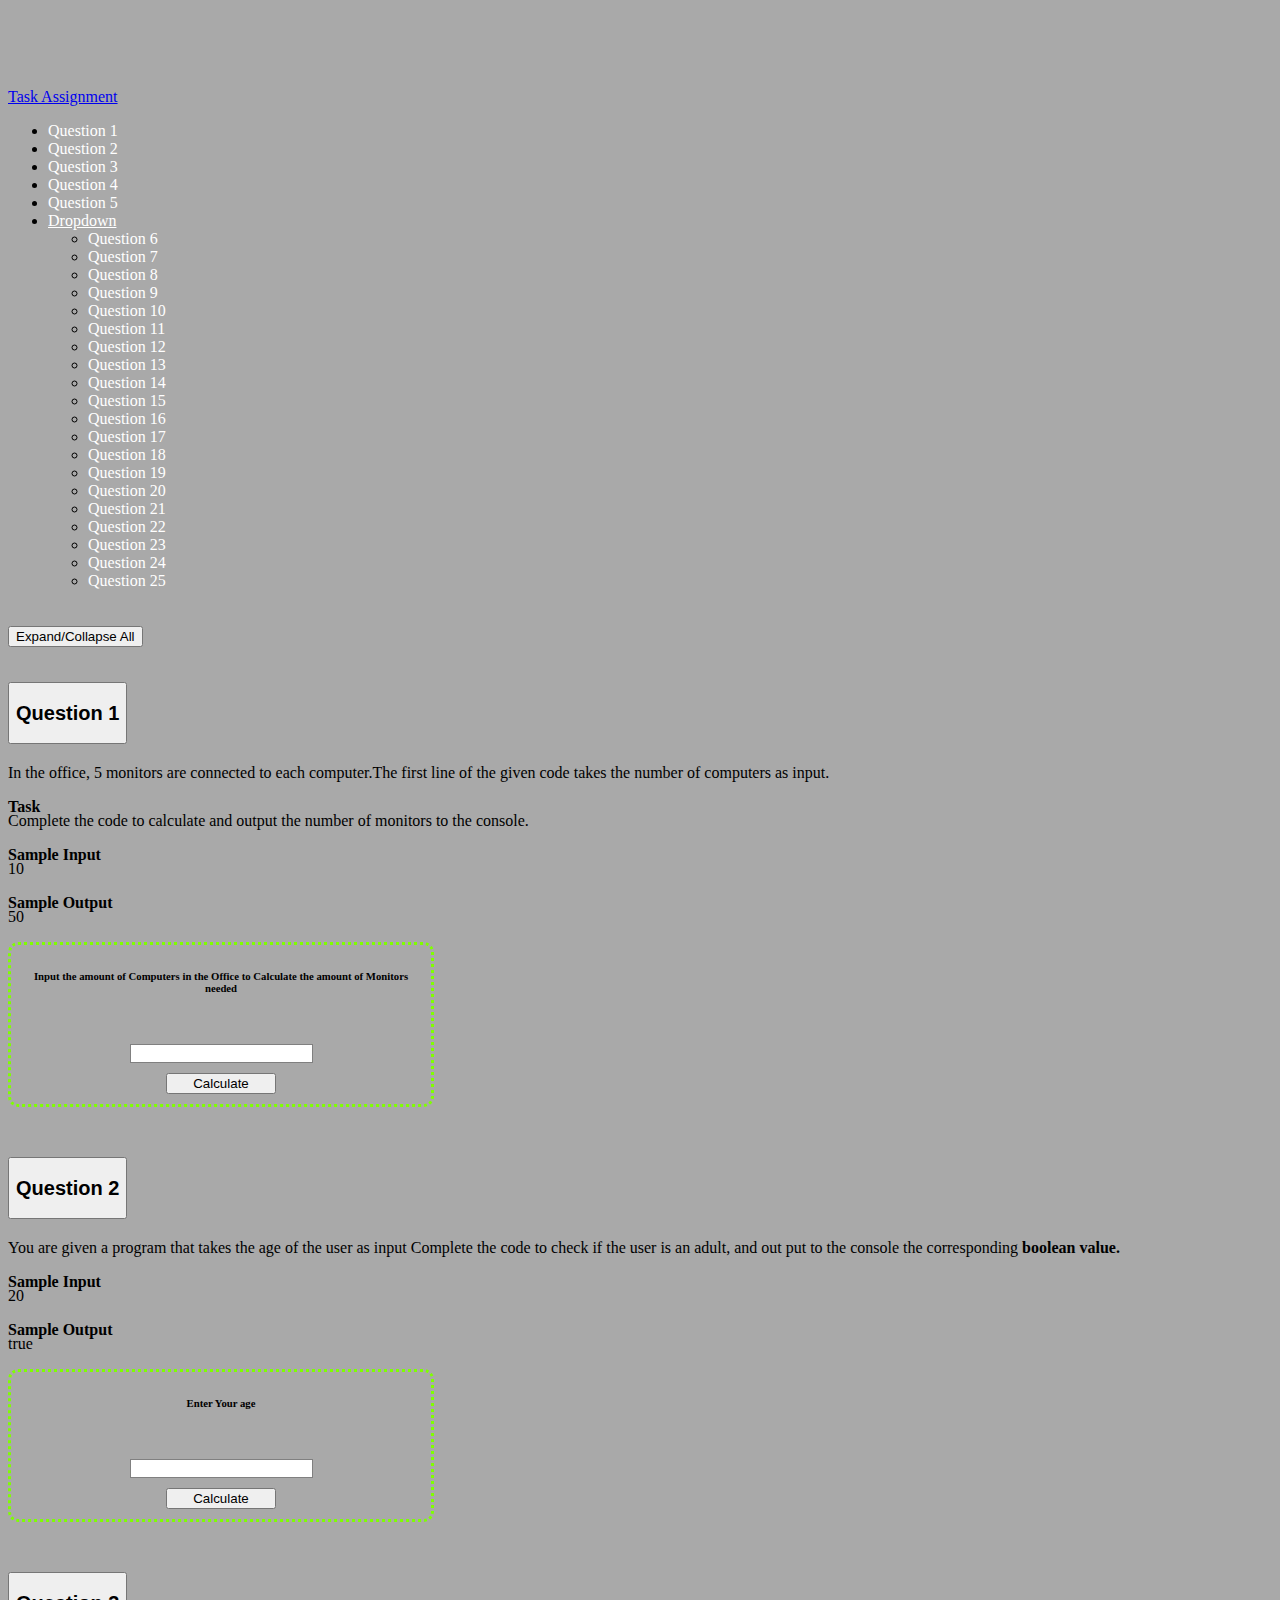
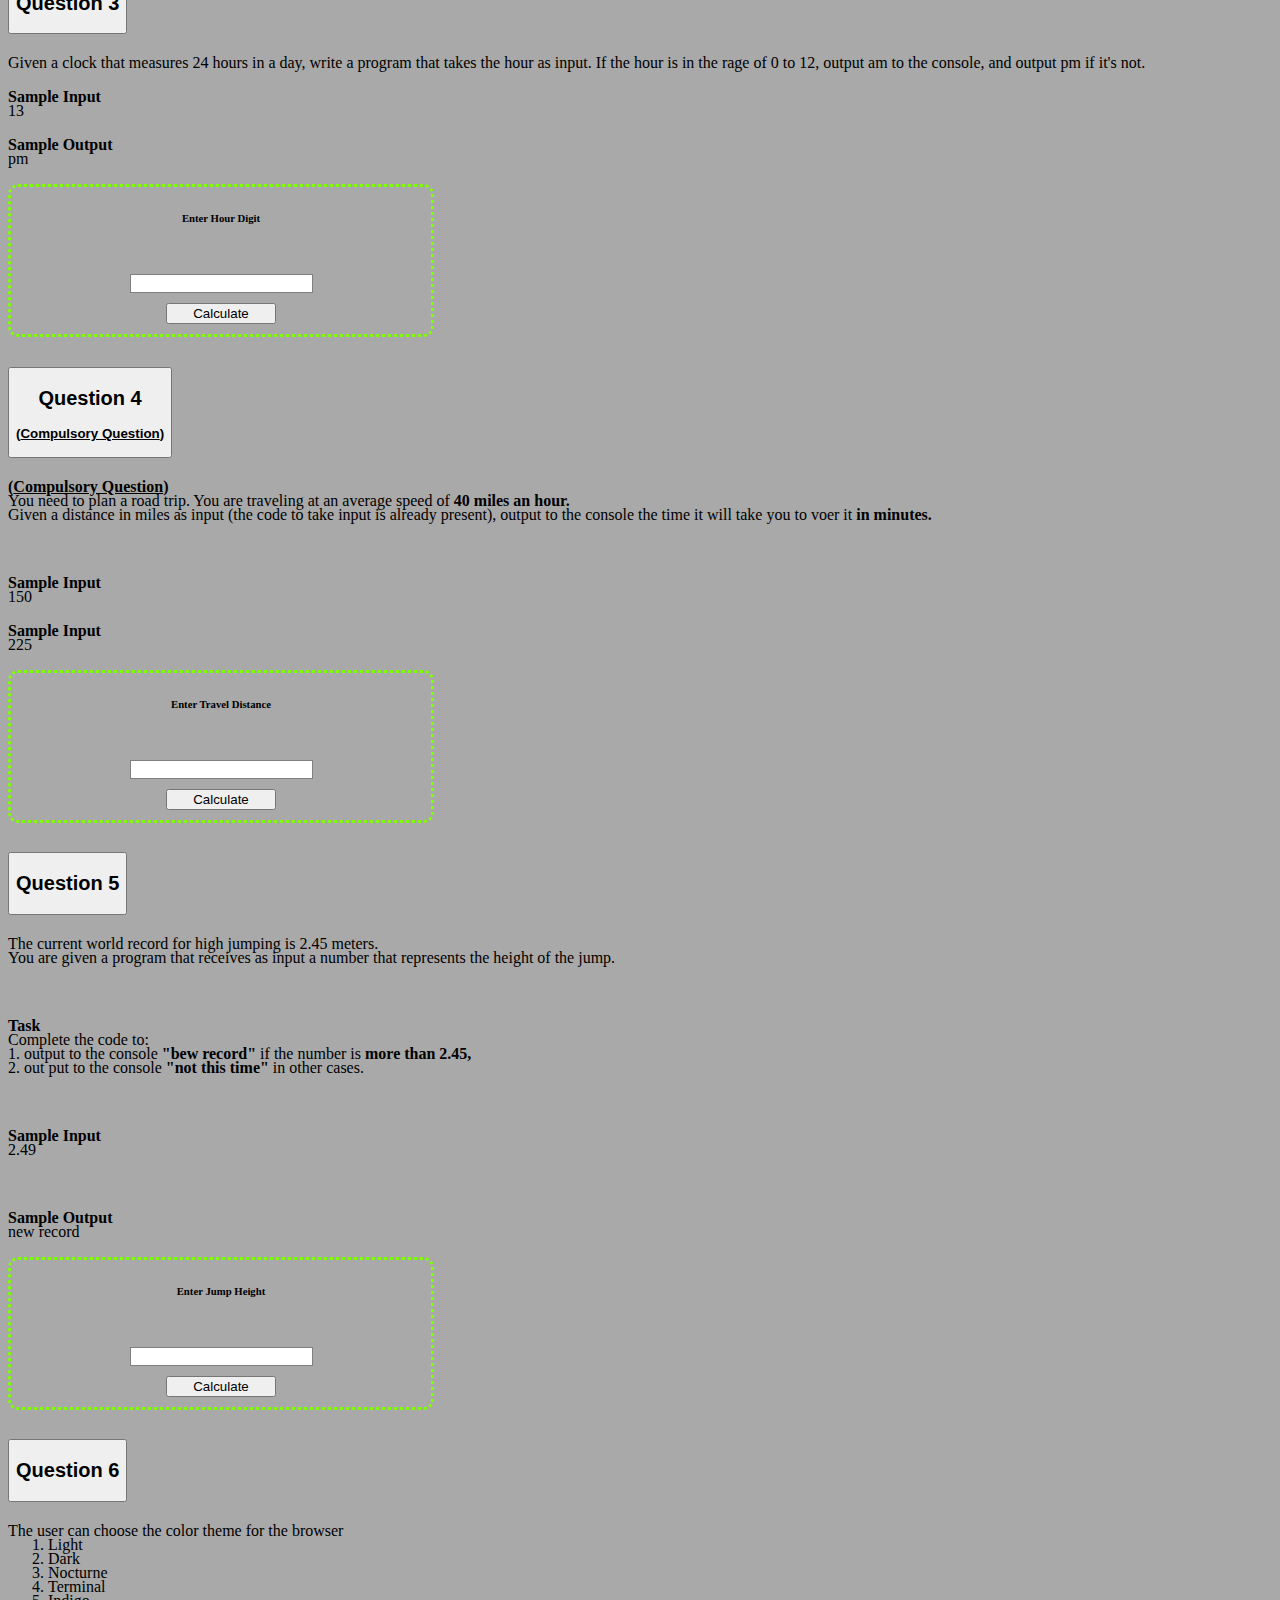
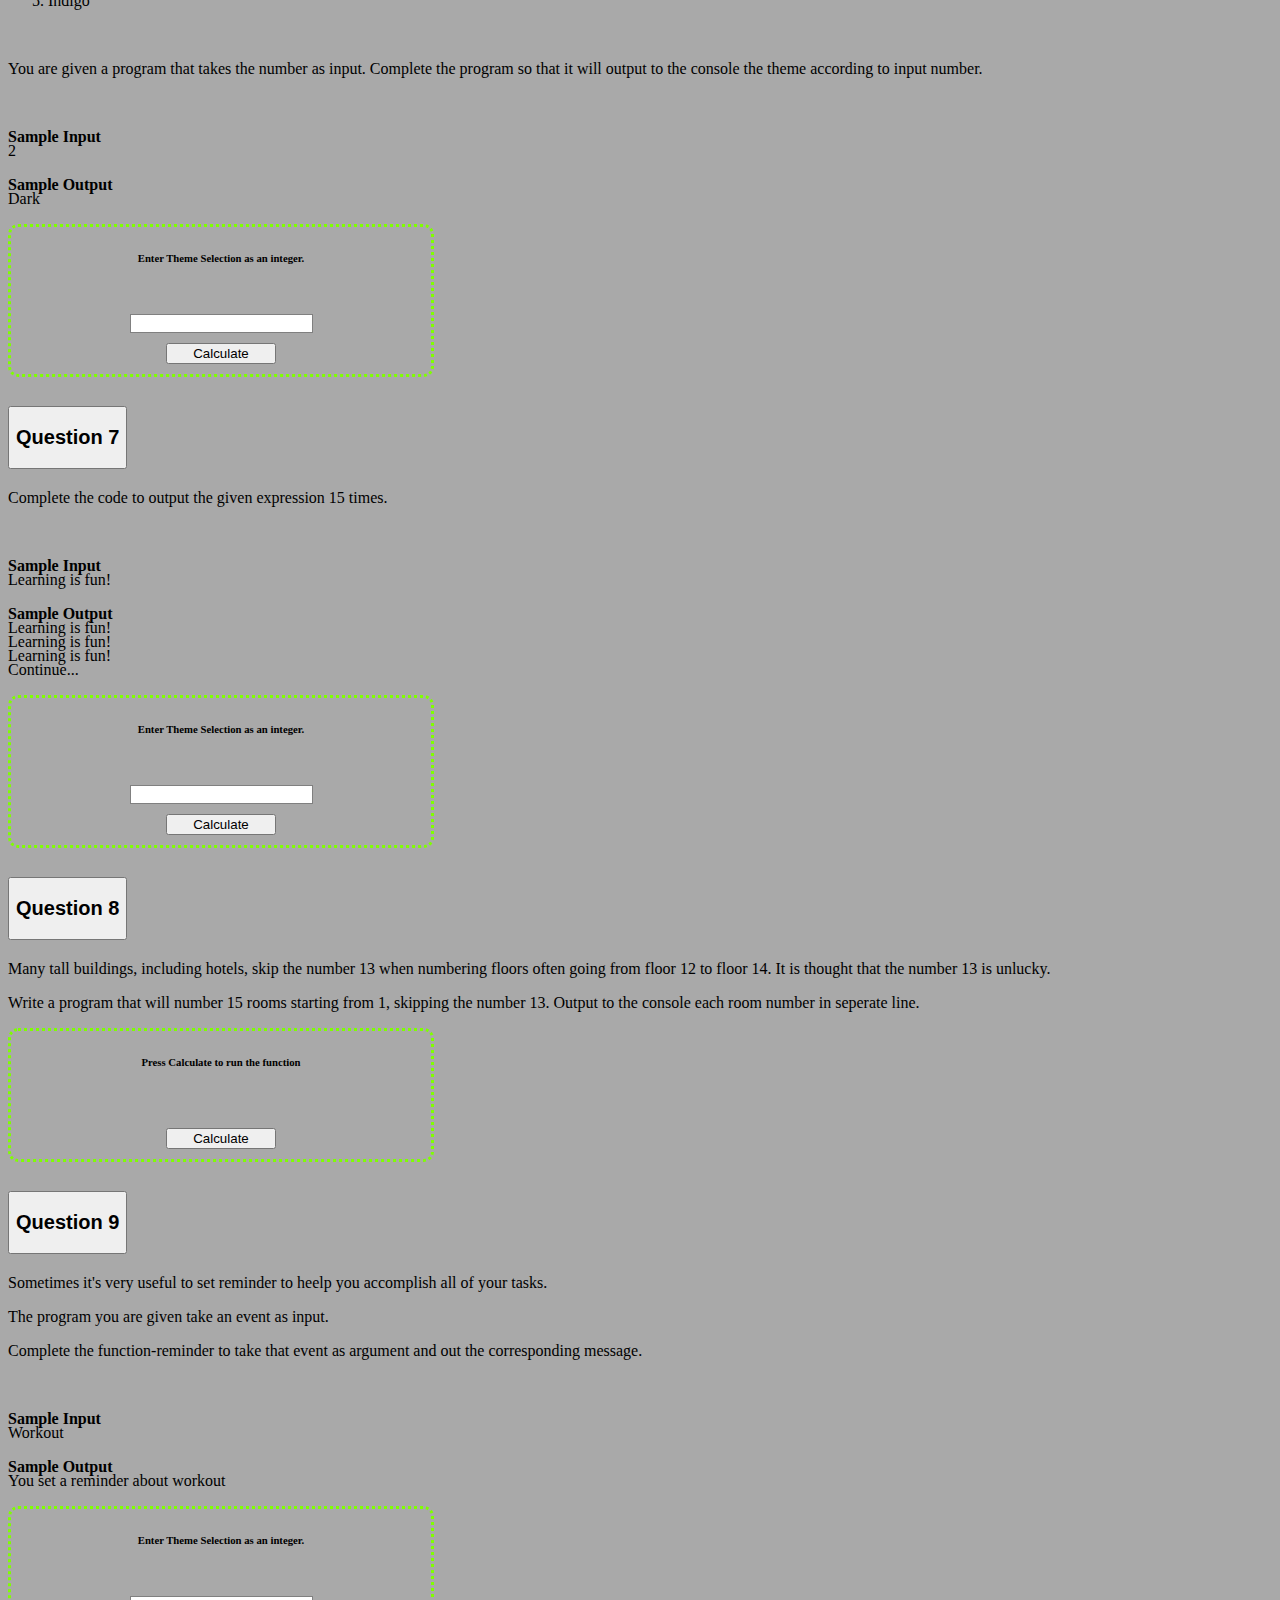
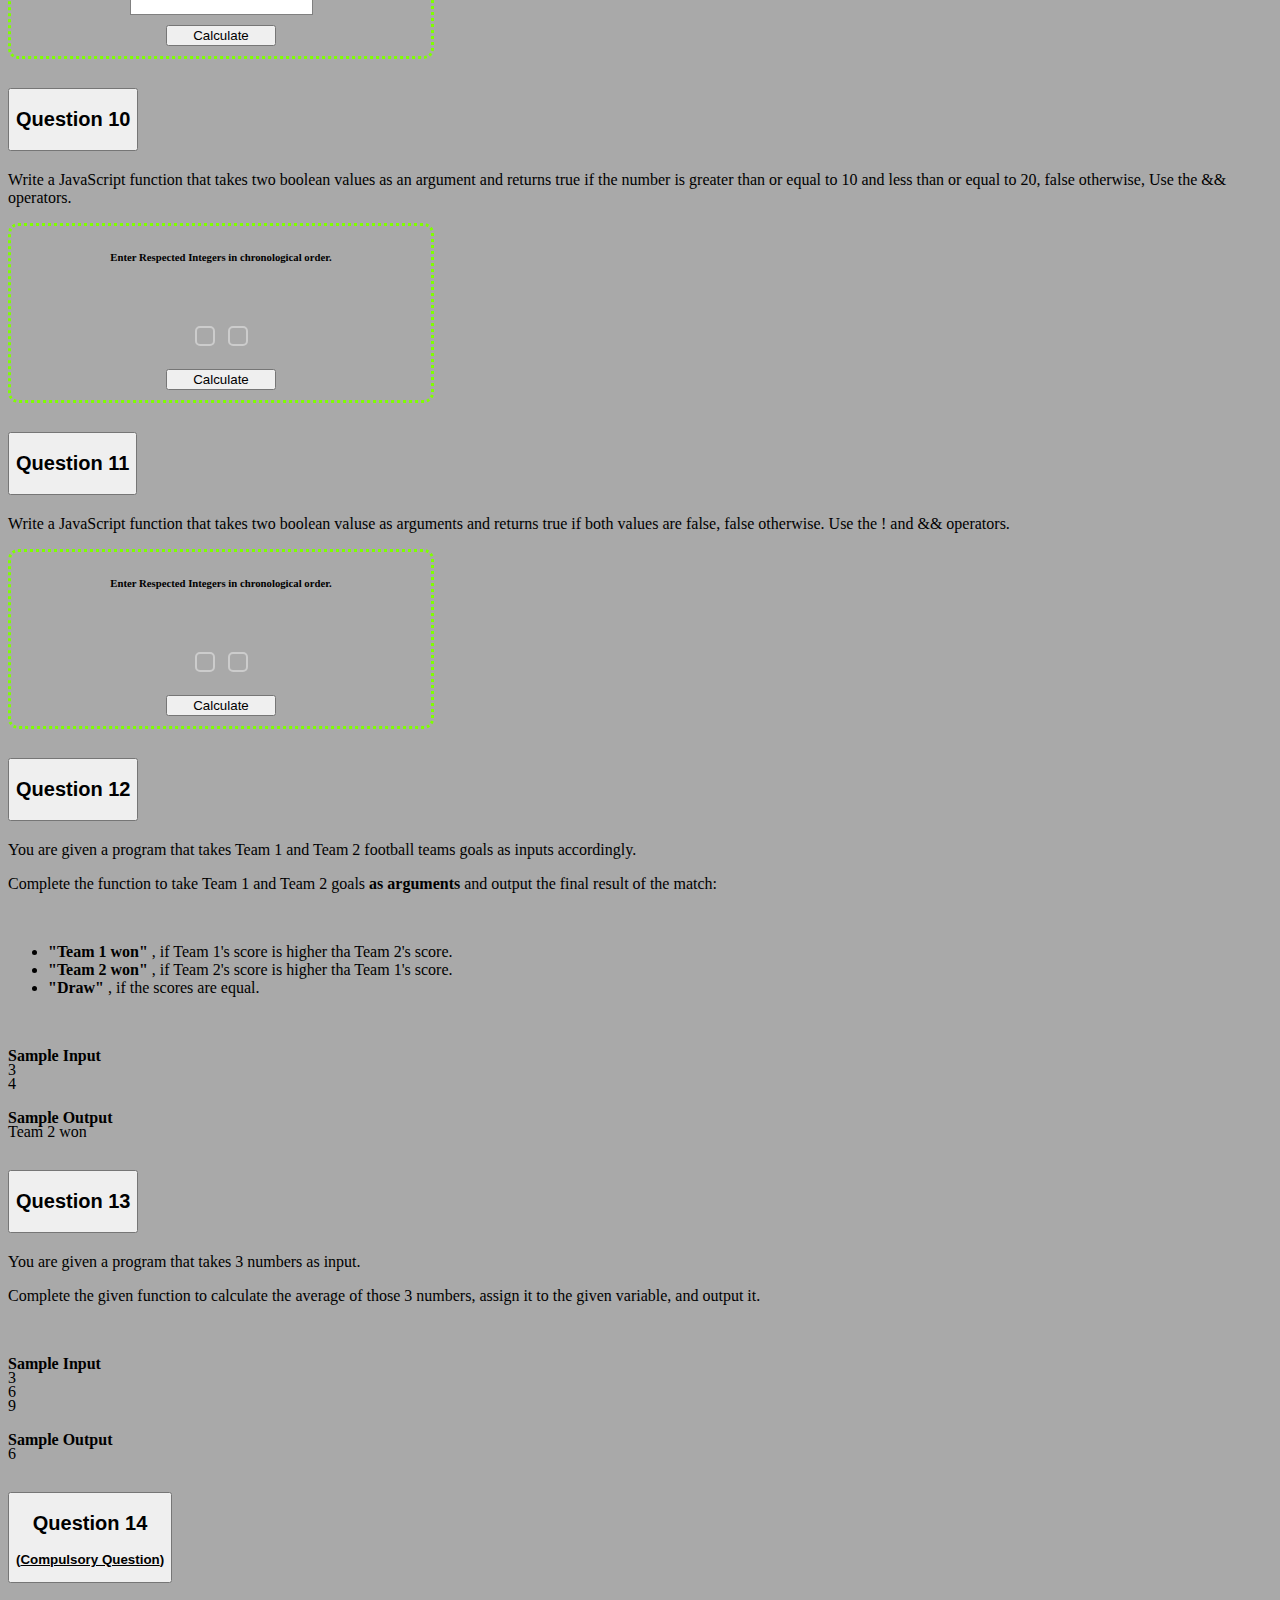
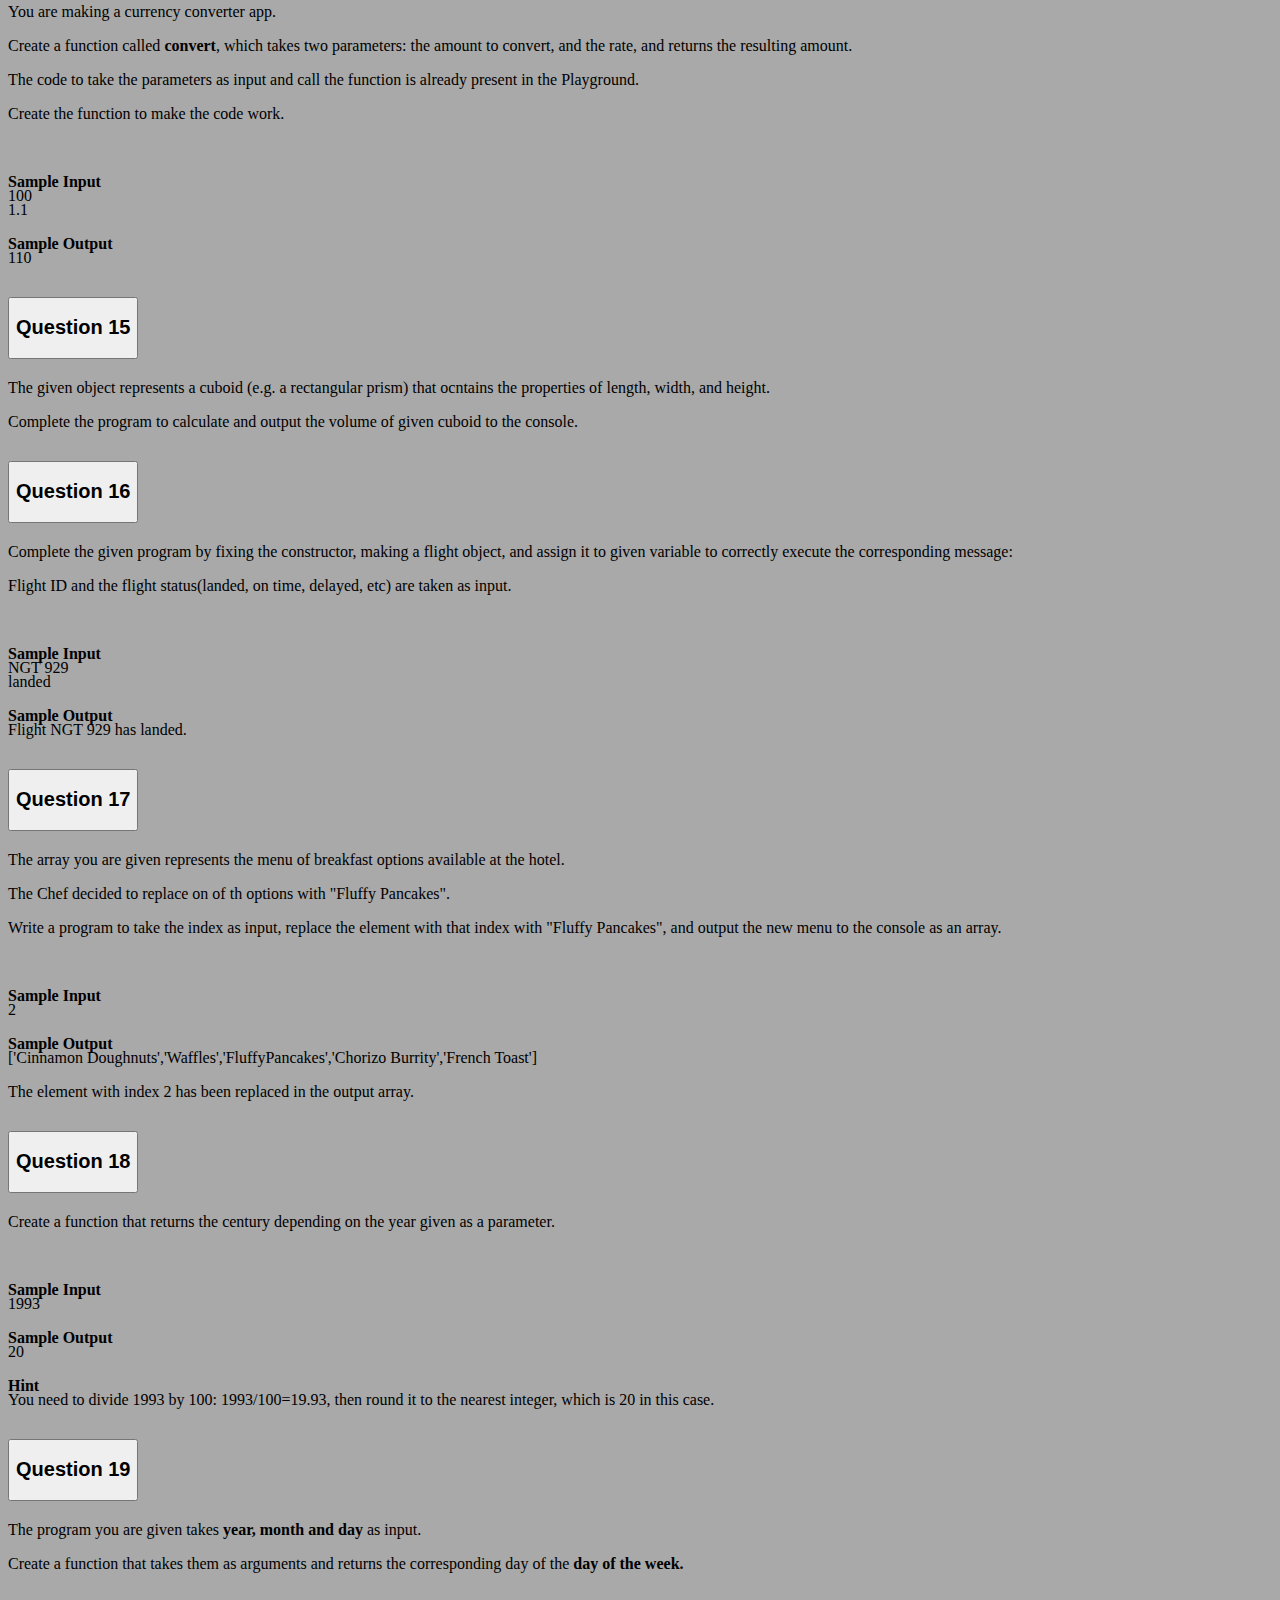
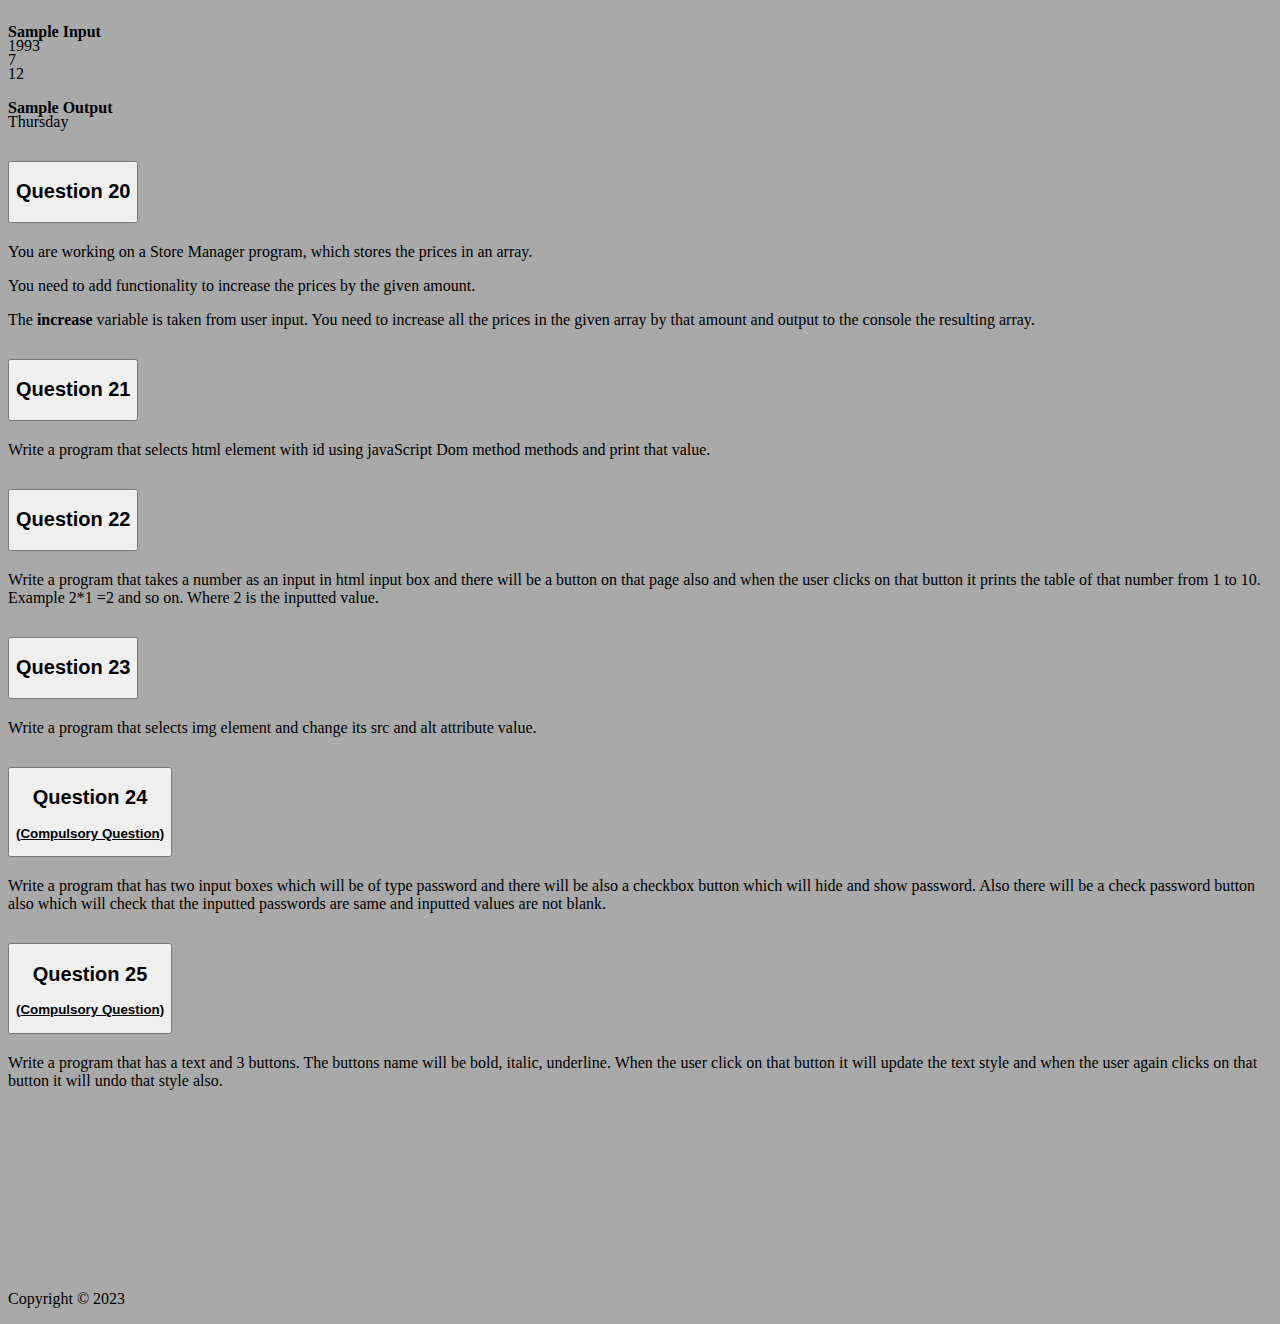
==== commit 6f3b08ae: "q11 q10" ====
--- a/index.html
+++ b/index.html
@@ -407,11 +407,11 @@
                             <script defer src="./bundle/scripts/q10.js"></script>
                             <div class="q10-result question">
                                 <div>
-                                    <h6>Enter Theme Selection as an integer.</h6>
+                                    <h6>Enter Respected Integers in chronological order.</h6>
                                 </div>
                                 <div class="inputDiv">
-                                    <input id="q10input1" class="form-control" type="text">
-                                    <input style="margin-left:10px;" id="q10input2" class="form-control" type="text">
+                                    <input id="q10input1" type="checkbox">
+                                    <input style="margin-left: 10px;" id="q10input2" type="checkbox">
                                 </div>
                                 <button class="btn btn-primary" onclick="q10Main()">Calculate</button>
                             </div>
@@ -434,6 +434,17 @@
                     <div class="accordion-body">
                         <p>Write a JavaScript function that takes two boolean valuse as arguments and returns true if
                             both values are false, false otherwise. Use the ! and && operators.</p>
+                            <script defer src="./bundle/scripts/q11.js"></script>
+                            <div class="q11-result question">
+                                <div>
+                                    <h6>Enter Respected Integers in chronological order.</h6>
+                                </div>
+                                <div class="inputDiv">
+                                    <input id="q11input1" type="checkbox">
+                                    <input style="margin-left: 10px;" id="q11input2" type="checkbox">
+                                </div>
+                                <button class="btn btn-primary" onclick="q11Main()">Calculate</button>
+                            </div>
                     </div>
                 </div>
             </div>
@@ -472,17 +483,6 @@
                         <p style="margin-top:-20px;">4</p>
                         <p><b>Sample Output</b></p>
                         <p style="margin-top:-20px;">Team 2 won</p>
-                        <script defer src="./bundle/scripts/q12.js"></script>
-                        <div class="q12-result question">
-                            <div>
-                                <h6>Input Scores of the respected Team</h6>
-                            </div>
-                            <div class="inputDiv">
-                                <input id="q12input1" class="form-control" type="text" placeholder="Team 1">
-                                <input style="margin-left:10px;" id="q12input2" class="form-control" type="text" placeholder="Team 2">
-                            </div>
-                            <button class="btn btn-primary" onclick="q12Main()">Calculate</button>
-                        </div>
                     </div>
                 </div>
             </div>
@@ -510,18 +510,6 @@
                         <p style="margin-top:-20px;">9</p>
                         <p><b>Sample Output</b></p>
                         <p style="margin-top:-20px;">6</p>
-                        <script defer src="./bundle/scripts/q13.js"></script>
-                        <div class="q13-result question">
-                            <div>
-                                <h6>Input the integers to calculate Average</h6>
-                            </div>
-                            <div class="inputDiv">
-                                <input id="q13input1" class="form-control" type="text">
-                                <input style="margin-left:10px;" id="q13input2" class="form-control" type="text">
-                                <input style="margin-left:10px;" id="q13input3" class="form-control" type="text">
-                            </div>
-                            <button class="btn btn-primary" onclick="q13Main()">Calculate</button>
-                        </div>
                     </div>
                 </div>
             </div>
@@ -552,17 +540,6 @@
                         <p style="margin-top:-20px;">1.1</p>
                         <p><b>Sample Output</b></p>
                         <p style="margin-top:-20px;">110</p>
-                        <script defer src="./bundle/scripts/q14.js"></script>
-                        <div class="q14-result question">
-                            <div>
-                                <h6>Input the integers to calculate Average</h6>
-                            </div>
-                            <div class="inputDiv">
-                                <input id="q14input1" class="form-control" type="text">
-                                <input style="margin-left:10px;" id="q14input2" class="form-control" type="text">
-                            </div>
-                            <button class="btn btn-primary" onclick="q14Main()">Calculate</button>
-                        </div>
                     </div>
                 </div>
             </div>
--- a/bundle/css/main.css
+++ b/bundle/css/main.css
@@ -70,6 +70,41 @@
     width: 70%;    
 } */
 
+/* Hide the default checkbox */
+input[type="checkbox"] {
+    appearance: none;
+    -webkit-appearance: none;
+    -moz-appearance: none;
+    width: 20px;
+    height: 20px;
+    border: 2px solid #ccc;
+    border-radius: 5px;
+    outline: none;
+    cursor: pointer;
+  }
+  
+  /* Style the custom checkbox when checked */
+  input[type="checkbox"]:checked {
+    background-color: #007bff; /* Change the background color when checked */
+    border-color: #007bff; /* Change the border color when checked */
+  }
+  
+  /* Style the checkmark inside the custom checkbox */
+  input[type="checkbox"]:checked::before {
+    content: "\2713"; /* Unicode checkmark character */
+    display: block;
+    text-align: center;
+    color: white;
+    font-size: 14px;
+    line-height: 20px;
+  }
+  
+  /* Add some margin between the checkboxes */
+  input[type="checkbox"] + input[type="checkbox"] {
+    margin-left: 10px;
+  }
+  
+
 .inputDiv {
     padding: 10px;
     display: flex;
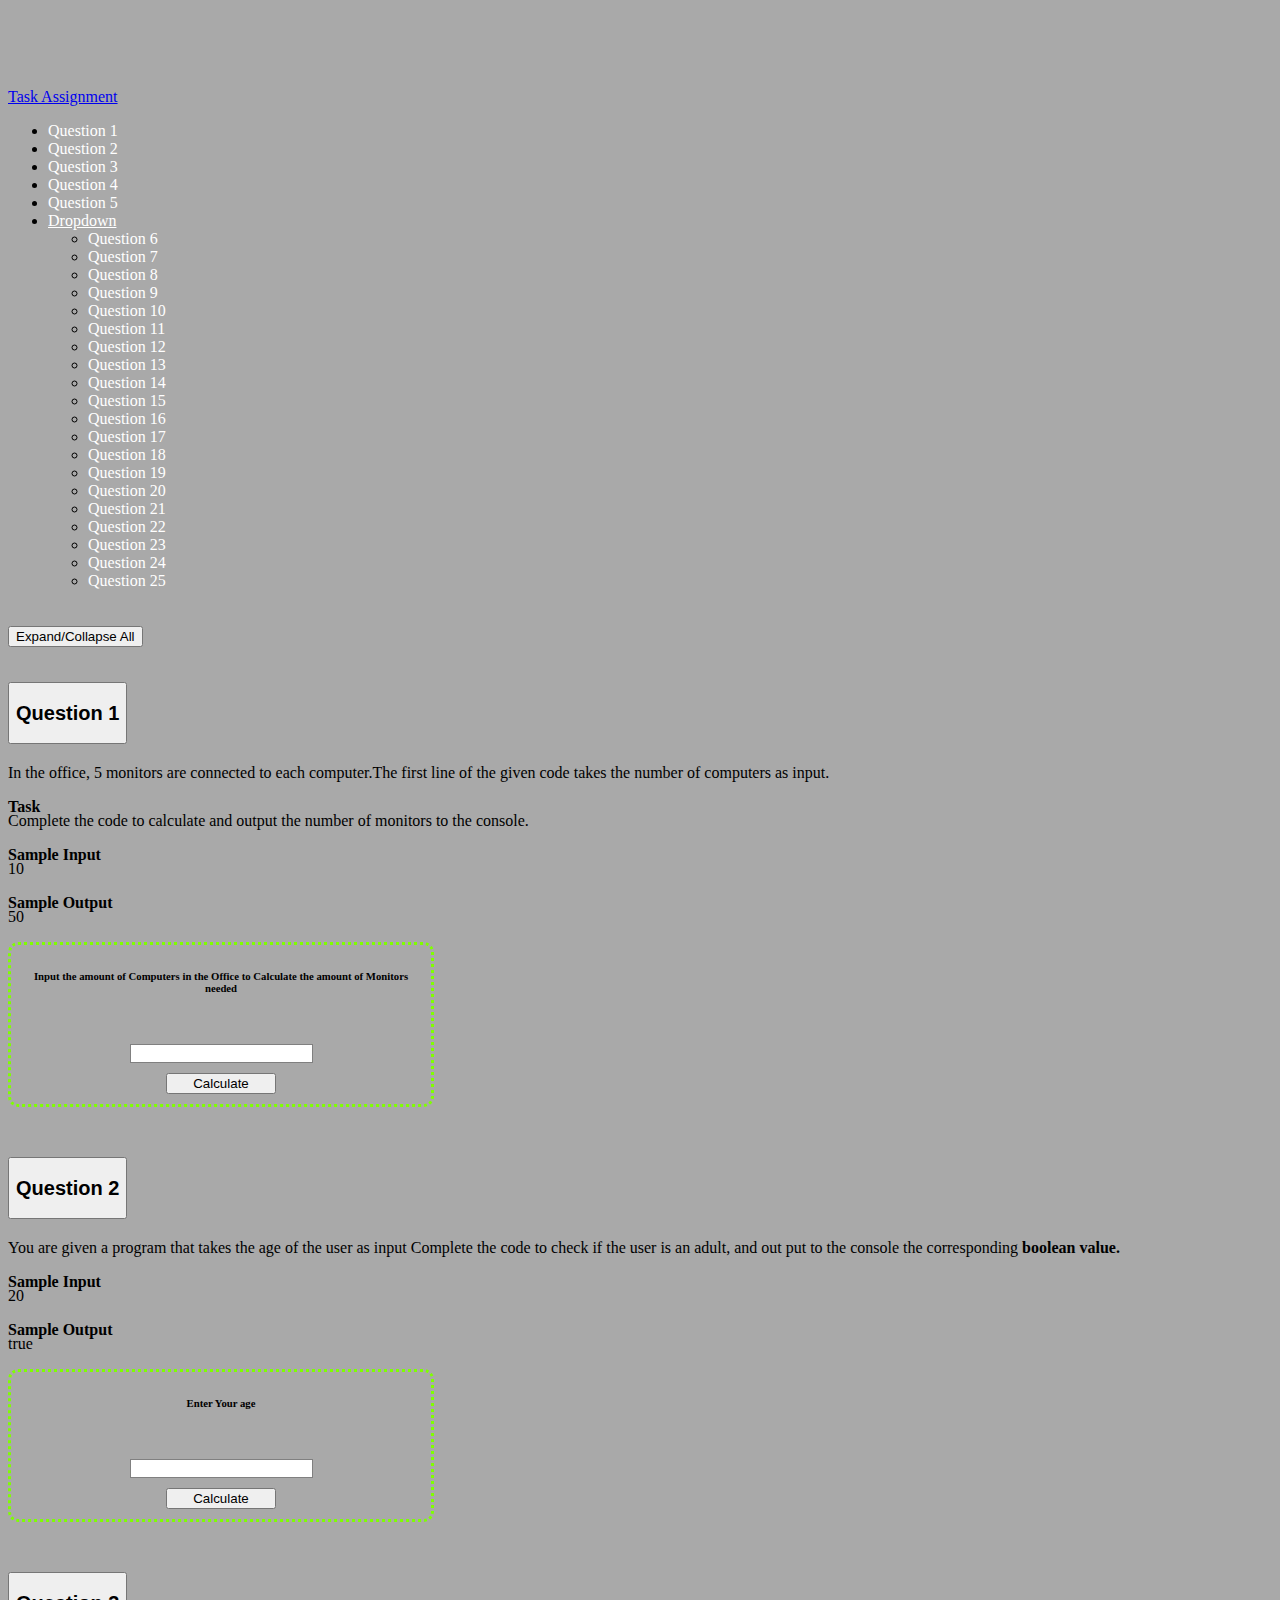
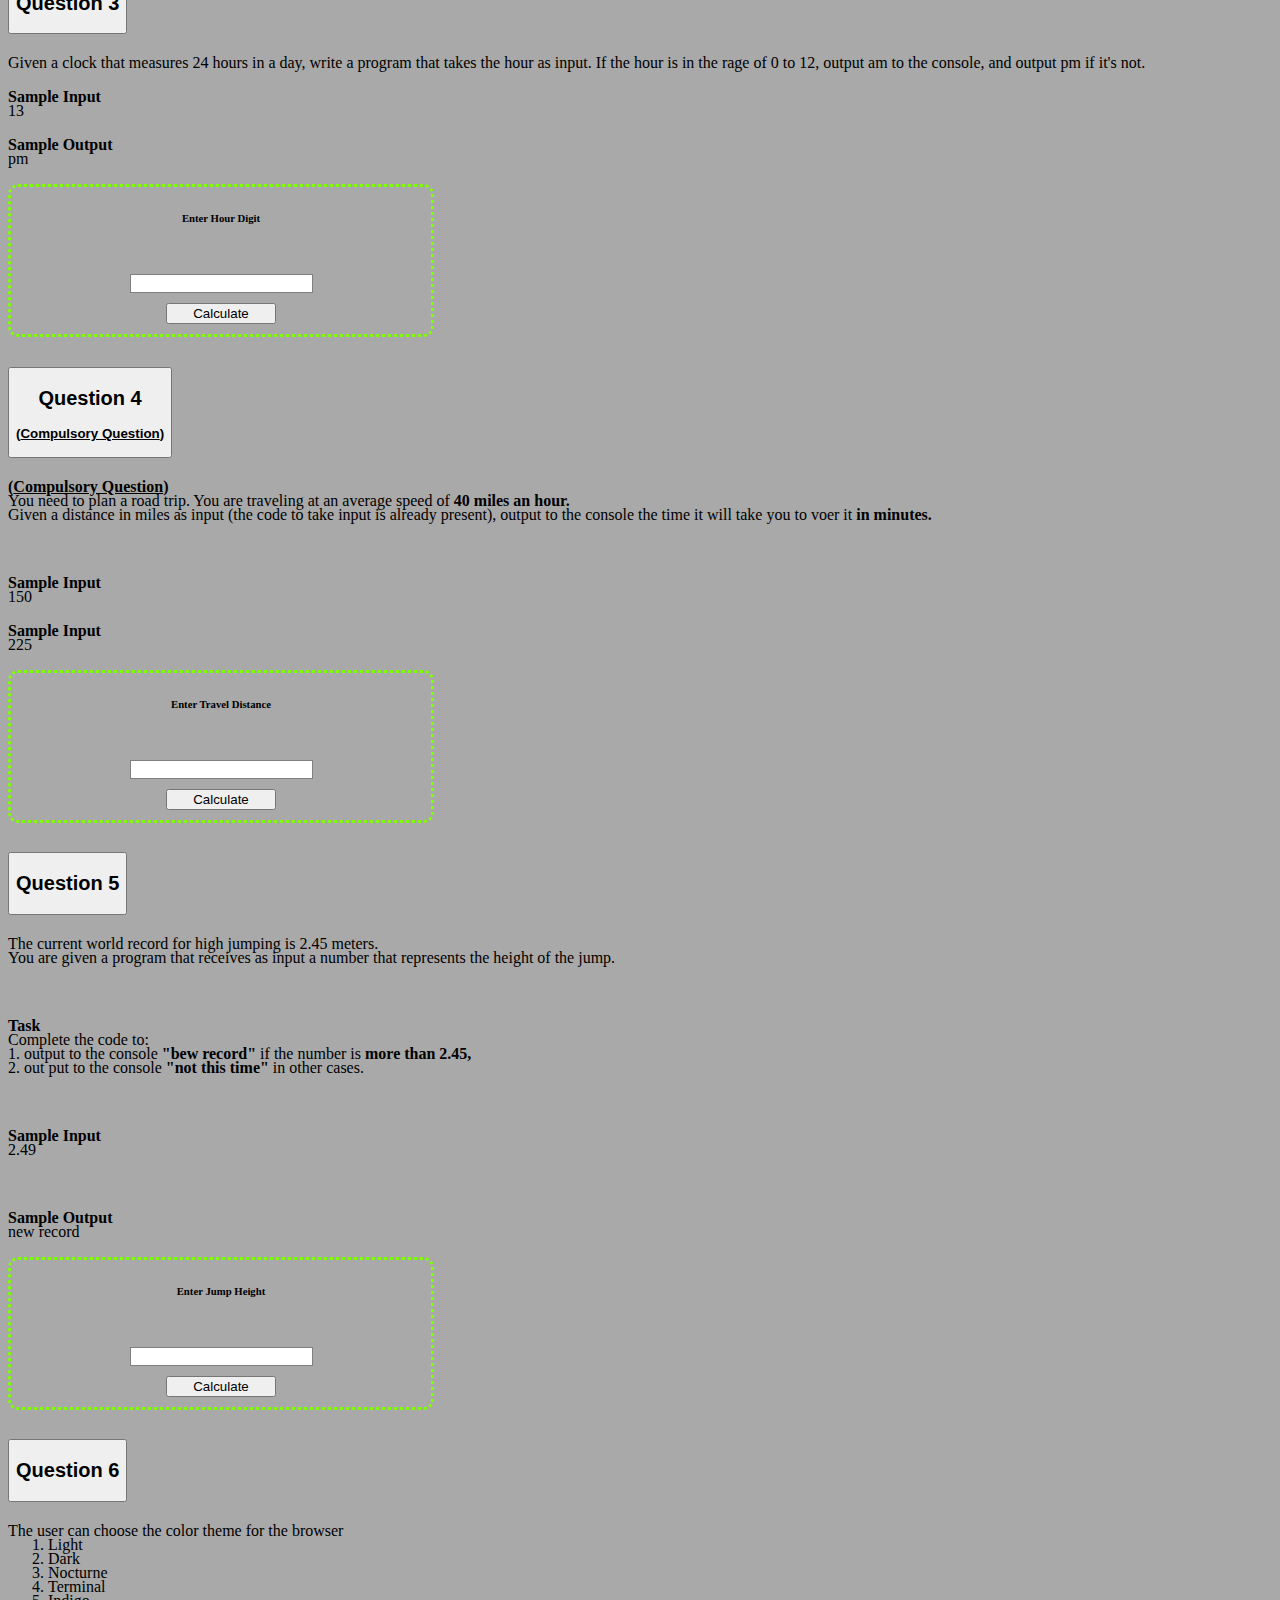
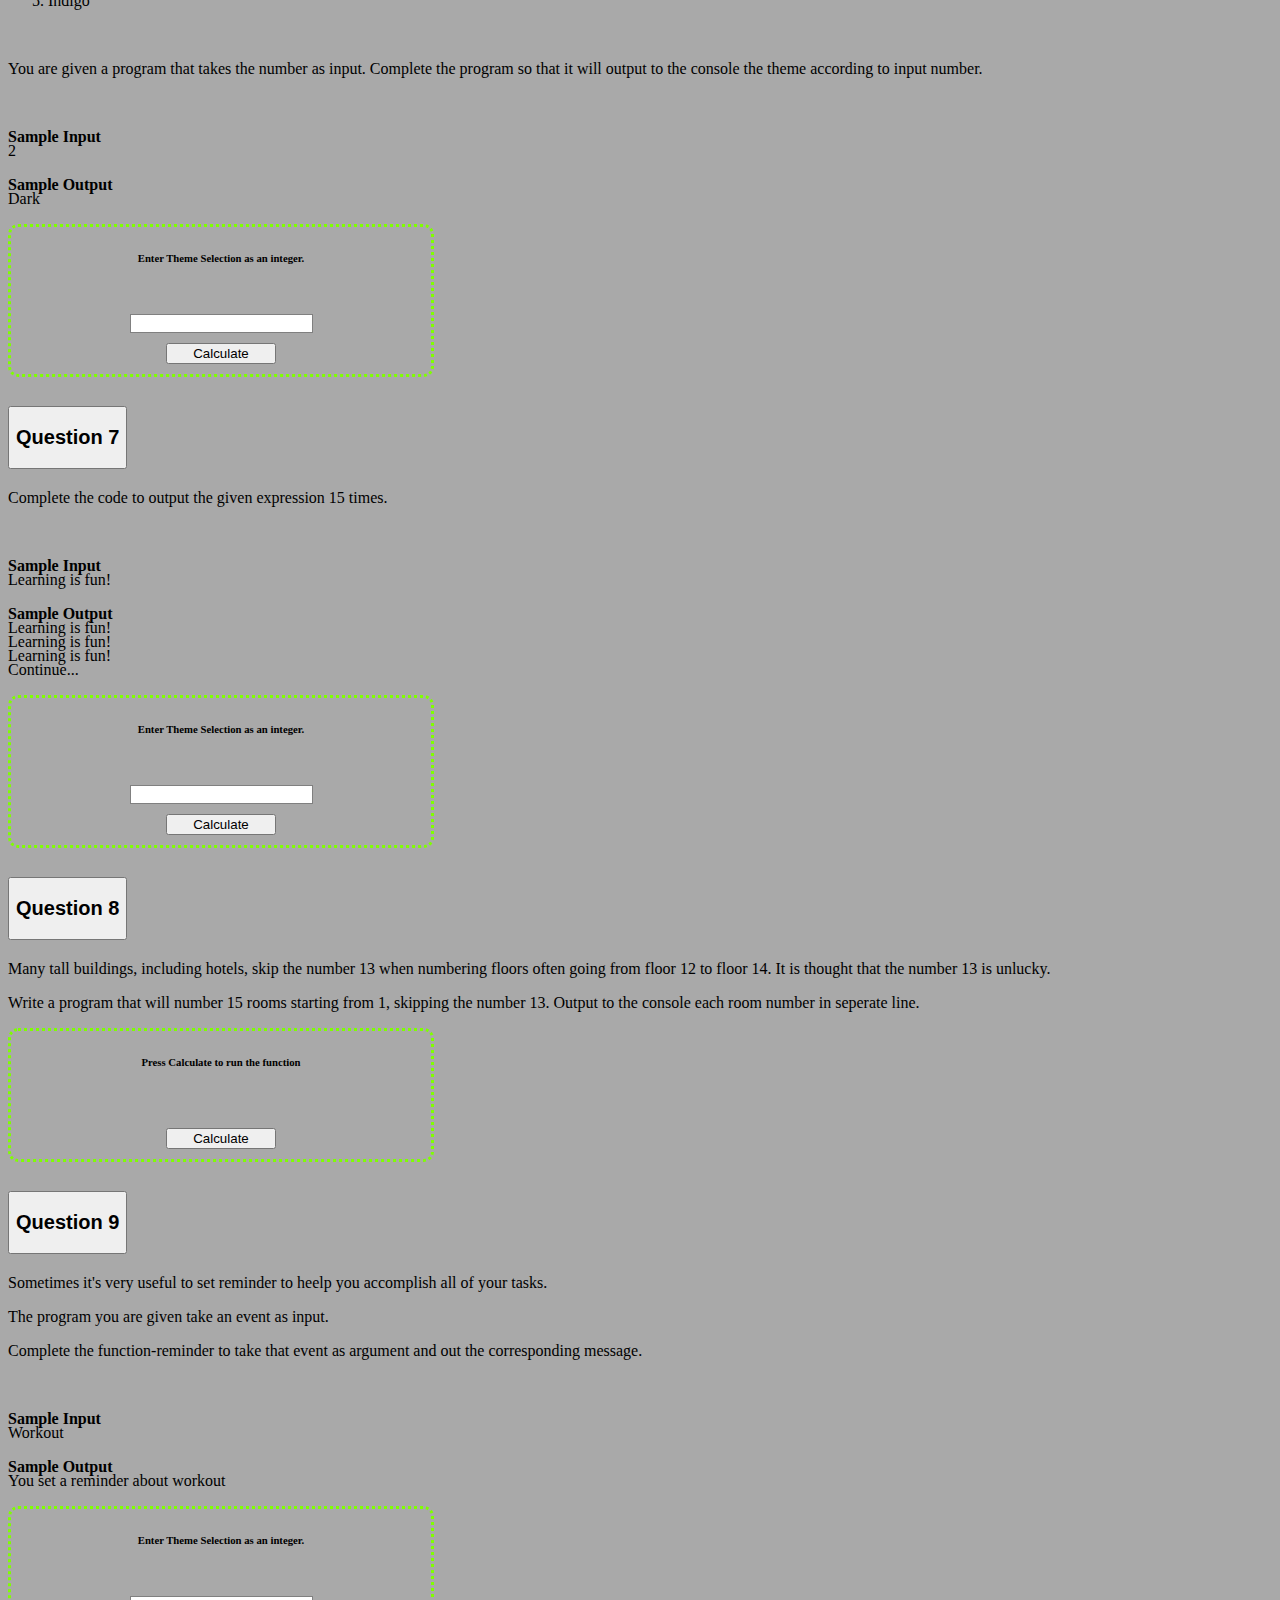
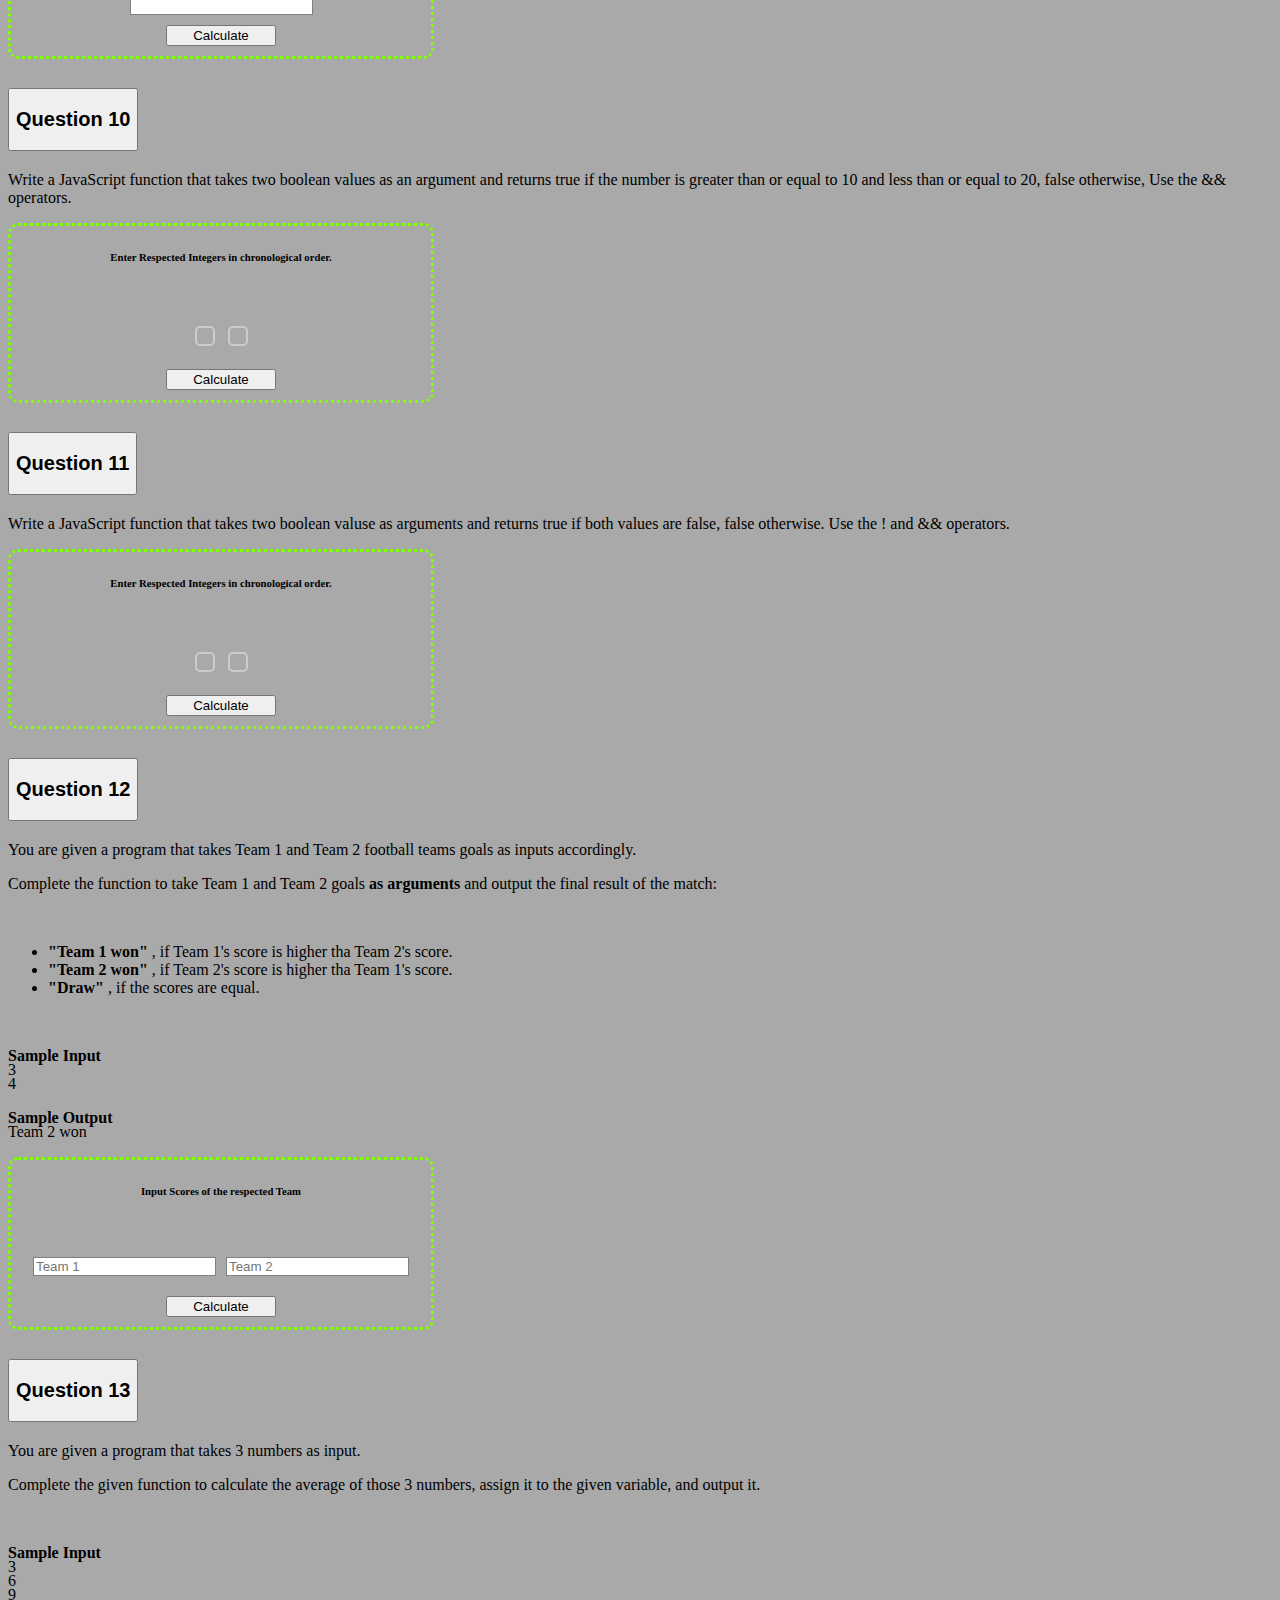
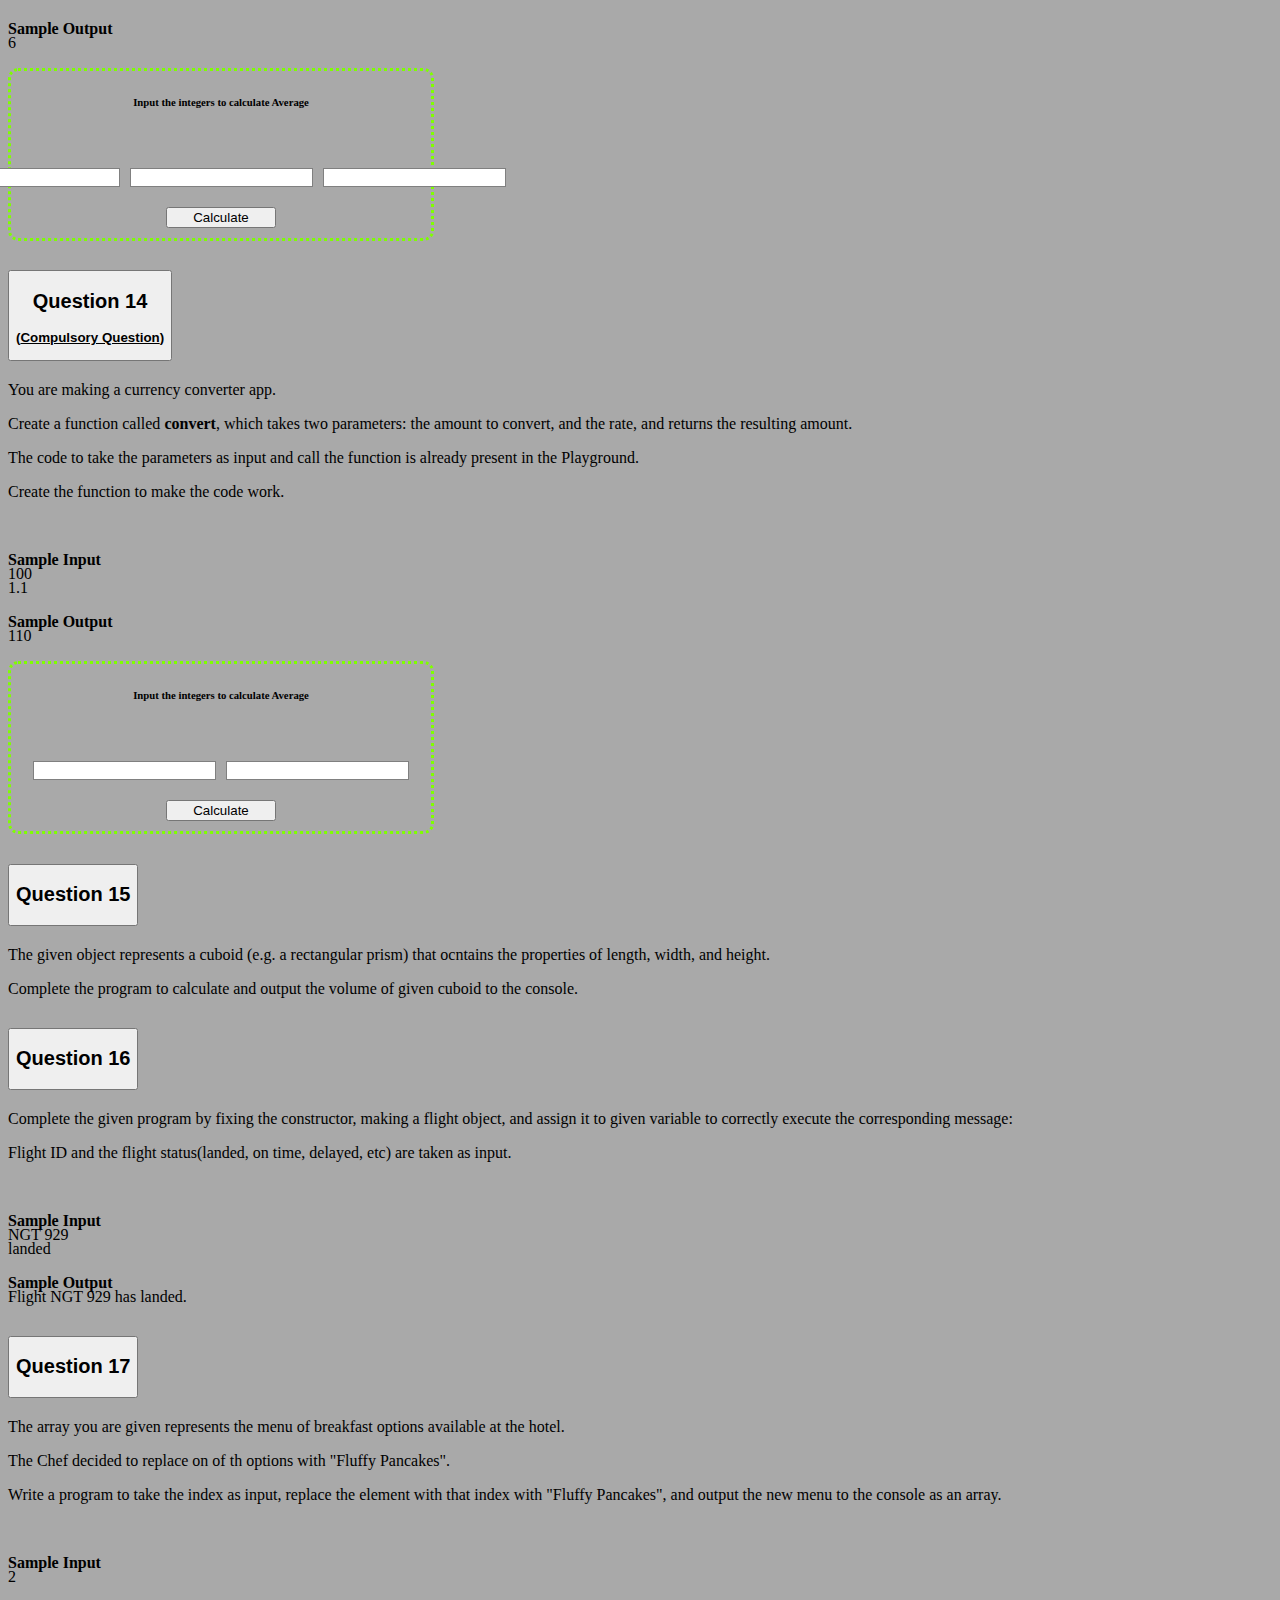
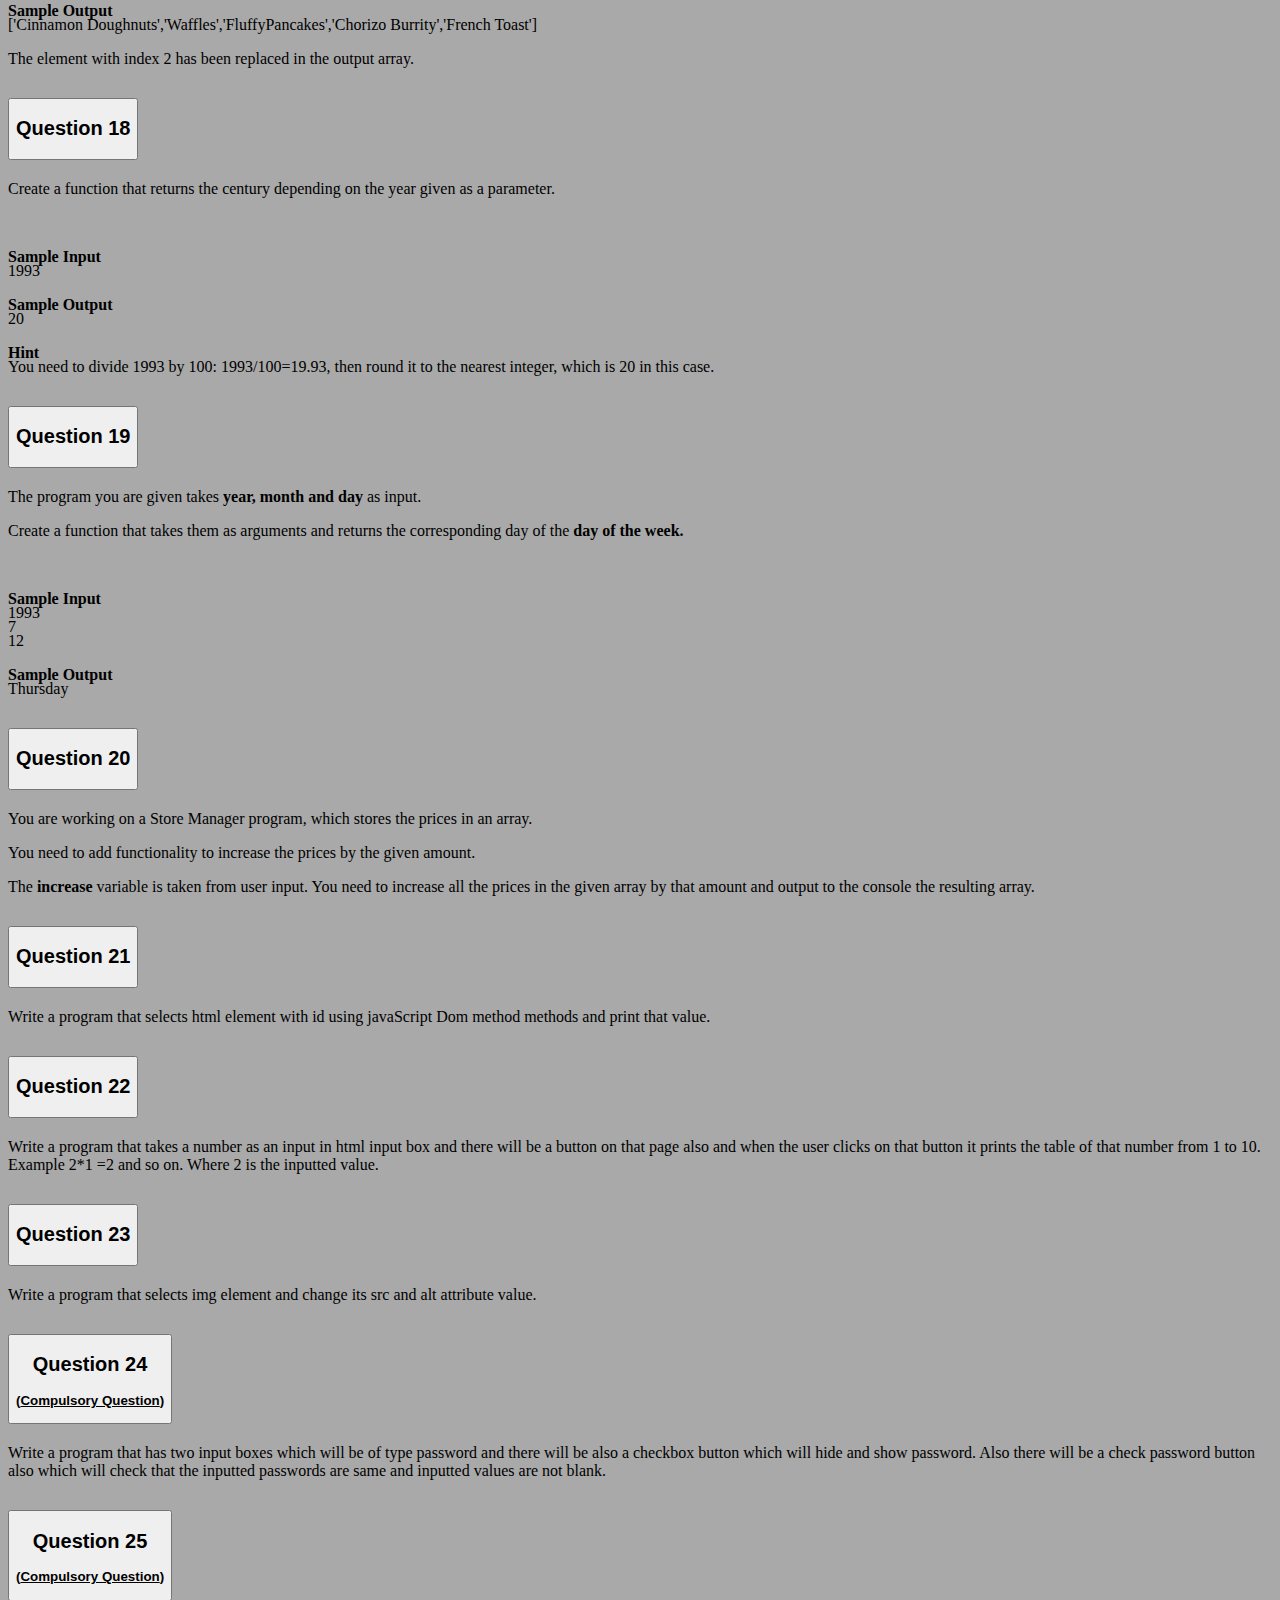
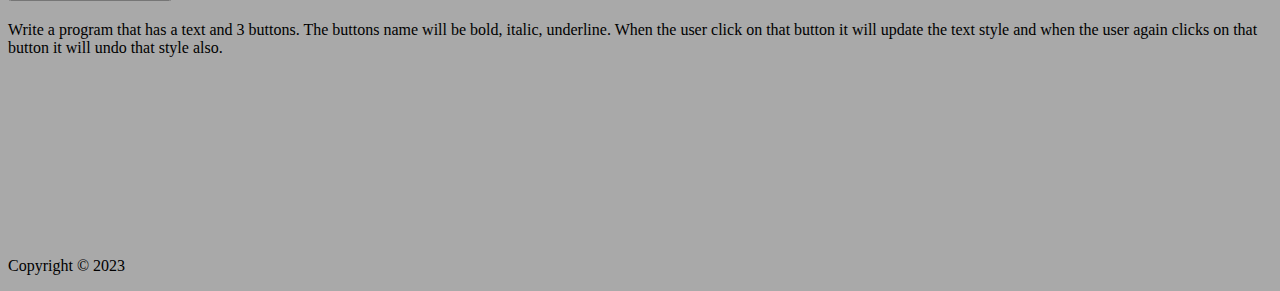
==== commit ab3182e8: "Merge branch 'main' of https://github.com/ibrahimkhurram407/JS-Challenges" ====
--- a/index.html
+++ b/index.html
@@ -483,6 +483,17 @@
                         <p style="margin-top:-20px;">4</p>
                         <p><b>Sample Output</b></p>
                         <p style="margin-top:-20px;">Team 2 won</p>
+                        <script defer src="./bundle/scripts/q12.js"></script>
+                        <div class="q12-result question">
+                            <div>
+                                <h6>Input Scores of the respected Team</h6>
+                            </div>
+                            <div class="inputDiv">
+                                <input id="q12input1" class="form-control" type="text" placeholder="Team 1">
+                                <input style="margin-left:10px;" id="q12input2" class="form-control" type="text" placeholder="Team 2">
+                            </div>
+                            <button class="btn btn-primary" onclick="q12Main()">Calculate</button>
+                        </div>
                     </div>
                 </div>
             </div>
@@ -510,6 +521,18 @@
                         <p style="margin-top:-20px;">9</p>
                         <p><b>Sample Output</b></p>
                         <p style="margin-top:-20px;">6</p>
+                        <script defer src="./bundle/scripts/q13.js"></script>
+                        <div class="q13-result question">
+                            <div>
+                                <h6>Input the integers to calculate Average</h6>
+                            </div>
+                            <div class="inputDiv">
+                                <input id="q13input1" class="form-control" type="text">
+                                <input style="margin-left:10px;" id="q13input2" class="form-control" type="text">
+                                <input style="margin-left:10px;" id="q13input3" class="form-control" type="text">
+                            </div>
+                            <button class="btn btn-primary" onclick="q13Main()">Calculate</button>
+                        </div>
                     </div>
                 </div>
             </div>
@@ -540,6 +563,17 @@
                         <p style="margin-top:-20px;">1.1</p>
                         <p><b>Sample Output</b></p>
                         <p style="margin-top:-20px;">110</p>
+                        <script defer src="./bundle/scripts/q14.js"></script>
+                        <div class="q14-result question">
+                            <div>
+                                <h6>Input the integers to calculate Average</h6>
+                            </div>
+                            <div class="inputDiv">
+                                <input id="q14input1" class="form-control" type="text">
+                                <input style="margin-left:10px;" id="q14input2" class="form-control" type="text">
+                            </div>
+                            <button class="btn btn-primary" onclick="q14Main()">Calculate</button>
+                        </div>
                     </div>
                 </div>
             </div>
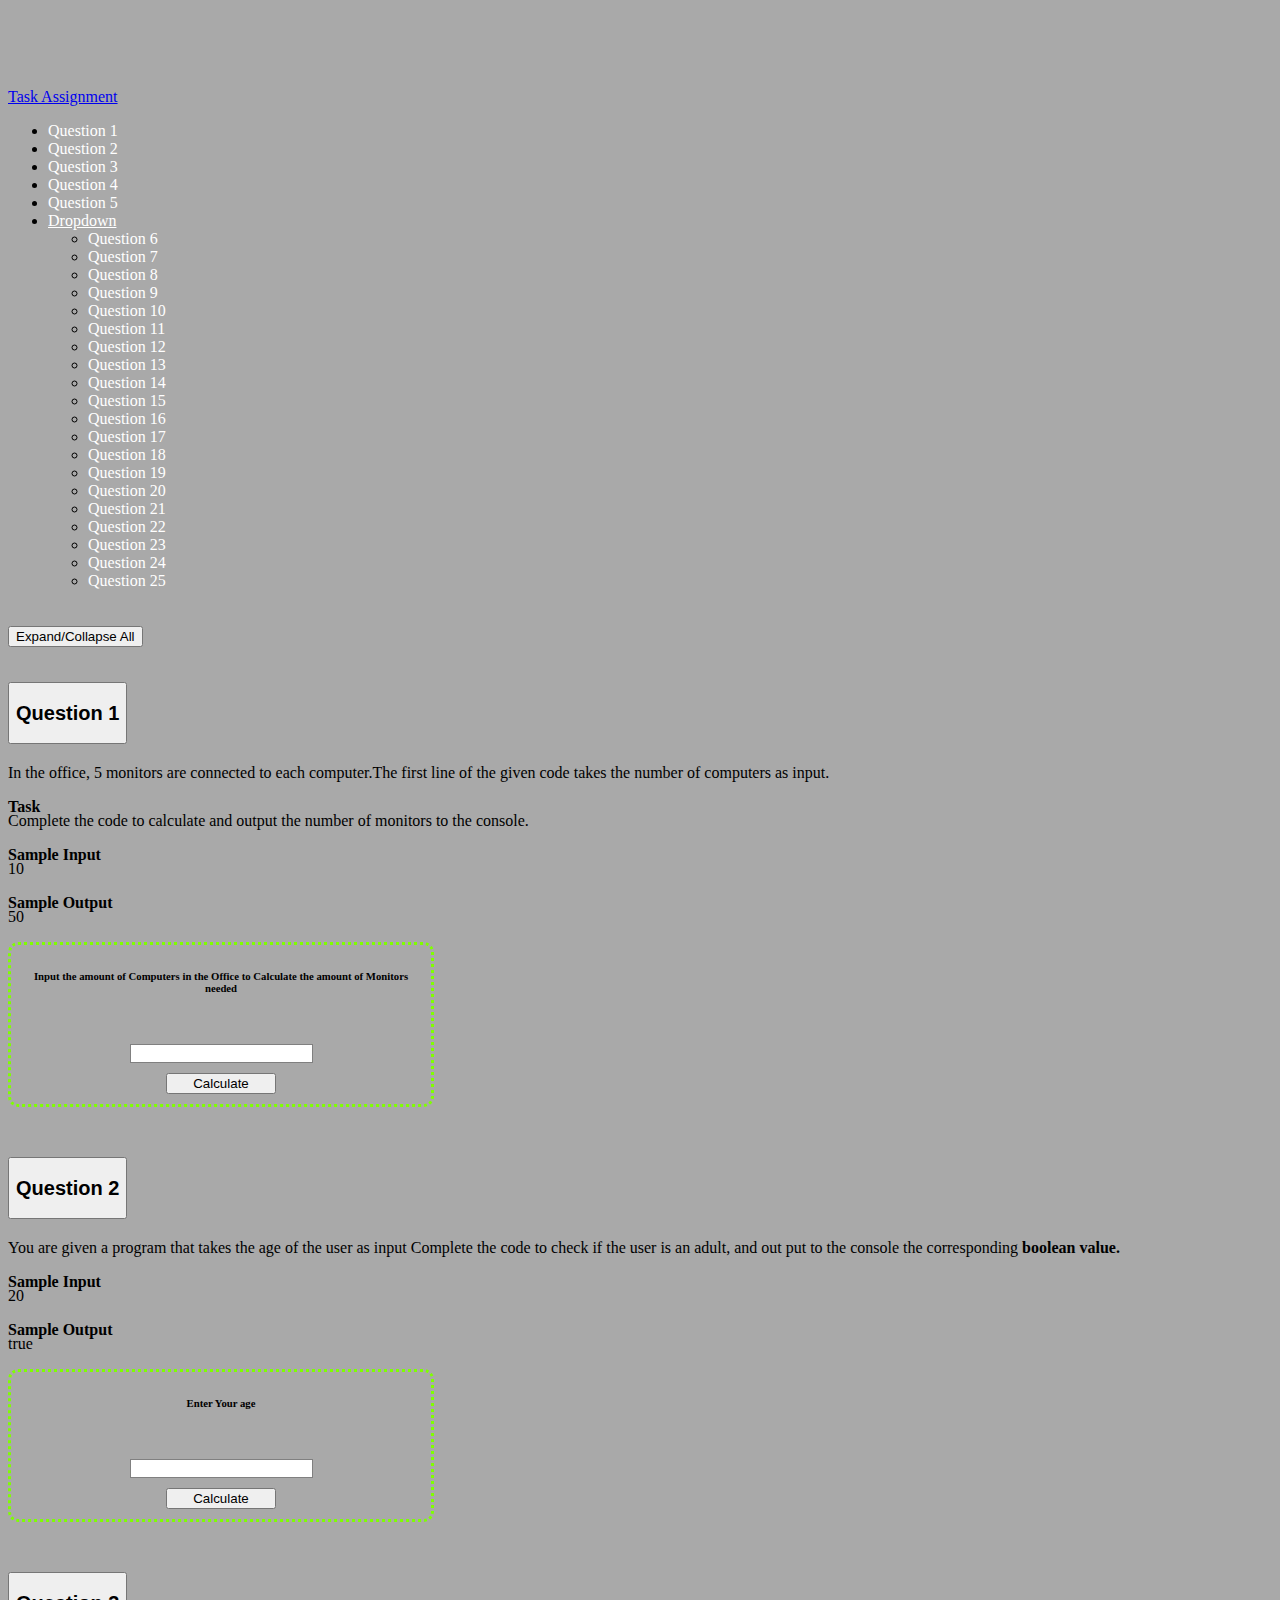
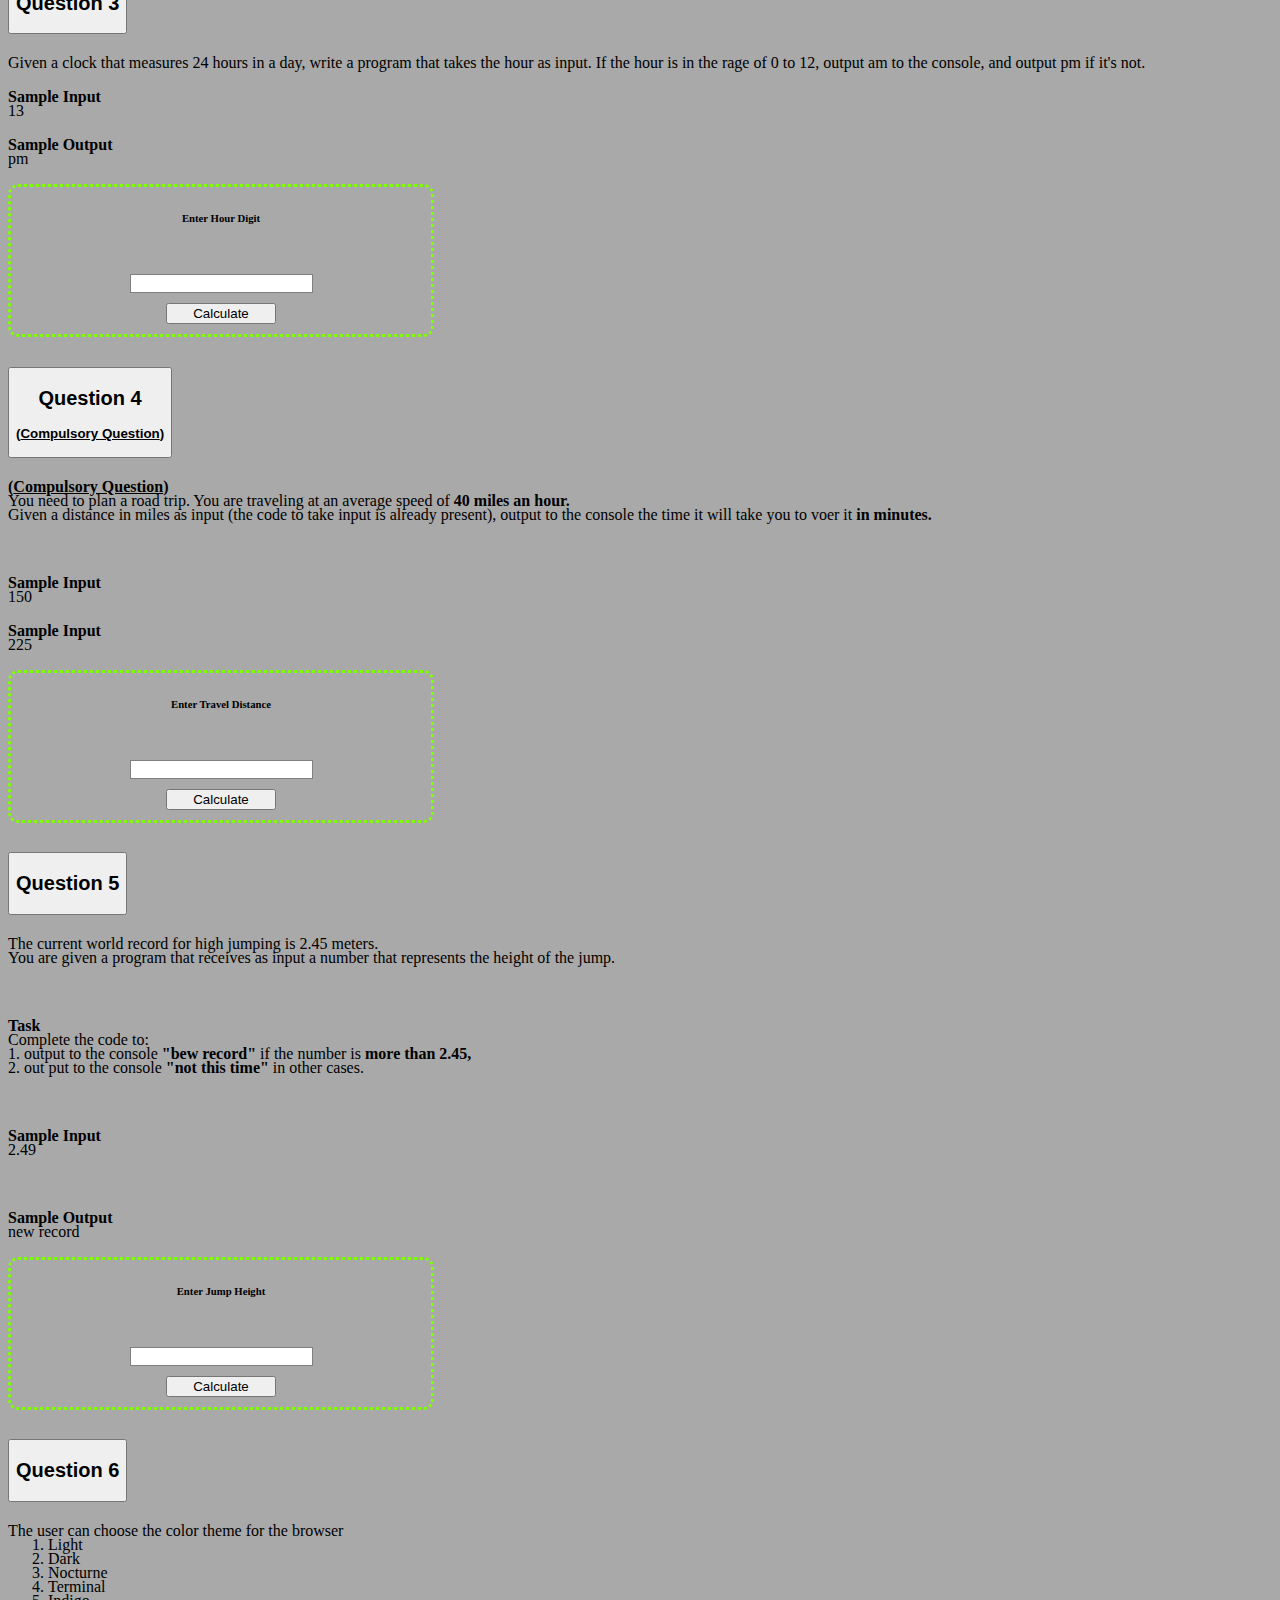
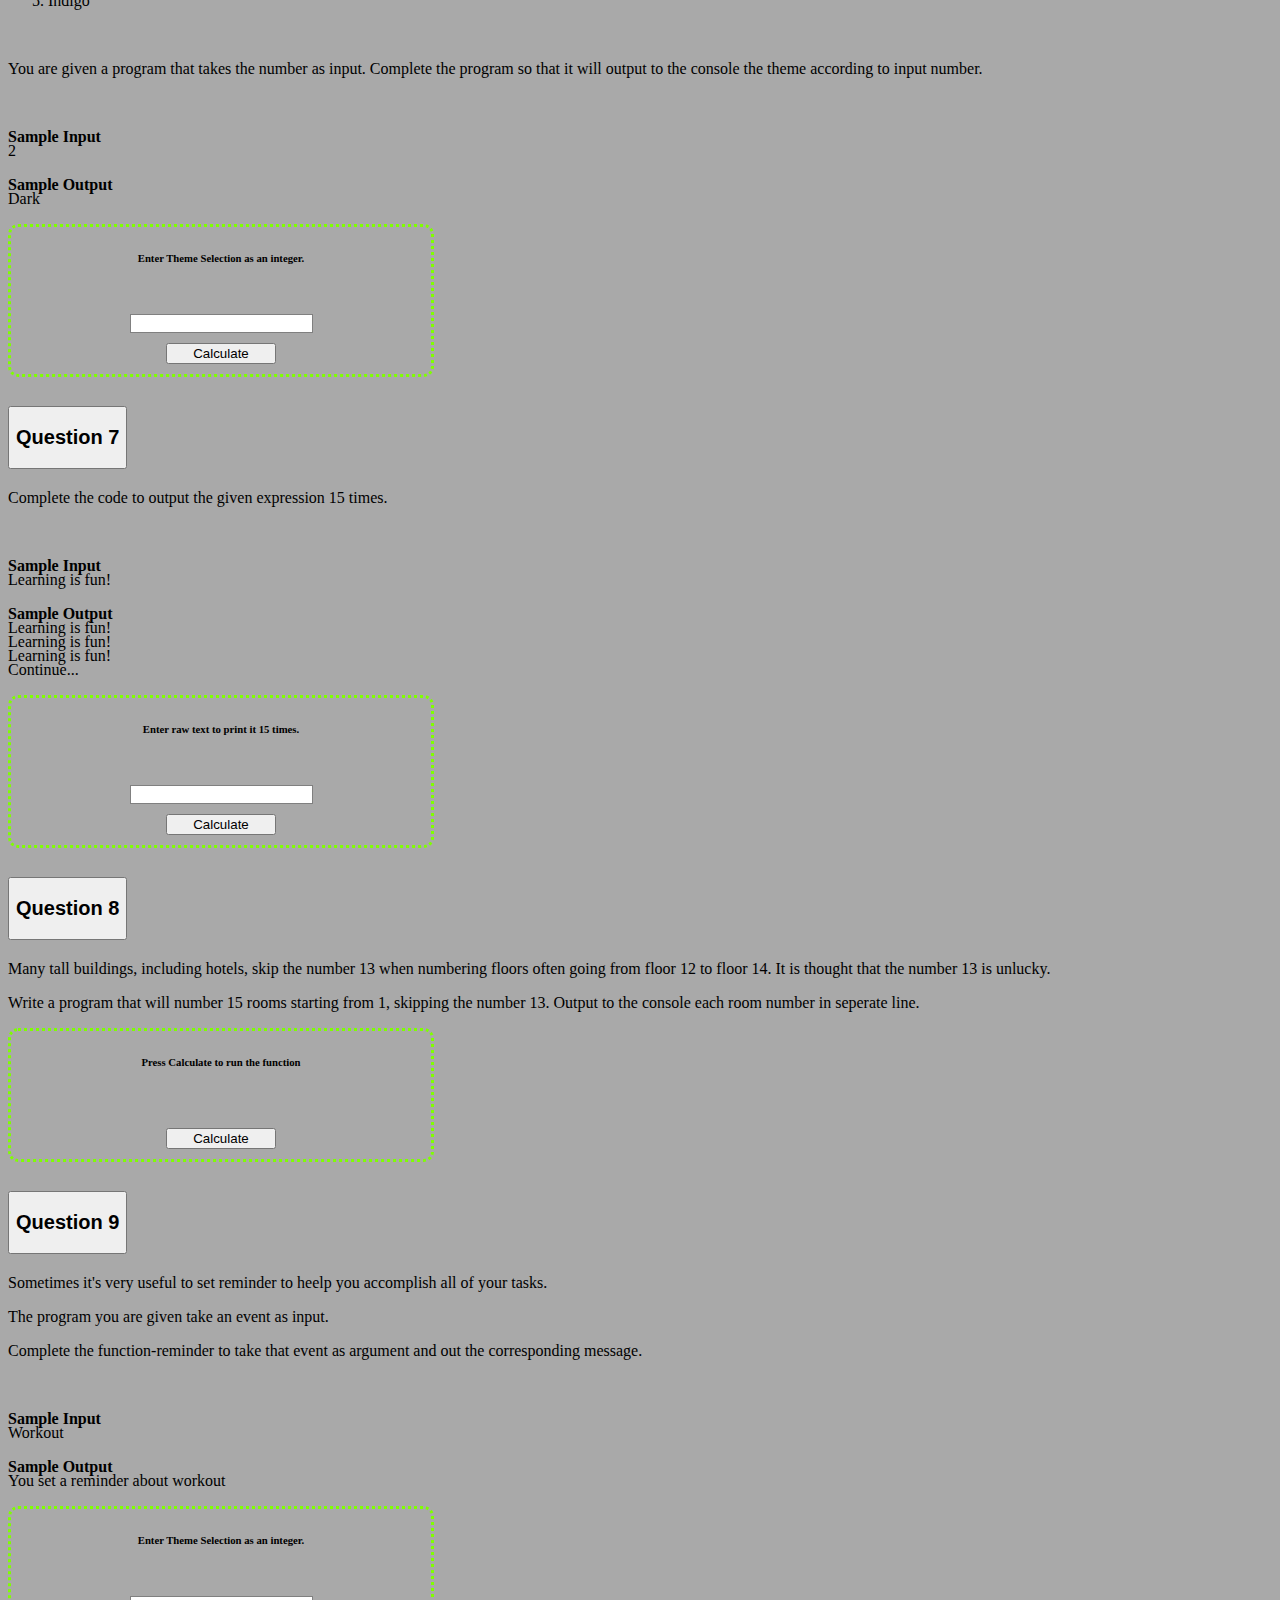
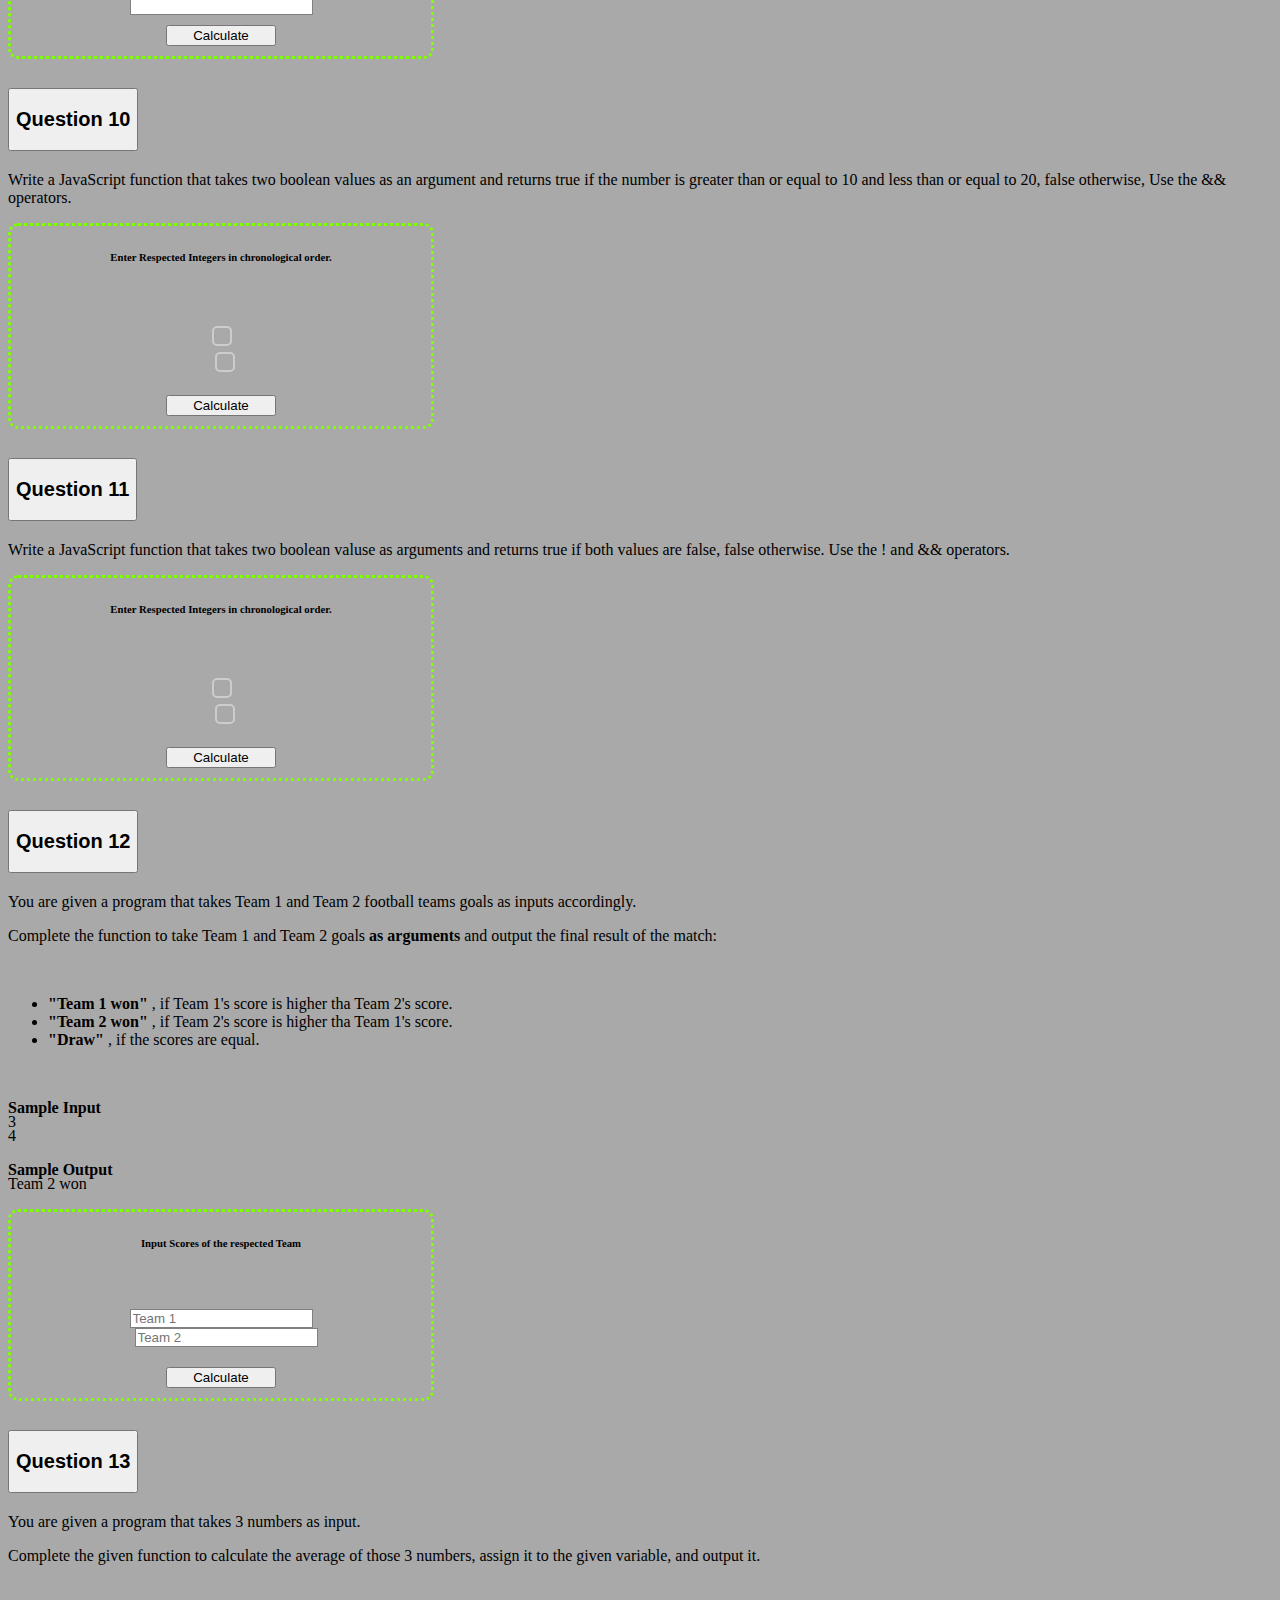
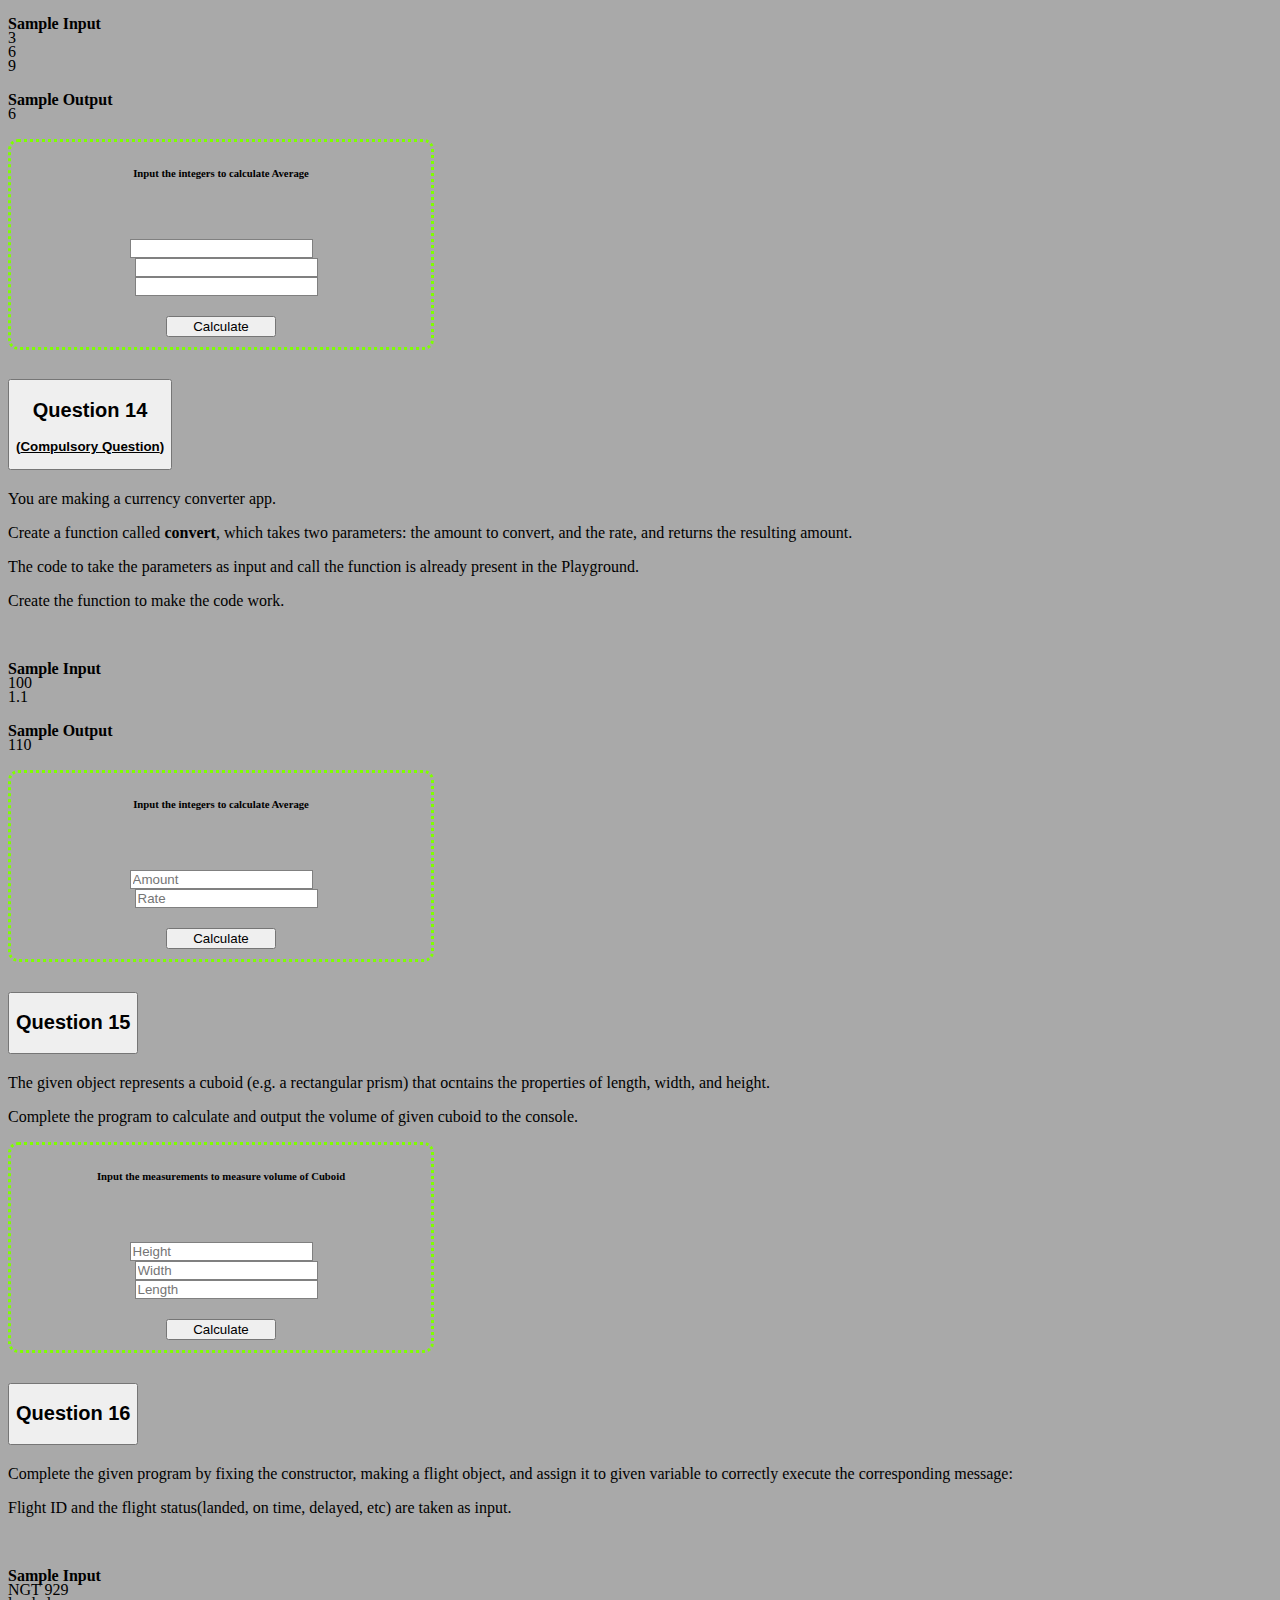
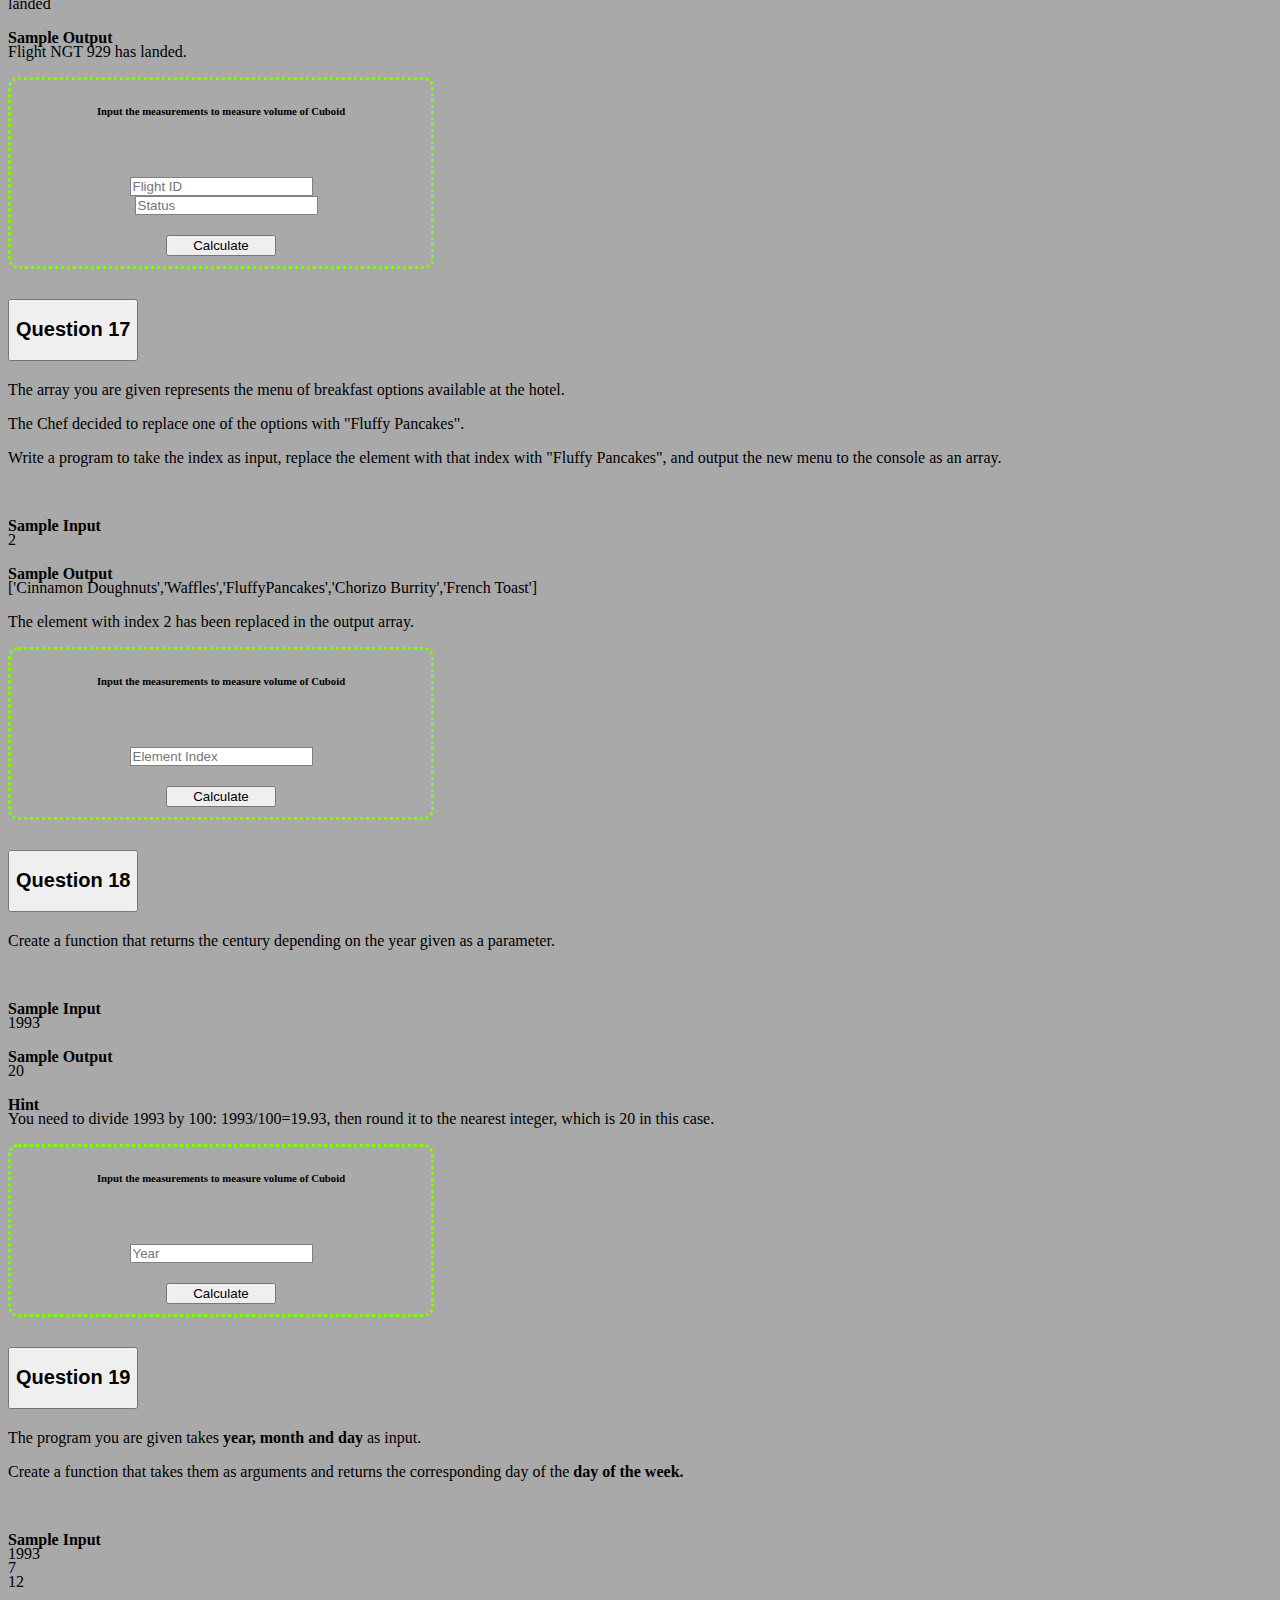
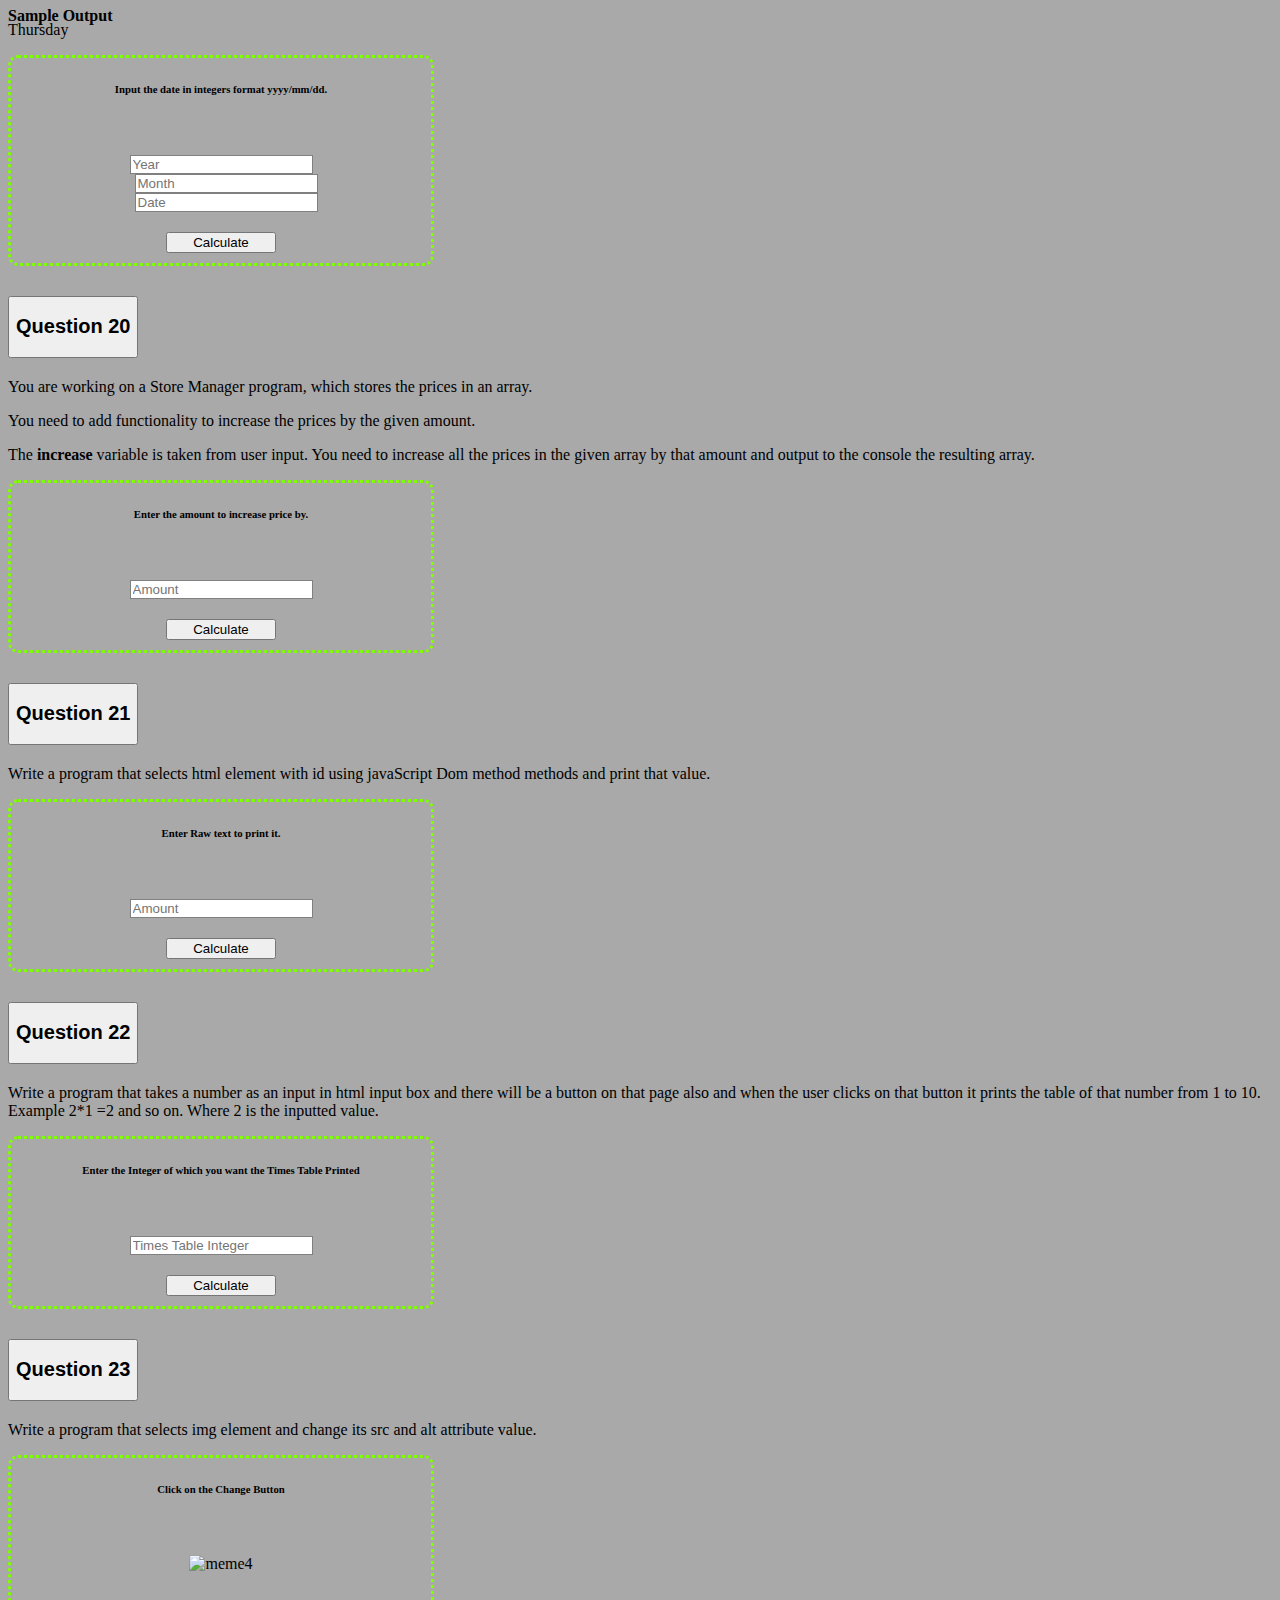
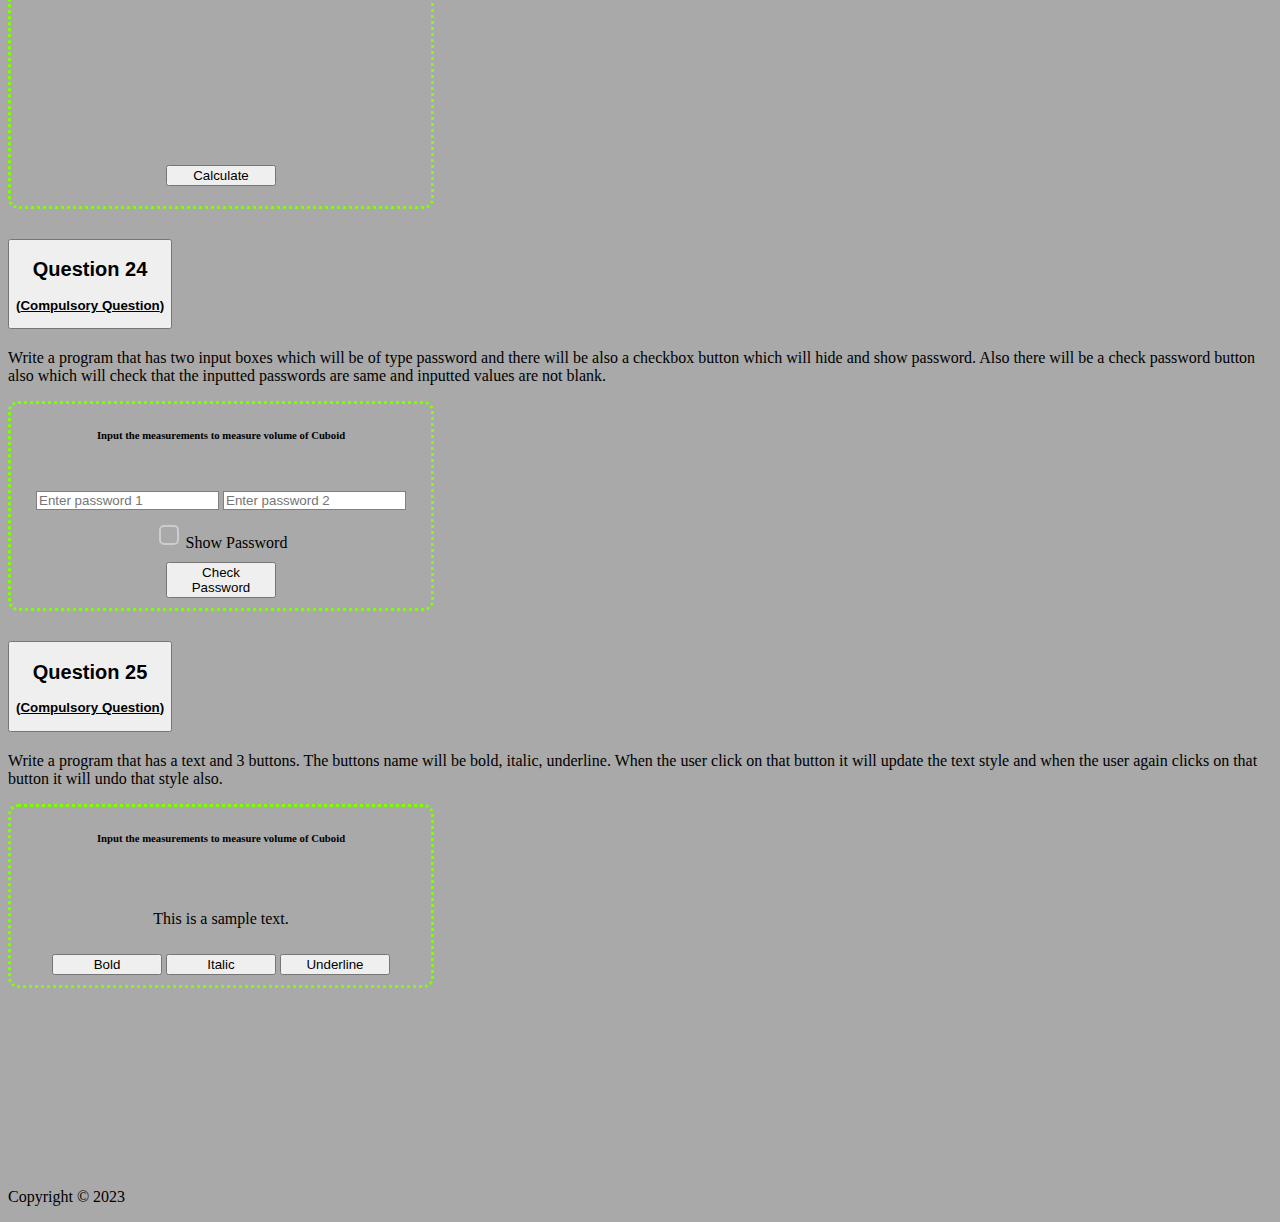
==== commit 521de58f: "all questions done" ====
--- a/index.html
+++ b/index.html
@@ -317,7 +317,7 @@
                         <script defer src="./bundle/scripts/q7.js"></script>
                         <div class="q7-result question">
                             <div>
-                                <h6>Enter Theme Selection as an integer.</h6>
+                                <h6>Enter raw text to print it 15 times.</h6>
                             </div>
                             <input id="q7input" class="form-control" type="text">
                             <button class="btn btn-primary" onclick="q7Main()">Calculate</button>
@@ -343,13 +343,13 @@
                             from floor 12 to floor 14. It is thought that the number 13 is unlucky.</p>
                         <p>Write a program that will number 15 rooms starting from 1, skipping the number 13. Output to
                             the console each room number in seperate line.</p>
-                            <script defer src="./bundle/scripts/q8.js"></script>
-                            <div class="q8-result question">
-                                <div>
-                                    <h6>Press Calculate to run the function</h6>
-                                </div>
-                                <button class="btn btn-primary" onclick="q8Main()">Calculate</button>
-                            </div>
+                        <script defer src="./bundle/scripts/q8.js"></script>
+                        <div class="q8-result question">
+                            <div>
+                                <h6>Press Calculate to run the function</h6>
+                            </div>
+                            <button class="btn btn-primary" onclick="q8Main()">Calculate</button>
+                        </div>
                     </div>
                 </div>
             </div>
@@ -404,17 +404,17 @@
                         <p>Write a JavaScript function that takes two boolean values as an argument and returns true if
                             the number is greater than or equal to 10 and less than or equal to 20, false otherwise, Use
                             the && operators.</p>
-                            <script defer src="./bundle/scripts/q10.js"></script>
-                            <div class="q10-result question">
-                                <div>
-                                    <h6>Enter Respected Integers in chronological order.</h6>
-                                </div>
-                                <div class="inputDiv">
-                                    <input id="q10input1" type="checkbox">
-                                    <input style="margin-left: 10px;" id="q10input2" type="checkbox">
-                                </div>
-                                <button class="btn btn-primary" onclick="q10Main()">Calculate</button>
-                            </div>
+                        <script defer src="./bundle/scripts/q10.js"></script>
+                        <div class="q10-result question">
+                            <div>
+                                <h6>Enter Respected Integers in chronological order.</h6>
+                            </div>
+                            <div class="inputDiv">
+                                <input id="q10input1" type="checkbox">
+                                <input style="margin-left: 10px;" id="q10input2" type="checkbox">
+                            </div>
+                            <button class="btn btn-primary" onclick="q10Main()">Calculate</button>
+                        </div>
                     </div>
                 </div>
             </div>
@@ -434,17 +434,17 @@
                     <div class="accordion-body">
                         <p>Write a JavaScript function that takes two boolean valuse as arguments and returns true if
                             both values are false, false otherwise. Use the ! and && operators.</p>
-                            <script defer src="./bundle/scripts/q11.js"></script>
-                            <div class="q11-result question">
-                                <div>
-                                    <h6>Enter Respected Integers in chronological order.</h6>
-                                </div>
-                                <div class="inputDiv">
-                                    <input id="q11input1" type="checkbox">
-                                    <input style="margin-left: 10px;" id="q11input2" type="checkbox">
-                                </div>
-                                <button class="btn btn-primary" onclick="q11Main()">Calculate</button>
-                            </div>
+                        <script defer src="./bundle/scripts/q11.js"></script>
+                        <div class="q11-result question">
+                            <div>
+                                <h6>Enter Respected Integers in chronological order.</h6>
+                            </div>
+                            <div class="inputDiv">
+                                <input id="q11input1" type="checkbox">
+                                <input style="margin-left: 10px;" id="q11input2" type="checkbox">
+                            </div>
+                            <button class="btn btn-primary" onclick="q11Main()">Calculate</button>
+                        </div>
                     </div>
                 </div>
             </div>
@@ -490,7 +490,8 @@
                             </div>
                             <div class="inputDiv">
                                 <input id="q12input1" class="form-control" type="text" placeholder="Team 1">
-                                <input style="margin-left:10px;" id="q12input2" class="form-control" type="text" placeholder="Team 2">
+                                <input style="margin-left:10px;" id="q12input2" class="form-control" type="text"
+                                    placeholder="Team 2">
                             </div>
                             <button class="btn btn-primary" onclick="q12Main()">Calculate</button>
                         </div>
@@ -569,8 +570,9 @@
                                 <h6>Input the integers to calculate Average</h6>
                             </div>
                             <div class="inputDiv">
-                                <input id="q14input1" class="form-control" type="text">
-                                <input style="margin-left:10px;" id="q14input2" class="form-control" type="text">
+                                <input id="q14input1" class="form-control" type="text" placeholder="Amount">
+                                <input style="margin-left:10px;" id="q14input2" class="form-control" type="text"
+                                    placeholder="Rate">
                             </div>
                             <button class="btn btn-primary" onclick="q14Main()">Calculate</button>
                         </div>
@@ -594,6 +596,20 @@
                         <p>The given object represents a cuboid (e.g. a rectangular prism) that ocntains the properties
                             of length, width, and height.</p>
                         <p>Complete the program to calculate and output the volume of given cuboid to the console.</p>
+                        <script src="./bundle/scripts/q15.js"></script>
+                        <div class="q15-result question">
+                            <div>
+                                <h6>Input the measurements to measure volume of Cuboid</h6>
+                            </div>
+                            <div class="inputDiv">
+                                <input id="q15input1" class="form-control" type="text" placeholder="Height">
+                                <input style="margin-left:10px;" id="q15input2" class="form-control" type="text"
+                                    placeholder="Width">
+                                <input style="margin-left:10px;" id="q15input3" class="form-control" type="text"
+                                    placeholder="Length">
+                            </div>
+                            <button class="btn btn-primary" onclick="q15Main()">Calculate</button>
+                        </div>
                     </div>
                 </div>
             </div>
@@ -620,6 +636,18 @@
                         <p style="margin-top:-20px;">landed</p>
                         <p><b>Sample Output</b></p>
                         <p style="margin-top:-20px;">Flight NGT 929 has landed.</p>
+                        <script src="./bundle/scripts/q16.js"></script>
+                        <div class="q16-result question">
+                            <div>
+                                <h6>Input the measurements to measure volume of Cuboid</h6>
+                            </div>
+                            <div class="inputDiv">
+                                <input id="q16input1" class="form-control" type="text" placeholder="Flight ID">
+                                <input style="margin-left:10px;" id="q16input2" class="form-control" type="text"
+                                    placeholder="Status">
+                            </div>
+                            <button class="btn btn-primary" onclick="q16Main()">Calculate</button>
+                        </div>
                     </div>
                 </div>
             </div>
@@ -637,7 +665,7 @@
                     data-bs-parent="#accordion">
                     <div class="accordion-body">
                         <p>The array you are given represents the menu of breakfast options available at the hotel.</p>
-                        <p>The Chef decided to replace on of th options with "Fluffy Pancakes".</p>
+                        <p>The Chef decided to replace one of the options with "Fluffy Pancakes".</p>
                         <p>Write a program to take the index as input, replace the element with that index with "Fluffy
                             Pancakes", and output the new menu to the console as an array.</p>
                         <br>
@@ -647,6 +675,16 @@
                         <p style="margin-top:-20px;">['Cinnamon Doughnuts','Waffles','FluffyPancakes','Chorizo
                             Burrity','French Toast']</p>
                         <p>The element with index 2 has been replaced in the output array.</p>
+                        <script src="./bundle/scripts/q17.js"></script>
+                        <div class="q17-result question">
+                            <div>
+                                <h6>Input the measurements to measure volume of Cuboid</h6>
+                            </div>
+                            <div class="inputDiv">
+                                <input id="q17input" class="form-control" type="text" placeholder="Element Index">
+                            </div>
+                            <button class="btn btn-primary" onclick="q17Main()">Calculate</button>
+                        </div>
                     </div>
                 </div>
             </div>
@@ -672,6 +710,16 @@
                         <p><b>Hint</b></p>
                         <p style="margin-top:-20px;">You need to divide 1993 by 100: 1993/100=19.93, then round it to
                             the nearest integer, which is 20 in this case.</p>
+                        <script src="./bundle/scripts/q18.js"></script>
+                        <div class="q18-result question">
+                            <div>
+                                <h6>Input the measurements to measure volume of Cuboid</h6>
+                            </div>
+                            <div class="inputDiv">
+                                <input id="q18input" class="form-control" type="text" placeholder="Year">
+                            </div>
+                            <button class="btn btn-primary" onclick="q18Main()">Calculate</button>
+                        </div>
                     </div>
                 </div>
             </div>
@@ -690,7 +738,8 @@
                     <div class="accordion-body">
                         <p>The program you are given takes<strong> year, month and day</strong> as input.</p>
                         <p>Create a function that takes them as arguments and returns the corresponding day of the
-                            <strong>day of the week.</strong></p>
+                            <strong>day of the week.</strong>
+                        </p>
                         <br>
                         <p><b>Sample Input</b></p>
                         <p style="margin-top:-20px;">1993</p>
@@ -698,6 +747,20 @@
                         <p style="margin-top:-20px;">12</p>
                         <p><b>Sample Output</b></p>
                         <p style="margin-top:-20px;">Thursday</p>
+                        <script src="./bundle/scripts/q19.js"></script>
+                        <div class="q19-result question">
+                            <div>
+                                <h6>Input the date in integers format yyyy/mm/dd.</h6>
+                            </div>
+                            <div class="inputDiv">
+                                <input id="q19input1" class="form-control" type="text" placeholder="Year">
+                                <input id="q19input2" class="form-control" type="text" placeholder="Month"
+                                    style="margin-left:10px;">
+                                <input id="q19input3" class="form-control" type="text" placeholder="Date"
+                                    style="margin-left:10px;">
+                            </div>
+                            <button class="btn btn-primary" onclick="q19Main()">Calculate</button>
+                        </div>
                     </div>
                 </div>
             </div>
@@ -718,6 +781,16 @@
                         <p>You need to add functionality to increase the prices by the given amount.</p>
                         <p>The <strong>increase</strong> variable is taken from user input. You need to increase all the
                             prices in the given array by that amount and output to the console the resulting array.</p>
+                        <script src="./bundle/scripts/q20.js"></script>
+                        <div class="q20-result question">
+                            <div>
+                                <h6>Enter the amount to increase price by.</h6>
+                            </div>
+                            <div class="inputDiv">
+                                <input id="q20input" class="form-control" type="text" placeholder="Amount">
+                            </div>
+                            <button class="btn btn-primary" onclick="q20Main()">Calculate</button>
+                        </div>
                     </div>
                 </div>
             </div>
@@ -736,6 +809,16 @@
                     <div class="accordion-body">
                         <p>Write a program that selects html element with id using javaScript Dom method methods and
                             print that value.</p>
+                        <script src="./bundle/scripts/q21.js"></script>
+                        <div class="q21-result question">
+                            <div>
+                                <h6>Enter Raw text to print it.</h6>
+                            </div>
+                            <div class="inputDiv">
+                                <input id="q21input" class="form-control" type="text" placeholder="Amount">
+                            </div>
+                            <button class="btn btn-primary" onclick="q21Main()">Calculate</button>
+                        </div>
                     </div>
                 </div>
             </div>
@@ -755,6 +838,16 @@
                         <p>Write a program that takes a number as an input in html input box and there will be a button
                             on that page also and when the user clicks on that button it prints the table of that number
                             from 1 to 10. Example 2*1 =2 and so on. Where 2 is the inputted value.</p>
+                        <script src="./bundle/scripts/q22.js"></script>
+                        <div class="q22-result question">
+                            <div>
+                                <h6>Enter the Integer of which you want the Times Table Printed</h6>
+                            </div>
+                            <div class="inputDiv">
+                                <input id="q22input" class="form-control" type="text" placeholder="Times Table Integer">
+                            </div>
+                            <button class="btn btn-primary" onclick="q22Main()">Calculate</button>
+                        </div>
                     </div>
                 </div>
             </div>
@@ -772,6 +865,17 @@
                     data-bs-parent="#accordion">
                     <div class="accordion-body">
                         <p>Write a program that selects img element and change its src and alt attribute value.</p>
+                        <script src="./bundle/scripts/q23.js"></script>
+                        <div class="q23-result question">
+                            <div>
+                                <h6>Click on the Change Button</h6>
+                            </div>
+                            <div class="inputDiv">
+                                <img src="https://todaysparent.mblycdn.com/tp/resized/2017/06/1200x630/when-your-kid-becomes-a-meme.jpg"
+                                    style="height: 200px; max-width: 100%;" alt="meme4">
+                                <button class="btn btn-primary" onclick="q23Main()">Calculate</button>
+                            </div>
+                        </div>
                     </div>
                 </div>
             </div>
@@ -793,6 +897,24 @@
                             also a checkbox button which will hide and show password. Also there will be a check
                             password button also which will check that the inputted passwords are same and inputted
                             values are not blank.</p>
+                        <script src="./bundle/scripts/q24.js"></script>
+                        <div class="q24-result question">
+                            <div>
+                                <h6>Input the measurements to measure volume of Cuboid</h6>
+                            </div>
+                            <div class="input-div">
+                                <form action="">
+                                    <input type="password" id="q24_password1" class="password form-control"
+                                        placeholder="Enter password 1">
+                                    <input type="password" id="q24_password2" class="password form-control"
+                                        placeholder="Enter password 2">
+                                    <input type="checkbox" id="q24_showPassword" style="margin-top: 15px;"
+                                        onchange="togglePasswordVisibility()">
+                                    <label for="q24_showPassword">Show Password</label>
+                                </form>
+                            </div>
+                            <button onclick="checkPasswords()" class="btn btn-primary">Check Password</button>
+                        </div>
                     </div>
                 </div>
             </div>
@@ -813,10 +935,21 @@
                         <p>Write a program that has a text and 3 buttons. The buttons name will be bold, italic,
                             underline. When the user click on that button it will update the text style and when the
                             user again clicks on that button it will undo that style also.</p>
-                    </div>
-                </div>
-            </div>
-        </div>
+                        <script src="./bundle/scripts/q25.js"></script>
+                        <div class="q25-result question">
+                            <div>
+                                <h6>Input the measurements to measure volume of Cuboid</h6>
+                            </div>
+                            <div class="input-div">
+                                <p id="q25_text">This is a sample text.</p>
+                                <button class="btn btn-primary btn-sm" onclick="toggleStyle('bold')">Bold</button>
+                                <button class="btn btn-dark btn-sm" onclick="toggleStyle('italic')">Italic</button>
+                                <button class="btn btn-success btn-sm" onclick="toggleStyle('underline')">Underline</button>
+                            </div>
+                        </div>
+                    </div>
+                </div>
+            </div>
 
 
 
--- a/bundle/css/main.css
+++ b/bundle/css/main.css
@@ -110,8 +110,9 @@
     display: flex;
     justify-content: space-around;
     align-items: center;
+    flex-direction: column;
 }
 
 .expand-btn {
     margin: 20px 0px 5px 0px;
-}
+}